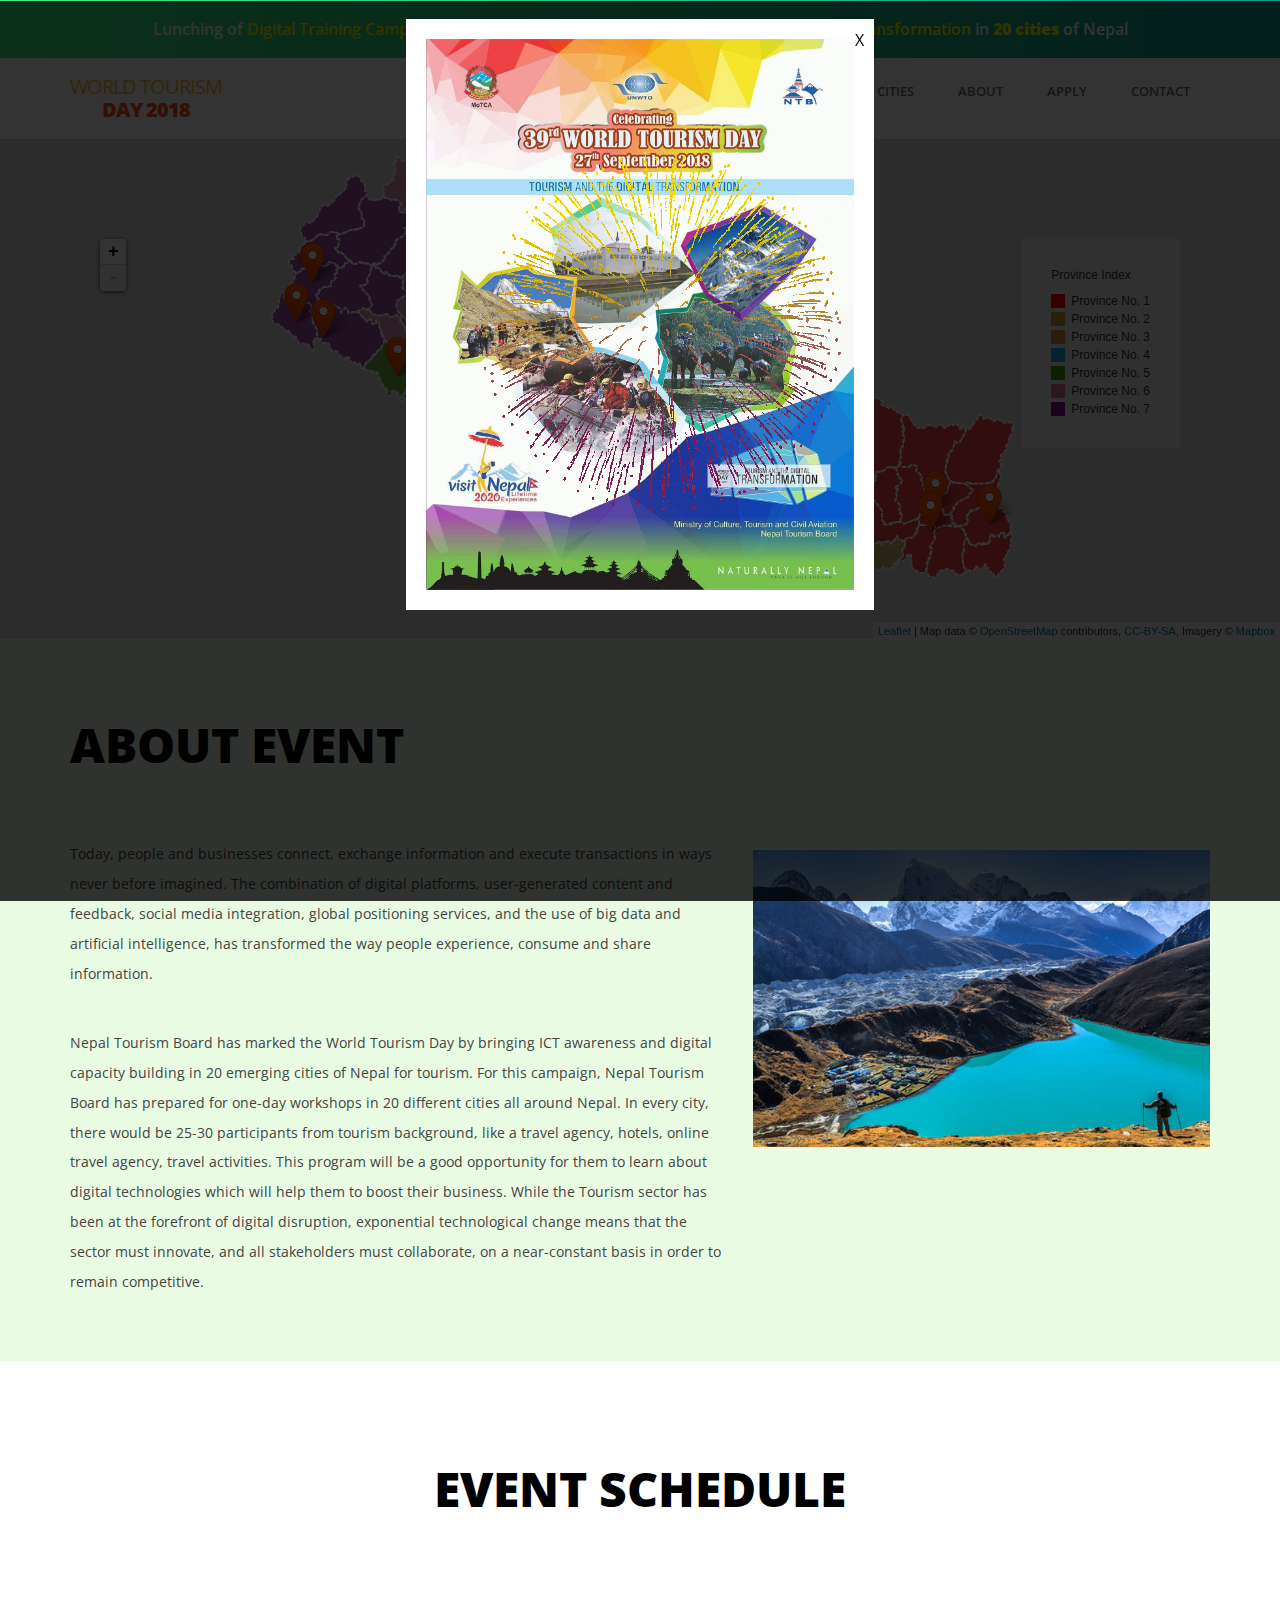
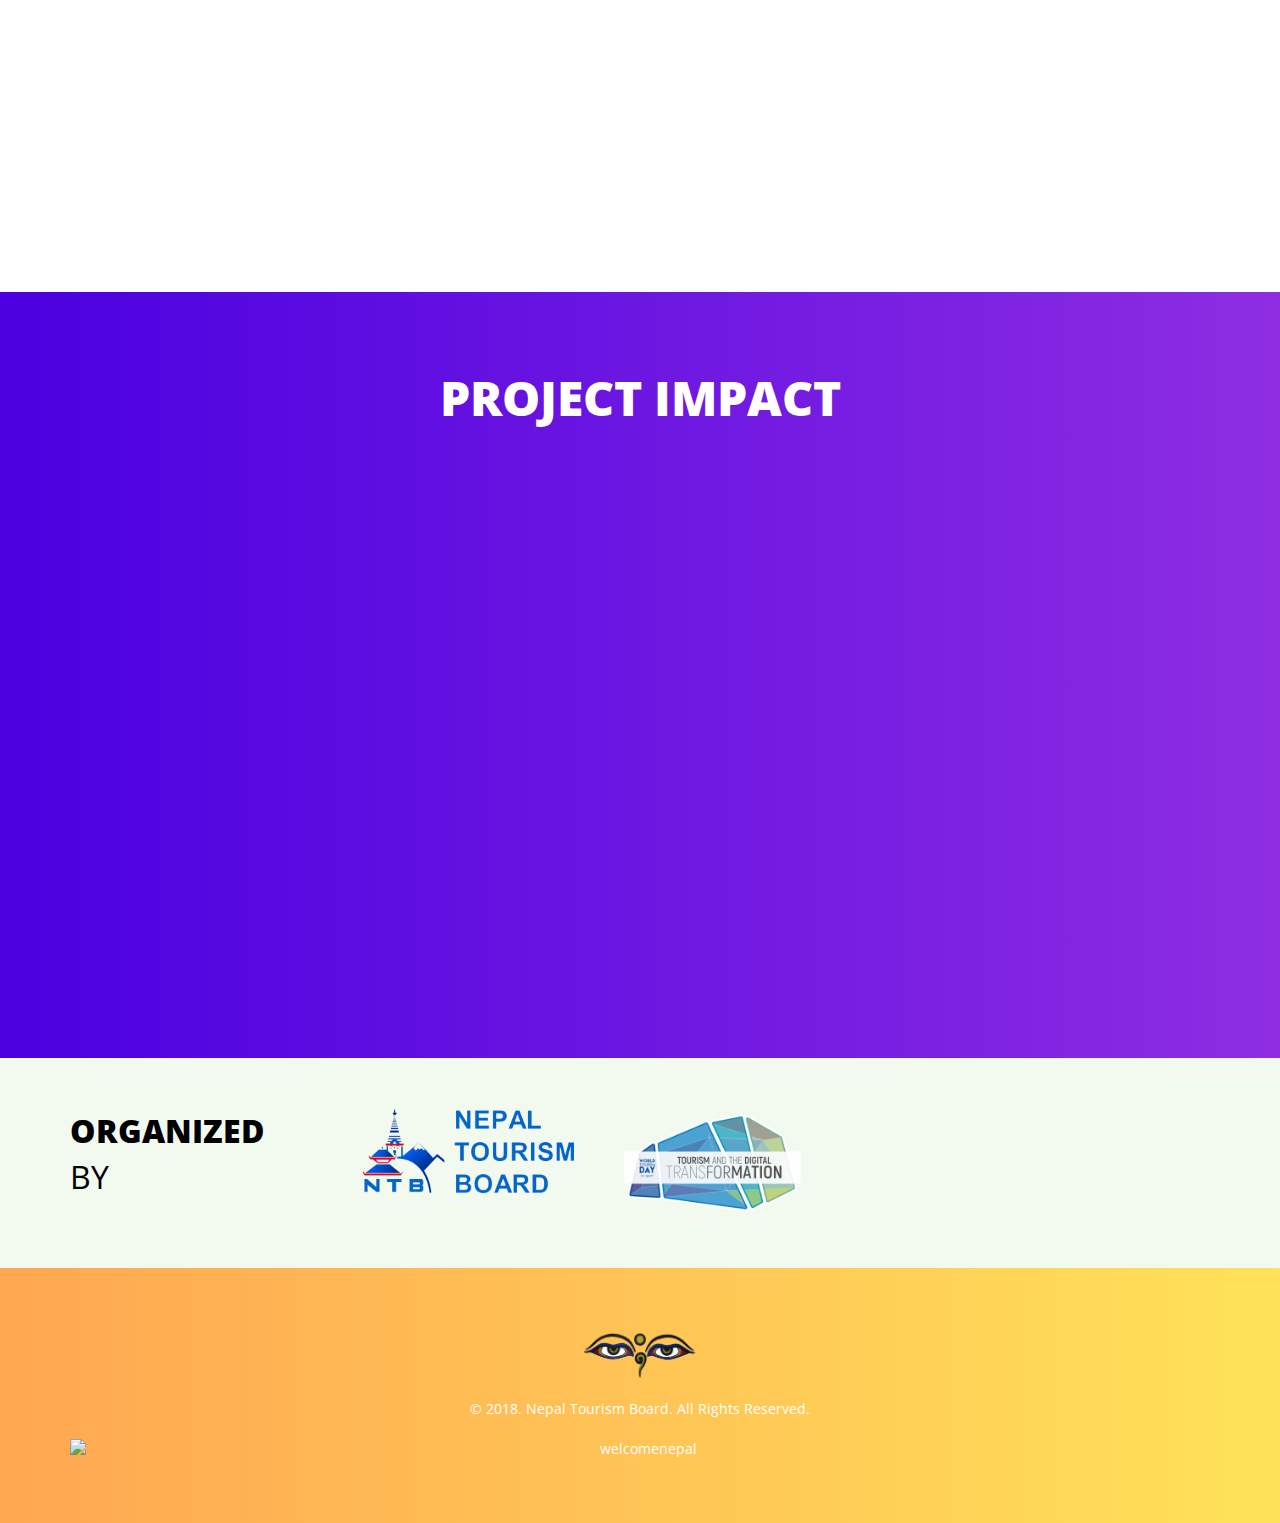
==== site/index.html @ 7e8d6f3a "WTD initial commit" ====
<!DOCTYPE HTML>
<html>

<head>
    <title>World Tourism Day 2018</title>
    <link href="css/bootstrap.css" rel='stylesheet' type='text/css'/>
    <link rel="stylesheet" href="css/animate.css" type="text/css">
    <link href="css/style.css" rel='stylesheet' type='text/css'/>
    <meta name="viewport" content="width=device-width, initial-scale=1, maximum-scale=1">
    <meta http-equiv="Content-Type" content="text/html; charset=utf-8"/>
    <link href='http://fonts.googleapis.com/css?family=Open+Sans:400,300,600,700,800' rel='stylesheet' type='text/css'>
    <script type="application/x-javascript">
        addEventListener("load", function () {
            setTimeout(hideURLbar, 0);
        }, false);

        function hideURLbar() {
            window.scrollTo(0, 1);
        }
    </script>
    <script src="js/jquery.min.js"></script>
    <!--<script src="js/jquery.easydropdown.js"></script>-->
    <!--start slider -->
    <link rel="stylesheet" href="css/fwslider.css" media="all">
    <script src="js/jquery-ui.min.js"></script>
    <script src="js/fwslider.js"></script>
    <script src="js/wow.min.js"></script>
    <!--end slider -->
    <script type="text/javascript">
        $(document).ready(function () {
            $(".dropdown img.flag").addClass("flagvisibility");

            $(".dropdown dt a").click(function () {
                $(".dropdown dd ul").toggle();
            });

            $(".dropdown dd ul li a").click(function () {
                var text = $(this).html();
                $(".dropdown dt a span").html(text);
                $(".dropdown dd ul").hide();
                $("#result").html("Selected value is: " + getSelectedValue("sample"));
            });

            function getSelectedValue(id) {
                return $("#" + id).find("dt a span.value").html();
            }

            $(document).bind('click', function (e) {
                var $clicked = $(e.target);
                if (!$clicked.parents().hasClass("dropdown"))
                    $(".dropdown dd ul").hide();
            });


            $("#flagSwitcher").click(function () {
                $(".dropdown img.flag").toggleClass("flagvisibility");
            });


        });
    </script>
</head>

<body>
<div id="overlay">
    <div id="popup">
        <div id="close">X</div>
        <div class="fireworksOverlay"></div>
        <img src="images/ntb-image.jpg" alt="" class="img-responsive">
    </div>
</div>

<div class="topHeader">
    <div class="container">
        <div class="row">
          <div class="digitalTransformation">
            <p>Lunching of <span>Digital Training Campaign</span> for tourism and <span> tourism development through digital transformation  </span> in <strong>20 cities</strong> of Nepal</p>
          </div>
            <!-- <div class="col-md-6 col-sm-12 welcomeText">
                <span>Discover Nepal</span>The official tourism website for Nepal | <a
                    href="https://www.welcomenepal.cn/" title="请看我们中文网站" target="_blank">请看中文网站</a>
            </div> -->
            <!-- <div class="col-md-5 col-sm-12 text-right topTextTender">
                Visit our <a target="_blank" href="https://trade.welcomenepal.com/">trade site</a> for VN2020 notices
                &amp; all trade updates<br>For participation in Fairs/Sales Mission and Tender/Quotation, <a
                    target="_blank" href="https://tenders.welcomenepal.com/"
                    title="Trade Fairs and Tenders | Nepal Tourism Board">click here</a>
            </div> -->
            <!-- <div class="col-md-1 col-sm-12 androidDwIcon">
                <a target="_blank" href="https://play.google.com/store/apps/details?id=com.ntb.welcomenepal">
                    <img style="max-height:40px;margin-left:10px;" src="https://welcomenepal.com/images/google-play.png"
                         alt="welcomenepal"></a>
            </div> -->
        </div>
    </div>
</div>
<div class="header">
    <div class="container">

        <div class="row">
            <div class="col-md-12">
                <div class="header-left">
                    <div class="logo">
                        <a href="index.html">World Tourism <span>Day 2018</span></a>
                    </div>
                    <div class="menu">
                        <a class="toggleMenu" href="#"><img src="images/nav.png" alt=""/></a>
                        <ul class="nav" id="nav">
                            <li><a href="cities.html">Cities</a></li>
                            <li><a href="about.html">About</a></li>
                            <li><a href="apply.html">Apply</a></li>
                            <li><a href="contact.html">Contact</a></li>
                            <div class="clear"></div>
                        </ul>
                        <script type="text/javascript" src="js/responsive-nav.js"></script>
                    </div>
                    <div class="clear"></div>
                </div>
            </div>
        </div>
    </div>
</div>
</div>
<!-- Leaflet -->
<link rel="stylesheet" href="./css/leaflet.css"/>
<script src="./js/map/d3.v3.min.js"></script>
<script src="./js/map/topojson.v1.min.js"></script>
<script src="./js/map/leaflet.js"></script>
<style type="text/css">
    body {
        margin: 0;
        padding: 0;
    }

    #map {
        position: relative;
        top: 0;
        bottom: 0;
        width: 100%;
    }
</style>

</head>

<body>
<div id="map"></div>
<script>
    var map = L.map('map').setView([28.1999999, 84.100140], 7);
    L.tileLayer('https://api.tiles.mapbox.com/v4/{id}/{z}/{x}/{y}.png?access_token=pk.eyJ1IjoibWFwYm94IiwiYSI6ImNpejY4NXVycTA2emYycXBndHRqcmZ3N3gifQ.rJcFIG214AriISLbB6B5aw', {
        maxZoom: 8,
        minZoom: 7,
        opacity: 0.4,
        attribution: 'Map data &copy; <a href="http://openstreetmap.org">OpenStreetMap</a> contributors, ' +
            '<a href="http://creativecommons.org/licenses/by-sa/2.0/">CC-BY-SA</a>, ' +
            'Imagery © <a href="http://mapbox.com">Mapbox</a>',
        id: 'mapbox.light'
    }).addTo(map);
    map.scrollWheelZoom.disable();


    district = L.geoJson(null, {
        style: function (feature) {
            return feature.properties && feature.properties.style;
        },
        onEachFeature: handleLayer,

    }).addTo(map);

    d3.json('./js/map/District.topojson', function (error, data) {
        var neighborhoods = topojson.feature(data, data.objects.collection)
        district.addData(neighborhoods);
    });

    var legend = L.control({position: 'topright'});


    legend.onAdd = function (map) {
        var hashcolor = ['red','#c1a73e','#da8b4a','#26a9e8','#40a500','#e271a1','#900e94'];



        var div = L.DomUtil.create('div', 'legend');
        var labels = [
            "Province No. 1",
            "Province No. 2",
            "Province No. 3",
            "Province No. 4",
            "Province No. 5",
            "Province No. 6",
            "Province No. 7"
        ];
        var grades = [1, 2, 3, 4, 5, 6, 7];
        div.innerHTML = '<div><h6>Province Index</h6></div>';
        for (var i = 0; i < grades.length; i++) {
            div.innerHTML += '<i style="background:'
                + hashcolor[i] + '">&nbsp;&nbsp;&nbsp;&nbsp;</i>&nbsp;&nbsp;'
                + labels[i] + '<br />';
        }
        return div;
    }

    legend.addTo(map);


    function handleLayer(feature, layer) {
        var name_district = feature.properties.FIRST_DIST

        layer.bindLabel(name_district.toUpperCase(), {
            noHide: true,
            className: "map-pop-up"
        })

        P = [1, 10, , 13, 9, 8, 7, 5, 11, 14, 3, 12, 6, 4, 2]
        P1 = [15, 16, 17, 18, 19, 32, 33, 34]
        P2 = [20, 21, 22, 23, 24, 25, 26, 27, 28, 35, 30, 31, 29]
        P3 = [36, 37, 38, 39, 40, 41, 42, 43, 44, 45, 76]
        P4 = [40, 41, 42, 43, 44, 45, 46, 47, 48, 49, 55, 58, 57, 56, 52, 50, 51, 54, 77]
        P5 = [60, 61, 62, 63, 64, 65, 66, 55, 59, 53]
        P6 = [69, 68, 74, 67, 70, 71, 72, 73, 75]


        function getProvinceColor(state) {
            if (P.includes(state)) {
                return 'red';
            } else if (P1.includes(state)) {
                return '#c1a73e';
            } else if (P2.includes(state)) {
                return '#da8b4a';
            }

            else if (P3.includes(state)) {
                return '#26a9e8';
            }
            else if (P4.includes(state)) {
                return '#40a500';
            }
            else if (P5.includes(state)) {
                return '#e271a1';
            }
            else if (P6.includes(state)) {
                return '#900e94';
            }

        }


        layer.setStyle({
            fillColor: getProvinceColor(feature.properties.FIRST_DCOD),
            weight: 2,
            opacity: 1,
            color: 'white',
            dashArray: 3,
            fillOpacity: 0.7
        });

        function leaveLayer() {

            this.bringToBack();
            this.setStyle({
                weight: 2,
                opacity: 1,
                color: 'white',
                dashArray: 3,
                fillColor: getProvinceColor(feature.properties.FIRST_DCOD),

            });
        }

        function enterLayer() {
            this.bringToFront();
            this.setStyle({
                weight: 2,
                opacity: 1,
                color: 'white',
                dashArray: 3,
                fillColor: 'blue',
            });
        }


        layer.on({
            mouseover: enterLayer,
            mouseout: leaveLayer
        });
    }


    var Dhunche = [28.1727, 85.3136];
    var myMarker = L.marker(Dhunche);
    myMarker.addTo(map);
    myMarker.bindPopup(
        '<div class ="map-pop"><h4>Dhunche</h4><h3>Venue: <span> ........ </span></h3><h2>Date:<span> Bhadra 25, 2075</span> </h2><a href="apply.html" class="apply"> Apply </a> </div>', {
            minWidth: 256
        }
    );

    var Kritipur = [27.6630, 85.2774];
    var myMarker = L.marker(Kritipur);
    myMarker.addTo(map);
    myMarker.bindPopup(
        '<div class ="map-pop"><h4>Kritipur</h4><h3>Venue: <span> ........ </span></h3><h2>Date:<span> Bhadra 25, 2075</span> </h2><a href="apply.html" class="apply"> Apply </a></div>', {
            minWidth: 256
        }
    );
    var Janakpur = [26.7271, 85.9407];
    var myMarker = L.marker(Janakpur);
    myMarker.addTo(map);
    myMarker.bindPopup(
        '<div class ="map-pop"><h4>Janakpur</h4><h3>Venue: <span> ........ </span></h3><h2>Date:<span> Bhadra 25, 2075</span> </h2><a href="apply.html" class="apply"> Apply </a></div>', {
            minWidth: 256
        }
    );

    var Jomsom = [28.9985, 83.8473];
    var myMarker = L.marker(Jomsom);
    myMarker.addTo(map);
    myMarker.bindPopup(
        '<div class ="map-pop"><h4>Jomsom</h4><h3>Venue: <span> ........ </span></h3><h2>Date:<span> Bhadra 25, 2075</span> </h2><a href="apply.html" class="apply"> Apply </a></div>', {
            minWidth: 256
        }
    );

    var Lamjung = [28.2765, 84.3542];
    var myMarker = L.marker(Lamjung);
    myMarker.addTo(map);
    myMarker.bindPopup(
        '<div class ="map-pop"><h4>Lamjung</h4><h3>Venue: <span> ........ </span></h3><h2>Date:<span> ........ </span> </h2><a href="apply.html" class="apply"> Apply </a></div>', {
            minWidth: 256
        }
    );
    var Bardiya = [28.3102, 81.4279];
    var myMarker = L.marker(Bardiya);
    myMarker.addTo(map);
    myMarker.bindPopup(
        '<div class ="map-pop"><h4>Bardiya</h4><h3>Venue: <span> ........ </span></h3><h2>Date:<span> Bhadra 25, 2075</span> </h2><a href="apply.html" class="apply"> Apply </a></div>', {
            minWidth: 256
        }
    );
    var Palpa = [27.8253, 83.6348];
    var myMarker = L.marker(Palpa);
    myMarker.addTo(map);
    myMarker.bindPopup(
        '<div class ="map-pop"><h4>Palpa</h4><h3>Venue: <span> ........ </span></h3><h2>Date:<span> ........ </span> </h2><a href="apply.html" class="apply"> Apply </a></div>', {
            minWidth: 256
        }
    );
    var Butwal = [27.6874, 83.4323];
    var myMarker = L.marker(Butwal);
    myMarker.addTo(map);
    myMarker.bindPopup(
        '<div class ="map-pop"><h4>Butwal</h4><h3>Venue: <span> ........ </span></h3><h2>Date:<span> ........ </span> </h2><a href="apply.html" class="apply"> Apply </a></div>', {
            minWidth: 256
        }
    );
    var Surkhet = [28.5175, 81.7787];
    var myMarker = L.marker(Surkhet);
    myMarker.addTo(map);
    myMarker.bindPopup(
        '<div class ="map-pop"><h4>Surkhet</h4><h3>Venue: <span> ........ </span></h3><h2>Date:<span> ........ </span> </h2><a href="apply.html" class="apply"> Apply </a></div>', {
            minWidth: 256
        }
    );
    var Gorkha = [28.4764, 84.6897];
    var myMarker = L.marker(Gorkha);
    myMarker.addTo(map);
    myMarker.bindPopup(
        '<div class ="map-pop"><h4>Gorkha</h4><h3>Venue: <span> ........ </span></h3><h2>Date:<span> ........ </span> </h2><a href="apply.html" class="apply"> Apply </a></div>', {
            minWidth: 256
        }
    );
    var Parsa = [27.1736, 84.8568];
    var myMarker = L.marker(Parsa);
    myMarker.addTo(map);
    myMarker.bindPopup(
        '<div class ="map-pop"><h4>Parsa</h4><h3>Venue: <span> ........ </span></h3><h2>Date:<span> ........ </span> </h2><a href="apply.html" class="apply"> Apply </a></div>', {
            minWidth: 256
        }
    );
    var Dadeldhura = [29.2188, 80.4994];
    var myMarker = L.marker(Dadeldhura);
    myMarker.addTo(map);
    myMarker.bindPopup(
        '<div class ="map-pop"><h4>Dadeldhura</h4><h3>Venue: <span> ........ </span></h3><h2>Date:<span> ........ </span> </h2><a href="apply.html" class="apply"> Apply </a></div>', {
            minWidth: 256
        }
    );
    var Dhangadi = [28.6852, 80.6216];
    var myMarker = L.marker(Dhangadi);
    myMarker.addTo(map);
    myMarker.bindPopup(
        '<div class ="map-pop"><h4>Dhangadi</h4><h3>Venue: <span> ........ </span></h3><h2>Date:<span> ......... </span> </h2><a href="apply.html" class="apply"> Apply </a></div>', {
            minWidth: 256
        }
    );
    var Kanchanpur = [28.8372, 80.3213];
    var myMarker = L.marker(Kanchanpur);
    myMarker.addTo(map);
    myMarker.bindPopup(
        '<div class ="map-pop"><h4>Kanchanpur</h4><h3>Venue: <span> ........ </span></h3><h2>Date:<span> ........ </span> </h2><a href="apply.html" class="apply"> Apply </a></div>', {
            minWidth: 256
        }
    );

    var Dolakha = [27.7784, 86.1752];
    var myMarker = L.marker(Dolakha);
    myMarker.addTo(map);
    myMarker.bindPopup(
        '<div class ="map-pop"><h4>Dolakha</h4><h3>Venue: <span> ........ </span></h3><h2>Date:<span> ........ </span> </h2><a href="apply.html" class="apply"> Apply </a></div>', {
            minWidth: 256
        }
    );
    var Dailekh = [28.9262, 81.6473];
    var myMarker = L.marker(Dailekh);
    myMarker.addTo(map);
    myMarker.bindPopup(
        '<div class ="map-pop"><h4>Dailekh</h4><h3>Venue: <span> ........ </span></h3><h2>Date:<span> ........ </span> </h2><a href="apply.html" class="apply"> Apply </a></div>', {
            minWidth: 256
        }
    );
    var Ilam = [26.8760, 87.9335];
    var myMarker = L.marker(Ilam);
    myMarker.addTo(map);
    myMarker.bindPopup(
        '<div class ="map-pop"><h4>Ilam</h4><h3>Venue: <span> ........ </span></h3><h2>Date:<span> ........ </span> </h2><a href="apply.html" class="apply"> Apply </a></div>', {
            minWidth: 256
        }
    );
    var Dopla = [29.0539, 83.0791];
    var myMarker = L.marker(Dopla);
    myMarker.addTo(map);
    myMarker.bindPopup(
        '<div class ="map-pop"><h4>Dopla</h4><h3>Venue: <span> ........ </span></h3><h2>Date:<span> ........ </span> </h2><a href="apply.html" class="apply"> Apply </a></div>', {
            minWidth: 256
        }
    );
    var Dhankuta = [27.0074, 87.3414];
    var myMarker = L.marker(Dhankuta);
    myMarker.addTo(map);
    myMarker.bindPopup(
        '<div class ="map-pop"><h4>Dhankuta</h4><h3>Venue: <span> ........ </span></h3><h2>Date:<span> ........ </span> </h2><a href="apply.html" class="apply"> Apply </a></div>', {
            minWidth: 256
        }
    );
    var Dharan = [26.7944, 87.2817];
    var myMarker = L.marker(Dharan);
    myMarker.addTo(map);
    myMarker.bindPopup(
        '<div class ="map-pop"><h4>Dharan</h4><h3>Venue: <span> ........ </span></h3><h2>Date:<span> ........ </span> </h2><a href="apply.html" class="apply"> Apply </a></div>', {
            minWidth: 256
        }
    );
</script>


<script type="text/javascript" src="js/jquery.flexisel.js"></script>

</div>
</div>
<div class="content-bottom">
    <div class="container">
        <div class="row content_bottom-text">
            <div class="col-md-7 wow slideInLeft" data-wow-duration="2s" data-wow-delay="0.5s">
                <h3>About Event</h3>
                <p class="m_1">Today, people and businesses connect, exchange information and execute transactions in ways never before imagined. The combination of digital platforms, user-generated content and feedback, social media integration, global positioning services, and the use of big data and artificial intelligence, has transformed the way people experience, consume and share information.</p>
                <p class="m_2">Nepal Tourism Board has marked the World Tourism Day by bringing ICT awareness and digital capacity building in 20 emerging cities of Nepal for tourism. For this campaign, Nepal Tourism Board has prepared for one-day workshops in 20 different cities all around Nepal. In every city, there would be 25-30 participants from tourism background, like a travel agency, hotels, online travel agency, travel activities. This program will be a good opportunity for them to learn about digital technologies which will help them to boost their business. While the Tourism sector has been at the forefront of digital disruption, exponential technological change means that the sector must innovate, and all stakeholders must collaborate, on a near-constant basis in order to remain competitive.</p>
            </div>
            <div class="col-md-5 wow slideInRight" data-wow-duration="2s" data-wow-delay="0.5s">
                <div class="aboutImg">
                    <img src="images/nepaltour.jpg" alt="" class="img-responsive">
                </div>
            </div>
        </div>
    </div>
</div>
<div class="features">
    <div class="container">
        <h3 class="m_3">Event Schedule</h3>
        <!-- <div class="close_but"><i class="close1"> </i></div> -->
        <div class="row">
            <div class="col-md-3 top_box wow slideInUp" data-wow-duration="2s" data-wow-delay="0.5s">
                <div class="view view-ninth"><a href="single.html">
                    <img src="images/dharan.jpg" class="img-responsive" alt=""/>
                    <div class="mask mask-1"></div>
                    <div class="mask mask-2"></div>
                    <div class="content">
                        <p>Event Information</p>
                    </div>
                </a></div
            </div>
            <h4 class="m_4"><a href="#">Dharan City</a></h4>
            <p class="m_5">Date: 2018/02/18 9am-10pm</p>
        </div>
        <div class="col-md-3 top_box wow slideInUp" data-wow-duration="2s" data-wow-delay="0.5s">
            <div class="view view-ninth"><a href="single.html">
                <img src="images/pokhara.jpg" class="img-responsive" alt=""/>
                <div class="mask mask-1"></div>
                <div class="mask mask-2"></div>
                <div class="content">
                    <p>Lorem ipsum dolor sit amet, consectetuer adipiscing.</p>
                </div>
            </a></div>
            <h4 class="m_4"><a href="#">Pokhara City</a></h4>
            <p class="m_5">Date: 2018/02/18 9am-10pm</p>
        </div>
        <div class="col-md-3 top_box wow slideInUp" data-wow-duration="2s" data-wow-delay="0.5s">
            <div class="view view-ninth"><a href="single.html">
                <img src="images/biratnagar.jpeg" class="img-responsive" alt=""/>
                <div class="mask mask-1"></div>
                <div class="mask mask-2"></div>
                <div class="content">
                    <p>Lorem ipsum dolor sit amet, consectetuer adipiscing.</p>
                </div>
            </a></div>
            <h4 class="m_4"><a href="#">Biratnagar</a></h4>
            <p class="m_5">Date: 2018/02/18 9am-10pm</p>
        </div>
        <div class="col-md-3 top_box1 wow slideInUp" data-wow-duration="2s" data-wow-delay="0.5s">
            <div class="view view-ninth"><a href="single.html">
                <img src="images/namchey.jpg" class="img-responsive" alt=""/>
                <div class="mask mask-1"></div>
                <div class="mask mask-2"></div>
                <div class="content">
                    <p>Lorem ipsum dolor sit amet, consectetuer adipiscing.</p>
                </div>
            </a></div>
            <h4 class="m_4"><a href="#">Namchey Bazar</a></h4>
            <p class="m_5">Date: 2018/02/18 9am-10pm</p>
        </div>
    </div>
</div>
</div>
<div class="features-container impact-container">
    <div class="container">
        <div class="row">
            <h3 class="m_3 m_3_title">Project Impact</h3>
            <div class="col-md-4 col-sm-6 wow fadeIn" data-wow-duration="1s" data-wow-delay="0.5s">
                <div class="featuresBox">
                    <div class="features-icon">
                        <img src="images/map.png" alt="" class="img-responsive">
                    </div>
                    <div class="features-content">
                        <h1>7</h1>

                        <h3>
                            <a>Province</a>
                        </h3>
                    </div>
                    <div class="read">
                    </div>
                </div>
            </div>

            <div class="col-md-4 col-sm-6 wow fadeIn" data-wow-duration="1s" data-wow-delay="0.5s">
                <div class="featuresBox">
                    <div class="features-icon">
                        <img src="images/enterprise.png" alt="" class="img-responsive">
                    </div>
                    <div class="features-content">
                        <h1>20</h1>

                        <h3>
                            <a>Cities</a>
                        </h3>

                    </div>

                </div>
            </div>

            <div class="col-md-4 col-sm-6 wow fadeIn" data-wow-duration="1s" data-wow-delay="0.5s">
                <div class="featuresBox">
                    <div class="features-icon">
                        <img src="images/population.png" alt="" class="img-responsive">
                    </div>
                    <div class="features-content">
                        <h1>700</h1>
                        <h3>
                            <a>Target Audience  </a>
                        </h3>

                    </div>

                </div>
            </div>

            <div class="col-md-4 col-sm-6 wow fadeIn" data-wow-duration="1.5s" data-wow-delay="0.5s">
                <div class="featuresBox">
                    <div class="features-icon">
                        <img src="images/male-user.png" alt="" class="img-responsive">
                    </div>
                    <div class="features-content">
                        <h1>105</h1>

                        <h3>
                            <a>Hospitality  Industry</a>
                        </h3>
                    </div>
                    <div class="read">
                    </div>
                </div>
            </div>
            <div class="col-md-4 col-sm-6 wow fadeIn" data-wow-duration="1.5s" data-wow-delay="0.5s">
                <div class="featuresBox">
                    <div class="features-icon">
                        <img src="images/charwoman.png" alt="" class="img-responsive">
                    </div>
                    <div class="features-content">
                        <h1>350</h1>

                        <h3>
                            <a>Tour & trekking  professionals </a>
                        </h3>

                    </div>

                </div>
            </div>
            <div class="col-md-4 col-sm-6 wow fadeIn" data-wow-duration="1.5s" data-wow-delay="0.5s">
                <div class="featuresBox">
                    <div class="features-icon">
                        <img src="images/family.png" alt="" class="img-responsive">
                    </div>
                    <div class="features-content">
                        <h1>20 - 40</h1>

                        <h3>
                            <a>Age Group </a>
                        </h3>

                    </div>

                </div>
            </div>

        </div>
    </div>
</div>

</div>

<div class="organizedBy">
    <div class="container">
        <div class="row">
            <div class="col-md-3 organizedTitle">
                Organized <span>By</span>
            </div>
            <div class="col-md-9 organizerLogo">
                <img src="images/ntb.png" alt="" class="img-responsive">
                <img src="images/wtd.png" alt="" class="img-responsive">
            </div>
        </div>
    </div>
</div>


<div class="footer">
    <div class="container">
        <div class="buddhaEye">
            <img src="images/buddhaeye.png" alt="" class="img-responsive">
        </div>
        <p>&copy; 2018. Nepal Tourism Board. All Rights Reserved.</p>
        <img style="max-height:40px; margin:0 auto" src="https://welcomenepal.com/images/google-play.png"
             alt="welcomenepal"></a>
    </div>
</div>
</div>

<script>

    $(document).ready(function () {
        $('#overlay').fadeIn(300);
        $('#close').click(function () {
            $('#overlay').fadeOut(300);

        });

        if ($(e.target)) {
            $('#overlay').fadeOut(300);
        }
    });

    $(document).click(function (e) {
        if (!$(e.target).parents().andSelf().is('#overlay')) {
            $('#overlay').fadeOut(300);
        }
    });

    var wow = new WOW({
        boxClass: 'wow', // animated element css class (default is wow)
        animateClass: 'animated', // animation css class (default is animated)
        offset: 0, // distance to the element when triggering the animation (default is 0)
        mobile: true, // trigger animations on mobile devices (default is true)
        live: true, // act on asynchronously loaded content (default is true)
        callback: function (box) {
            // the callback is fired every time an animation is started
            // the argument that is passed in is the DOM node being animated
        },
        scrollContainer: null, // optional scroll container selector, otherwise use window,
        resetAnimation: true, // reset animation on end (default is true)
    });
    wow.init();
</script>
</body>

</html>
---- site/css/style.css ----
.clear{clear: both;}
h4, h5, h6,
h1, h2, h3 {margin-top: 0;}
ul, ol {margin: 0;}
p {margin: 0;}
html, body{
	font-family: 'Open Sans', sans-serif;
	background:#fff;
	font-size: 100%;
}
body a{
 	transition: 0.5s all;
	-webkit-transition: 0.5s all;
	-moz-transition: 0.5s all;
	-o-transition: 0.5s all;
}
.header{
	background:#fff;
	padding: 1.5% 0;
}
.header-left{
	/* float:left; */
	width: 100%;
}
.logo{
	float:left;
	margin-right: 2%;
}
.logo a{font-weight: 400;text-transform: uppercase;color: #f7b733; font-size: 20px; letter-spacing: -1px; line-height: 1em}
.logo a span{display: block; text-align: center; color: #fc4a1a; font-weight: 800;}
.menu{
	 float:right;
	 /* margin: 17px 0 0; */
}
  .menu li{
	display:inline-block;
 }
 .menu li:first-child{
   	margin-left:0;
 }
 .menu li a{
  	 display: block;
	font-size: 0.8125em;
	text-transform: uppercase;
	padding: 5px 20px;
	color: #6d6d6d;
	-webkit-transition: all 0.3s ease;
	-moz-transition: all 0.3s ease;
	-o-transition: all 0.3s ease;
	transition: all 0.3s ease;
	font-weight: 600;
 }
 .menu li a:hover ,.menu li.active a{
	 background:#fff;
	 color:#000;
 }
 #nav .current a {
	 color:red;
}
.toggleMenu {
    display:  none;
  	padding:4px 5px 0px 5px;
}
.nav:before,
.nav:after {
    content: " ";
    display: table;
}
.nav:after {
    clear: both;
}
.nav ul {
    list-style: none;
}

#map{
	height: 500px;
}

.map-pop{
	font-size: 18px;
	color: #FF4B2B;
}

.map-pop{
	font-size: 18px;
	color: #FF4B2B;
}

.map-pop h4{
	font-size:18px;
	color: #FF4B2B;

}
.map-pop h3,h2 {
	font-size: 16px;
	color:#222; !important;
}

.map-pop-up{
	font-size:14px !important;
	background: #fff !important;
	opacity: 0.9 !important;
	border-color:#fff !important;
	border-right-color:red !important;
	-webkit-box-shadow: 0 0 10px #AAA;
	-moz-box-shadow: 0 0 10px #AAA;
	-o-box-shadow: 0 0 10px #AAA;
}


.apply{
	background: #0078A8;
	padding: 5px 10px;
	color: #FFF !important;
	border-radius: 3px;
	font-size: 16px;
	float: right;
	top: -35px;
	position: relative;
}

.apply:hover{
	text-decoration: none;
	background: #005a7e;
}
/*impact-section*/

.features-container {
	padding: 30px 0;
	background: #51a126
}

.features-container .container .section-title h1 {
	color: #fff
}

.featuresBox {
	text-align: center;
	padding: 40px 16px 30px;
	border: 1px solid transparent;
	transition: all .3s ease 0s;
	position: relative;
	z-index: 1;
	border: 1px solid #fff;
	margin-bottom: 20px;
}

.featuresBox:after, .featuresBox:before {
	content: "";
	position: absolute;
	top: 0;
	left: 0;
	right: 0;
	bottom: 0;
	transition: all .5s ease 0s

}

.featuresBox:after {
	border-bottom: 1px solid #ffe259;
	border-top: 1px solid #ffe259;
	transform: scaleX(0);
	transform-origin: 0 100% 0;
	z-index: -1
}

.featuresBox:before {
	border-left: 2px solid #ffe259;
	border-right: 2px solid #ffe259;
	transform: scaleY(0);
	transform-origin: 100% 0 0;
	z-index: -1
}

.featuresBox:hover:after {
	transform: scaleX(1)
}

.featuresBox:hover:before {
	transform: scaleY(1)
}

.featuresBox .features-icon i {
	font-size: 70px;
	line-height: 32px;
	color: #fff;
	transition: all .3s ease 0s
}
.featuresBox .features-content h1 {
	padding-top: 10px;
	color: #ffff;
	font-weight: 600;
}

.featuresBox .features-content h3 {
	margin-bottom: 25px
}

.featuresBox .features-content h3 a {
	font-size: 18px;
	letter-spacing: 2px;
	line-height: 22px;
	color: #fff;
	text-transform: uppercase;
	text-decoration: none
}

.featuresBox .features-content h3 a:hover {
	color: #fff
}

.featuresBox .features-content p {
	color: #fff;
	line-height: 26px
}

.featuresBox:hover .features-icon i {
	color: #f5f5f5;
	border-color: #181818
}

#overlay {
	  position: fixed;
	  height: 100%;
	  width: 100%;
	  top: 0;
	  right: 0;
	  bottom: 0;
	  left: 0;
	  background: rgba(0,0,0,0.8);
	  display: none;
	  z-index: 9999;
  }

#popup {
	max-width: 468px;
	width: 80%;
	max-height: 900px;
	padding: 20px;
	position: relative;
	background: #fff;
	margin: 18px auto;
}

.fireworksOverlay{width: 100%; height: 100%; position: absolute; background: url('../images/firework.gif') no-repeat center center}
#close {
	position: absolute;
	top: 10px;
	right: 10px;
	cursor: pointer;
	color: #000;
	z-index: 999
}

@media screen and (max-width:800px) {
	.active {
        display: block;
    }
    .menu li a{
    	text-align:left;
    	border-radius:0;
    	-webkit-border-radius:0;
    	-moz-border-radius:0;
    	-o-border-radius:0;
    }
    .nav {
	    list-style: none;
		width: 95%;
		position: absolute;
		right: 20px;
		background: #222;
		top: 72px;
		z-index: 111;
    }
    .nav:after {
		content: '';
		position: absolute;
		right:18px;
		top: -9px;
		border-left:10px solid rgba(0, 0, 0, 0);
		border-right:10px solid rgba(0, 0, 0, 0);
		border-bottom:10px solid #333;
	}
    .menu li a span.messages{
    	text-align:center;
    	top:15px;
    }
    .nav li ul{
    	width:100%;
    }
    .menu ul{
    	margin:0;
    }
    .nav > li.hover > ul {
        width:100%;
    }
    .nav > li {
        float: none;
        display:block;
    }
    .nav ul {
        display: block;
        width: 100%;
    }
   .nav > li.hover > ul , .nav li li.hover ul {
        position: static;
    }
    .nav li a{
    	border-top:1px solid #333;
    }
     .nav li:first-child a{
     	border-top:none;
     }
 }
.header_right{
	float:right;
	width:6%;
	margin-top: 16px;
}
.sb-search {
	position: absolute;
	top:7px;
	right:0px;
	width: 0%;
	min-width: 45px;
	height: 45px;
	float: right;
	overflow: hidden;
	-webkit-transition: width 0.3s;
	-moz-transition: width 0.3s;
	transition: width 0.3s;
	-webkit-backface-visibility: hidden;
}
.sb-search-input {
	position: absolute;
	top: 0;
	left: 0px;
	border: none;
	outline: none;
	background:#333;
	width: 100%;
	height:45px;
	margin: 0;
	z-index: 10;
	padding: 5px 20px;
	font-family: 'Open Sans', sans-serif;
	font-size: 13px;
	color: #ffffff;
}
.sb-search-input::-webkit-input-placeholder {
	color: #ffffff;
}
.sb-search-input:-moz-placeholder {
	color: #ffffff;
}
.sb-search-input::-moz-placeholder {
	color: #efb480;
}
.sb-search-input:-ms-input-placeholder {
	color: #ffffff;
}
.sb-icon-search,.sb-search-submit  {
	width: 45px;
	height: 45px;
	display: block;
	position: absolute;
	right: 0;
	top: 0;
	padding: 0;
	margin: 0;
	line-height: 45px;
	text-align: center;
	cursor: pointer;
}
.sb-search-submit {
	background: #333 url('../images/img-sprite.png') no-repeat 0px 1px;
	-ms-filter: "progid:DXImageTransform.Microsoft.Alpha(Opacity=0)"; /* IE 8 */
    filter: alpha(opacity=0); /* IE 5-7 */

	color: transparent;
	border: none;
	outline: none;
	z-index: -1;
	-webkit-appearance: none;
}
.sb-icon-search {
	color: #FFF;
background: #000 url('../images/img-sprite.png') no-repeat 0px 1px;
z-index: 90;
}
/* Open state */
.sb-search.sb-search-open,.no-js .sb-search {
	width:40%;
}
.sb-search.sb-search-open .sb-icon-search,.no-js .sb-search .sb-icon-search {
	background: #c0c0c0 url('../images/img-sprite.png') no-repeat 0px 1px;
	color: #fff;
	z-index: 11;
}
.sb-search.sb-search-open .sb-search-submit,.no-js .sb-search .sb-search-submit {
	z-index: 90;
}
/* start icon styles */
.icon1:before,.icon1:after {
	content: "";
	display: table;
}
.icon1:after {
	clear: both;
}
ul.icon1 {
	float: left;
	zoom: 1;
	list-style: none;
	padding: 0;
	margin-left:25%;
}
.icon1 li {
	float: left;
	position: relative;
}
.icon1 li:last-child{
	border-right:none;
}
.icon1 li:hover > a {
	color: #fafafa;
}
*html .icon1 li a:hover { /* IE6 only */
	color: #fafafa;
}
.icon1 ul {
	width:300px;
	margin: 20px 0 0 0;
	_margin: 0;
	opacity: 0;
	visibility: hidden;
	position: absolute;
	top:67px;
	z-index: 1;
	right: -140px;
	background: #ffffff;
	-webkit-transition: all .2s ease-in-out;
	-moz-transition: all .2s ease-in-out;
	-ms-transition: all .2s ease-in-out;
	-o-transition: all .2s ease-in-out;
	transition: all .2s ease-in-out;
	box-shadow: 0 0 10px #AAA;
	-webkit-box-shadow: 0 0 10px #AAA;
	-moz-box-shadow: 0 0 10px #AAA;
	-o-box-shadow: 0 0 10px #AAA;
}
.icon1 li:hover > ul {
	opacity: 1;
	visibility: visible;
	margin: 0;
	z-index: 9999;
}
.icon1 ul ul {
	top: 6px;
	left: 158px;
	margin: 0 0 0 20px;
}
.icon1 ul li {
	/*--float: none;--*/
	display: block;
	border: 0;
}
.icon1 ul li:first-child{
	border-top:none;
}
.icon1 ul li:first-child a{
	border-top-left-radius: 5px;
	-webkit-border-top-left-radius: 5px;
	-moz-border-top-left-radius: 5px;
	-o-border-top-left-radius: 5px;
}
.icon1 ul li:last-child {
	-moz-box-shadow: none;
	-webkit-box-shadow: none;
	box-shadow: none;
}
.icon1 ul a {
	_height: 10px; /*IE6 only*/
	white-space: nowrap;
	float: none;
	text-transform: none;
}
.active-icon{
	display: block;
}
.icon1 ul li:first-child > a:after {
	content: '';
	position: absolute;
	left: 45%;
	top: -30px;
	border-left: 10px solid transparent;
	border-right:10px solid transparent;
	border-bottom:10px solid #f0f0f0;
}
.icon1 ul ul li:first-child a:after {
	left: -100px;
	top: 0%;
	margin-top: -6px;
	border-left: 0;
	border-bottom:20px solid transparent;
	border-top: 20px solid transparent;
	border-right:20px solid #323757;
}
/* Mobile */
.icon1-trigger {
	display: none;
}
.sub-icon1 img{
	border:none;
	display:inline-block;
	vertical-align:middle;
}
li.list_img{
	float:left;
	width:26%;
}
.login_buttons{
	margin-top:23%;
}
li.list_desc{
	float:left;
	width:50%;
}
li.list_desc h4 a{
	color:#000;
	font-size:0.85em;
	text-decoration:none;
	font-weight:600;
}
li.list_desc h4 a:hover{
	color:red;
}
.c1{
	background: url(../images/img-sprite.png) no-repeat -66px -8px;
	width: 22px;
	height: 24px;
	display: inline-block;
	vertical-align: middle;
}
.icon1 .profile_img {
	margin-top: 3px;
}
.sub-icon1 ul li h3{
	text-align: center;
	font-size: 18px;
	color: #555;
	text-transform: uppercase;
	margin-bottom: 4%;
}
.sub-icon1 ul li p{
	text-align:center;
	font-size: 0.8125em;
	color: #555;
	line-height: 1.5em;
	margin:2% 0;
}
.sub-icon1.list{
	padding:20px;
}
.sub-icon1 ul li p a{
	color: #00405d;
}
.sub-icon1 ul li p a:hover{
	color: #555555;
	text-decoration:underline;
}
.product_control_buttons{
	float:right;
}
.product_control_buttons a:hover{
	opacity:0.5;
}
.button{
	text-align: center;
}
.button a{
	color:#fff;
	font-size:0.85em;
	text-transform:uppercase;
	font-weight:800;
	text-decoration:none;
	margin-left:45%;
	border: none;
	cursor: pointer;
	padding:15px 30px;
	display: inline-block;
	outline: none;
	-webkit-transition: all 0.3s;
	-moz-transition: all 0.3s;
	transition: all 0.3s;
	background: #000;
}
.button a:hover{
	background:#222;
}
.login_button{
	float:right;
}
.login_button a{
	color:#fff;
	font-size:0.85em;
	text-transform:uppercase;
	font-weight:600;
	text-decoration:none;
    border: none;
	cursor: pointer;
	padding:8px 15px;
	display: inline-block;
	outline: none;
	-webkit-transition: all 0.3s;
	-moz-transition: all 0.3s;
	transition: all 0.3s;
	background: #000;
	margin:10px 0 0;
}
.login_button a:hover{
	background:#555;
}
.check_button{
	float:left;
}
.check_button a{
	color:#fff;
	font-size:0.85em;
	text-transform:uppercase;
	font-weight:600;
	text-decoration:none;
    border: none;
	cursor: pointer;
	padding:8px 15px;
	display: inline-block;
	outline: none;
	-webkit-transition: all 0.3s;
	-moz-transition: all 0.3s;
	transition: all 0.3s;
	background: #000;
	margin:10px 0 0;
}
.check_button a:hover{
	background:#555;
}
/*--main--*/
.content-top{
	padding:10% 0;
}
.content-top h2{
	color: #000;
	font-size:3em;
	font-weight: 800;
	text-align: center;
	text-transform: uppercase;
	margin-bottom: 1.5%;
}
.content-top p{
	color: #000;
	font-size: 0.95em;
	text-transform: uppercase;
	text-align: center;
	font-weight: 600;
	margin-bottom:1%;
}
.content-top h3{
	color:#000;
	font-size:1.5em;
	text-transform:uppercase;
	font-weight:700;
	text-align:center;
	margin:2% 0 0 0;
}
#flexiselDemo1, #flexiselDemo2, #flexiselDemo3 {
	display: none;
}
.nbs-flexisel-container {
	position: relative;
	max-width: 100%;
}
.nbs-flexisel-ul {
	position: relative;
	width: 9999px;
	margin: 0px;
	padding: 0px;
	list-style-type: none;
	text-align: center;
}
.nbs-flexisel-inner {
	overflow: hidden;
	margin: 0 auto;
}
.nbs-flexisel-item {
	float: left;
	margin: 0px;
	padding: 0px;
	cursor: pointer;
	position: relative;
	line-height: 0px;
}
.nbs-flexisel-item > img {
	width:100%;
	cursor: pointer;
	positon: relative;
	margin-top: 10px;
	margin-bottom: 10px;
	max-width:210px;
	max-height:417px;
}
/*** Navigation ***/
.nbs-flexisel-nav-left, .nbs-flexisel-nav-right {
	width:140px;
	height: 245px;
	position: absolute;
	cursor: pointer;
	z-index: 100;
}
.nbs-flexisel-nav-left {
	left: 205px;
	background: url(../images/img-sprite.png) no-repeat -110px 1px;
}
.nbs-flexisel-nav-right {
	right:205px;
	background: url(../images/img-sprite.png) no-repeat -254px 1px;
}
.content-bottom{
	width:100%;
	background: #eafbe3;
	-webkit-background-size: cover;
	-moz-background-size: cover;
	-o-background-size: cover;
	background-size: cover;
	background-position: center;
	background-size: 100% 100%;
	height:100%;
	padding:5% 0;
}
.aboutImg{padding-top: 32%}
.content_bottom-text h3{
	color: #000;
	font-size: 3em;
	font-weight: 800;
	text-transform: uppercase;
	line-height: 1.2em;
	margin: 2% 0 10%;
}
p.m_1{
	color: #444;
	font-size: 0.85em;
	line-height: 2.2em;
	margin-bottom:6%;
}
p.m_2{
	color: #444;
	font-size: 0.85em;
	line-height: 2.2em;
}
.features{
	padding:8% 0;
}
h3.m_3{
	color: #000;
	font-size: 3em;
	font-weight: 800;
	text-align: center;
	text-transform: uppercase;
	margin-bottom:2%;
}
.close_but{
	text-align:center;
	margin-bottom:6%;
}
i.close1{
	width:46px;
	height:42px;
	background:url(../images/img-sprite.png)-196px -269px;
	display:inline-block;
}
.view {
   overflow: hidden;
   position: relative;
   text-align: center;
   cursor: default;
}
.view .mask,.view .content {
   width:263px;
   height:200px;
   position: absolute;
   overflow: hidden;
   top: 0;
   left: 0;
}
.view img {
   display: block;
   position: relative;
}
.view h2 {
   text-transform: uppercase;
   color: #fff;
   text-align: center;
   position: relative;
   font-size: 17px;
   padding: 10px;
   background: rgba(0, 0, 0, 0.8);
   margin: 20px 0 0 0;
}
.view p {
   font-style: italic;
   font-size: 12px;
   position: relative;
   color: #fff;
   padding: 10px;
   text-align: center;
}
.view a.info {
   display: inline-block;
   text-decoration: none;
   padding: 7px 14px;
   background: #000;
   color: #fff;
   text-transform: uppercase;
   -webkit-box-shadow: 0 0 1px #000;
   -moz-box-shadow: 0 0 1px #000;
   box-shadow: 0 0 1px #000;
}
.view a.info: hover {
   -webkit-box-shadow: 0 0 5px #000;
   -moz-box-shadow: 0 0 5px #000;
   box-shadow: 0 0 5px #000;
}
/* NINTH EXAMPLE*/
.view-ninth .mask-1, .view-ninth .mask-2 {
    background-color: rgba(0, 0, 0, 0.5);
    height: 361px;
    width: 361px;
    background: rgba(119, 0, 36, 0.5);
    -ms-filter: "progid:DXImageTransform.Microsoft.Alpha(Opacity=100)";
    filter: alpha(opacity=100);
    opacity: 1;
    -webkit-transition: all 0.3s ease-in-out 0.6s;
    -moz-transition: all 0.3s ease-in-out 0.6s;
    -o-transition: all 0.3s ease-in-out 0.6s;
    transition: all 0.3s ease-in-out 0.6s;
}
.view-ninth .mask-1 {
    left: auto;
    right: 0;
    -webkit-transform: rotate(56.5deg) translateX(-180px);
    -moz-transform: rotate(56.5deg) translateX(-180px);
    -o-transform: rotate(56.5deg) translateX(-180px);
    -ms-transform: rotate(56.5deg) translateX(-180px);
    transform: rotate(56.5deg) translateX(-180px);
    -webkit-transform-origin: 100% 0%;
    -moz-transform-origin: 100% 0%;
    -o-transform-origin: 100% 0%;
    -ms-transform-origin: 100% 0%;
    transform-origin: 100% 0%;
}
.view-ninth .mask-2 {
    top: auto;
    bottom: 0;
    -webkit-transform: rotate(56.5deg) translateX(180px);
    -moz-transform: rotate(56.5deg) translateX(180px);
    -o-transform: rotate(56.5deg) translateX(180px);
    -ms-transform: rotate(56.5deg) translateX(180px);
    transform: rotate(56.5deg) translateX(180px);
    -webkit-transform-origin: 0% 100%;
    -moz-transform-origin: 0% 100%;
    -o-transform-origin: 0% 100%;
    -ms-transform-origin: 0% 100%;
    transform-origin: 0% 100%;
}
.view-ninth .content {
    background: rgba(0, 0, 0, 0.9);
    height: 0;
    -ms-filter: "progid:DXImageTransform.Microsoft.Alpha(Opacity=50)";
    filter: alpha(opacity=50);
    opacity: 0.5;
    width:263px;
    overflow: hidden;
    -webkit-transform: rotate(-33.5deg) translate(-112px, 166px);
    -moz-transform: rotate(-33.5deg) translate(-112px, 166px);
    -o-transform: rotate(-33.5deg) translate(-112px, 166px);
    -ms-transform: rotate(-33.5deg) translate(-112px, 166px);
    transform: rotate(-33.5deg) translate(-112px, 166px);
    -webkit-transform-origin: 0% 100%;
    -moz-transform-origin: 0% 100%;
    -o-transform-origin: 0% 100%;
    -ms-transform-origin: 0% 100%;
    transform-origin: 0% 100%;
    -webkit-transition: all 0.4s ease-in-out 0.3s;
    -moz-transition: all 0.4s ease-in-out 0.3s;
    -o-transition: all 0.4s ease-in-out 0.3s;
    transition: all 0.4s ease-in-out 0.3s;
}
.view-ninth h2 {
    background: transparent;
    margin-top: 5px;
    border-bottom: 1px solid rgba(255, 255, 255, 0.2);
}
.view-ninth a.info {
    display: none;
}
.view-ninth:hover .content {
    height: 120px;
    width:263px;
    -ms-filter: "progid:DXImageTransform.Microsoft.Alpha(Opacity=90)";
    filter: alpha(opacity=90);
    opacity: 0.9;
    top:22px;
    -webkit-transform: rotate(0deg) translate(0, 0);
    -moz-transform: rotate(0deg) translate(0, 0);
    -o-transform: rotate(0deg) translate(0, 0);
    -ms-transform: rotate(0deg) translate(0, 0);
    transform: rotate(0deg) translate(0, 0);
}
.view-ninth:hover .mask-1, .view-ninth:hover .mask-2 {
    -webkit-transition-delay: 0s;
    -moz-transition-delay: 0s;
    -o-transition-delay: 0s;
    transition-delay: 0s;
}
.view-ninth:hover .mask-1 {
    -webkit-transform: rotate(56.5deg) translateX(1px);
    -moz-transform: rotate(56.5deg) translateX(1px);
    -o-transform: rotate(56.5deg) translateX(1px);
    -ms-transform: rotate(56.5deg) translateX(1px);
    transform: rotate(56.5deg) translateX(1px);
}
.view-ninth:hover .mask-2 {
    -webkit-transform: rotate(56.5deg) translateX(-1px);
    -moz-transform: rotate(56.5deg) translateX(-1px);
    -o-transform: rotate(56.5deg) translateX(-1px);
    -ms-transform: rotate(56.5deg) translateX(-1px);
    transform: rotate(56.5deg) translateX(-1px);
}
h4.m_4{
	margin-top:10%;
}
h4.m_4 a{
	color:#000;
	font-size:1em;
	text-decoration:none;
	font-weight:600;
}
h4.m_4 a:hover{
	color:#444;
}
p.m_5{
	color:#222;
	font-size:0.85em;
}
/*--footer--*/
.footer{
	background: #ffe259;  background: -webkit-linear-gradient(to right, #ffa751, #ffe259); background: linear-gradient(to right, #ffa751, #ffe259); padding:5% 0; text-align: center; color: #fff; font-size: 14px}
.buddhaEye{width: 10%; margin: 0 auto; }
.footer p{padding: 20px 0px}
.footer img{margin:  0 auto; display: block}
.dropdown dd, .dropdown dt, .dropdown ul { margin:0px; padding:0px; }
.dropdown dd { position:relative; }
.dropdown a, .dropdown a:visited { color:#fff; text-decoration:none; outline:none;}
.dropdown a:hover { color:#fff;}
.dropdown dt a:hover { color:#fff;}
.dropdown dt a {background:url(../images/arrow.png) no-repeat scroll right center; display:block; padding-right:20px;
}
.dropdown dt a span {cursor: pointer;
	cursor: pointer;
	display: block;
	padding:0px 10px;
	font-size: 0.85em;
	color: #FFF;
	font-weight: 400;
}
        .dropdown dd ul { background:#222 none repeat scroll 0 0;color:#fff; display:none;
                          left:0px; padding:5px 0px; position:absolute; top:13px; width:auto; min-width:200px; list-style:none;}
        .dropdown span.value { display:none;}
        .dropdown dd ul li a { padding:5px; display:block;font-size: 13px;}
        .dropdown dd ul li a:hover { background-color:#444;}

        .dropdown img.flag { border:none; vertical-align:middle; margin-left:10px; }
        .flagvisibility { float: right;}

/*--dropdown--*/
.dropdown {
    display: block;
    display: inline-block;
   	float:right;
    position: relative;
   	z-index: 9999;
   	margin:0;
}
/* ===[ For demonstration ]=== */
/* ===[ End demonstration ]=== */
.dropdown .dropdown_button {
    cursor: pointer;
    width: auto;
    display: inline-block;
    padding: 4px 12px;
   -webkit-border-radius: 2px;
    -moz-border-radius: 2px;
    border-radius: 2px;
    font-weight: bold;
    color:#fff;
    line-height:29px;
    text-decoration: none !important;
    background:#595959;
    font-size: 11px;
}
.dropdown input[type="checkbox"] + .dropdown_button .arrow {
    display: inline-block;
    width: 0px;
    height: 0px;
    border-top: 5px solid #fff;
    border-right: 5px solid transparent;
    border-left: 5px solid transparent;
}
.dropdown input[type="checkbox"]:checked + .dropdown_button .arrow { border-color: white transparent transparent transparent }
.dropdown .dropdown_content {
    position: absolute;
    border: 1px solid #777;
    padding: 0px;
    background:#595959;
    margin: 0;
    display: none;
}
.dropdown .dropdown_content li {
    list-style: none;
    margin-left: 0px;
    line-height: 16px;
    border-top: 1px solid #5F5D5D;
	border-bottom: 1px solid #555353;
    margin-top: 2px;
    margin-bottom: 2px;
}
.dropdown .dropdown_content li:hover {
    border-top-color: #555;
    border-bottom-color: #555;
    background:#444;
}
.dropdown .dropdown_content li a {
    display: block;
    padding: 2px 7px;
    padding-right: 15px;
    color:#fff;
    font-size:13px;
    text-decoration: none !important;
    white-space: nowrap;
}
.dropdown .dropdown_content li:hover a {
    color: white;
    text-decoration: none !important;
}
.dropdown input[type="checkbox"]:checked ~ .dropdown_content { display: block }
.dropdown input[type="checkbox"] { display: none }

/*--shop--*/

.new-box {
	right:10px;
}
.new-box, .sale-box {
	position: absolute;
	top:16px;
	overflow: hidden;
	height: 38px;
	min-width: 70px;
	text-align: left;
	z-index: 0;
	display: inline-block;
	-webkit-transform: rotate(-90deg);
	-ms-transform: rotate(-90deg);
	transform: rotate(-90deg);
}
.new-label {
	font-size: 0.85em;
	color: #FFF;
	background:#FFAF02;
	text-transform: uppercase;
	padding:9px;
	text-align: center;
	display: block;
	min-width: 70px;
	position: absolute;
	left: 0px;
	top: 0px;
	z-index: 1;
}
.sale-box {
	left:10px;
}
.sale-label {
	font-size: 0.85em;
	color: #FFF;
	background:#E92546;
	text-transform: uppercase;
	padding:9px;
	text-align: center;
	display: block;
	min-width: 70px;
	position: absolute;
	left: 0px;
	top: 0px;
}
.shop_box{
	position:relative;
}
.shop_desc{
	border:1px solid #E0E0E0;
	padding:5%;
}
.shop_desc h3{
	margin-bottom:5px;
}
.shop_desc h3 a{
	color: #333;
	font-size: 16px;
	font-weight: 600;
	text-decoration: none;
}
.shop_desc h3 a:hover{
	color:#666;
}
.shop_desc p{
	color:#555;
	font-size:0.8125em;
	line-height:1.8em;
	margin-bottom:10px;
}
span.reducedfrom {
	text-decoration: line-through;
	margin-right: 8%;
	color: #888;
}
span.actual {
	color: #7DB122;
	font-size: 1em;
	color:#000
}
ul.buttons{
	list-style: none;
	padding: 0;
	margin-top: 10px;
}
.cart{
	float:left;
}
.shop_btn{
	float:right;
}
.shop_btn a, .cart a{
	color: #000;
	font-size: 0.8125em;
	text-transform: uppercase;
	font-weight: 600;
	text-decoration:none;
}
.shop_btn a:hover{
	color:#E92546;
}
.cart a:hover{
	color:#FFAF02;
}
.shop_box-top{
	margin-bottom:5%;
}
h3.m_2 {
	color: #555;
	margin-bottom: 20px;
	font-size: 1.5em;
	line-height: 1.2;
	font-weight: normal;
	letter-spacing: -1px;
	padding:0 1%;
	text-transform: uppercase;
}
h4.m_5{
	margin-top:7%;
}
h4.m_5 a{
	color: #555;
	font-size:0.95em;
	text-transform: uppercase;
	letter-spacing: -1px;
	text-decoration:none;
}
h4.m_5 a:hover{
	color:#000;
}
p.m_6{
	font-size:0.85em;
	color: #555;
	line-height: 1.5em;
}
.team_box{
	margin-bottom:5%;
}
ul.team_list{
	padding:0;
	list-style:none;
}
ul.team_list h4{
	color: #fff;
	margin-bottom: 20px;
	font-size: 1.5em;
	line-height: 1.2;
	font-weight: normal;
	margin-top: 0px;
	letter-spacing: -1px;
	text-transform: uppercase;
}
ul.team_list li {
	list-style-image: url(../images/marker.png);
	margin: 0 0px 20px 0px;
}
ul.team_list li a {
	font-size: 0.85em;
	color: #222;
	text-transform: uppercase;
	text-decoration:none;
}
ul.team_list li a:hover {
	color:#444;
}
ul.team_list li p{
	color:#fff;
	font-size:0.85em;
	line-height:1.5em;
}
p.m_7{
	color:#888;
	font-size:0.85em;
	line-height:1.5em;
	margin-bottom:2%;
}
.img_section{
	position:relative;
}
.img_section_txt {
	position: absolute;
	width: 100%;
	left: 0;
	bottom: 0;
	background:rgba(5, 5, 5, 0.43);
	-webkit-box-sizing: border-box;
	-moz-box-sizing: border-box;
	box-sizing: border-box;
	padding: 14px 10px 14px 21px;
	color: #FFF;
	-webkit-transition: all 0.6s ease;
	-moz-transition: all 0.6s ease;
	-o-transition: all 0.6s ease;
	transition: all 0.6s ease;
}
.magnifier2:hover .img_section_txt {
	background:rgba(255, 0, 0, 0.36);
}
.ex_box{
	margin-bottom:5%;
}
p.m_8{
	color:#333;
	font-size:0.85em;
	line-height:1.8em;
	margin-bottom:5%;
}
.address p {
	font-size:0.85em;
	line-height:2em;
}
.address p span:hover {
	text-decoration: none;
}
.address p span {
	text-decoration: underline;
	color: #555;
	cursor: pointer;
}
.contact{
	margin-top: 5%;
}
.to{
	float:left;
	width:50%;
}
.to input[type="text"] {
	padding: 10px;
	width:95%;
	font-size: 0.85em;
	font-family: 'Open Sans', sans-serif;
	margin: 10px 0;
	border: none;
	color: #888;
	background:#F8F8F8;
	float: left;
	outline: none;
	border:1px solid #DFE0E2;
}
.to input[type="text"]:hover, .text input[type="text"], .text textarea:hover{
	border-color:#E25050;
}
.text {
	width:50%;
	float:left;
}
.text input[type="text"], .text textarea {
	width:100%;
	font-size: 0.85em;
	margin: 10px 0;
	border: none;
	color: #888;
	font-family: 'Open Sans', sans-serif;
	outline: none;
	background:#F8F8F8;
	height: 100px;
	padding: 10px;
	resize: none;
	border:1px solid #DFE0E2;
}
.form-submit{
	float:right;
}
.form-submit input[type="submit"] {
	color: #FFF;
	font-family: 'Open Sans', sans-serif;
	font-size: 0.95em;
	font-weight: normal;
	padding:15px 40px;
	text-transform: uppercase;
	background:#E25050;
	display: inline-block;
	-webkit-transition: all 0.3s ease-out;
	-moz-transition: all 0.3s ease-out;
	-ms-transition: all 0.3s ease-out;
	-o-transition: all 0.3s ease-out;
	transition: all 0.3s ease-out;
	font-weight: 100;
	border: none;
	cursor: pointer;
	outline:none;
}
.form-submit input[type="submit"]:hover {
	background:#333;
}
/*--single--*/
.single_image{
	width:36.5%;
	float: left;
	margin-right: 2.6%;
}
.single_right{
	width: 60.5%;
	float: left;
}
.single_right h3{
	color: #222;
	font-size: 1.1em;
	text-transform: uppercase;
	margin-bottom: 10px;
	font-weight: 700;
}
.btn1-default1 {
	outline: none;
	border: 1px solid #CACACA;
	background: #FFF;
	padding: 5px 10px;
	font-size: 0.85em;
}
.btn1-twitter:hover {
	color: #FFF;
	background-color: #00AAF0;
}
i.icon-twitter{
	height: 20px;
	width: 20px;
	background: url(../images/img-sprite.png)no-repeat -260px -318px;
	float: left;
	margin-right: 2px;
}
.btn1-twitter:hover i{
	background: url(../images/img-sprite.png)no-repeat -260px -341px;
}
i.icon-facebook{
	height: 20px;
	width: 20px;
	background: url(../images/img-sprite.png)no-repeat -292px -317px;
	float: left;
	margin-right: 2px;
}
.btn1-facebook:hover i{
	background: url(../images/img-sprite.png)no-repeat -292px -341px;
}
.btn1-facebook:hover {
	color: #FFF;
	background-color:#435F9F;
}
i.icon-google{
	height: 20px;
	width: 20px;
	background: url(../images/img-sprite.png)no-repeat -321px -317px;
	float: left;
	margin-right: 2px;
}
.btn1-google:hover i{
	background: url(../images/img-sprite.png)no-repeat -321px -341px;
}
.btn1-google:hover {
	color: #FFF;
	background-color:#E04B34;
}
i.icon-pinterest{
	height: 20px;
	width: 20px;
	background: url(../images/img-sprite.png)no-repeat -353px -318px;
	float: left;
	margin-right: 2px;
}
.btn1-pinterest:hover i{
	background: url(../images/img-sprite.png)no-repeat -353px -342px;
}
.btn1-pinterest:hover {
	color: #FFF;
	background-color:#CE1F21;
}
.social_buttons h4{
	color: #08080B;
	font-weight: 700;
	font-size: 0.8125em;
	padding-bottom: 0.5em;
	display: block;
	text-transform:uppercase;
	margin-bottom:5px;
}
p.m_10{
	color: #333;
	font-size: 0.8125em;
	line-height: 1.8em;
	margin-bottom:5%;
}
.btn_form{
	margin-bottom:5%;
}
.btn_form form input[type="submit"] {
	font-family: 'Open Sans', sans-serif;
	cursor: pointer;
	border: none;
	outline: none;
	display: inline-block;
	font-size: 0.85em;
	padding: 10px 30px;
	background: #333;
	color: #FFF;
	text-transform: uppercase;
	-webkit-transition: all 0.3s ease-in-out;
	-moz-transition: all 0.3s ease-in-out;
	-o-transition: all 0.3s ease-in-out;
	transition: all 0.3s ease-in-out;
}
.btn_form form input[type="submit"]:hover {
	background: #FFAF02;
}
ul.add-to-links {
	margin-bottom: 3%;
	list-style: none;
	padding: 0;
}
ul.add-to-links img {
	vertical-align: middle;
}
ul.add-to-links a {
	color: #000;
	font-size: 0.85em;
}
ul.product-colors{
	list-style:none;
	padding:0;
	margin-bottom: 5%;
}
.product-colors h3, .prosuct-qty span {
	color: #08080B;
	font-weight: 700;
	font-size: 0.8125em;
	padding-bottom: 0.5em;
	display: block;
	text-transform: uppercase;
	margin-bottom: 5px;
}
.product-colors li {
	display: inline-block;
}
.product-colors li a span {
	width: 32px;
	height: 32px;
	display: inline-block;
}
.color1 span {
	background:#45BF55;
}
.color2 span {
	background:#0AA5E2;
}
.color3 span {
	background:#EE82EE;
}
.color4 span {
	background:orange;
}
.color4 span {
	background:gray;
}
.color5 span {
	background:yellow;
}
.color6 span {
	background:red;
}
.box-info-product{
	background: #FFF;
	border: 1px solid #D2D0D0;
	border-top: 1px solid #B0AFAF;
	border-bottom: 1px solid #B0AFAF;
	padding:7%;
}
p.price2{
	color:#333;
	font-size:2em;
	font-weight:700;
	margin-bottom: 5%;
}
.prosuct-qty {
	margin-bottom: 1.5em;
	padding:0;
}
.prosuct-qty select {
	font-family: 'Open Sans', sans-serif;
	border: 1px solid #EEE;
	padding: 5% 41%;
	font-size: 1em;
	outline: none;
}
.prosuct-qty option {
	border: 1px solid #EEE;
	font-family: 'Open Sans', sans-serif;
}
.box-info-product .exclusive {
	border:none;
	outline: none;
	position: relative;
	display: block;
	background:#E25050;
}
.box-info-product .exclusive span {
	font-weight: 700;
	font-size: 20px;
	line-height: 22px;
	padding: 12px 36px 14px 60px;
	color: #FFF;
	display: block !important;
}
.box-info-product .exclusive:after {
	border-left: 1px solid #fff;
	position: absolute;
	top: 0;
	bottom: 0;
	left: 51px;
	content: "";
	width: 1px;
	z-index: 2;
}
.box-info-product .exclusive:before {
	background: url(../images/img-sprite.png)no-repeat -401px -308px;
	position: absolute;
	top: 0;
	left: 0;
	bottom: 0;
	color: #FFF;
	font-size: 25px;
	line-height: 47px;
	content: "";
	z-index: 2;
	width: 51px;
	text-align: center;
}
.box-info-product .exclusive:hover {
	background: #303030;
	background-position: 0 0;
}
.desc{
	margin-bottom:5%;
}
.desc h4{
	color:#333;
	font-size:1.5em;
	margin-bottom:1%;
	text-transform:uppercase;
}
.desc p{
	color:#555;
	font-size:0.85em;
	line-height:1.8em;
}
h4.m_11{
	color:#333;
	font-size:1.2em;
	text-transform:uppercase;
	padding:0 1%;
	margin-bottom:2%;
}
h4.m_12{
	color: #08080B;
	font-weight: 700;
	font-size: 0.8125em;
	padding-bottom: 0.5em;
	display: block;
	text-transform: uppercase;
}
ul.options{
	list-style:none;
	padding:0;
	margin-bottom:7%;
}
ul.options li {
	margin: 0 1% 0 0;
	display: inline-block;
}
ul.options li a {
	color: #000;
	font-size: 0.8125em;
	padding: 5px 10px;
	border: 1px solid #DFDDDD;
	text-decoration:none;
}
ul.options li a:hover {
	border: 1px solid #FFAF02;
}
/*--checkout--*/
p.cart {
	color: #555;
	font-size: 0.85em;
	line-height: 1.8em;
}
/*--login--*/
.login-page {
	border-right: 1px solid #EEE;
	padding-right: 5%;
}
h4.title {
	color:#000;
	margin-bottom: 0.5em;
	font-size: 1em;
	line-height: 1.2;
	font-weight: normal;
	margin-top: 0px;
	letter-spacing: -1px;
	text-transform: uppercase;
	border-bottom: 1px solid #ECECEC;
	padding-bottom: 13px;
}
.login-page p {
	color: #555;
	font-size: 0.85em;
	line-height: 1.8em;
}
.button1 input[type="submit"] {
	background: #000;
	border: none;
	color: #FFF;
	padding: 10px 20px;
	cursor: pointer;
	float: right;
	font-family: 'Open Sans', sans-serif;
	outline: none;
	font-size: 1em;
}
.button1 input[type="submit"]:hover {
	background: #555;
}
#login-form label {
	color: #777;
	line-height: 2.8em;
	font-size: 0.95em;
	font-weight: 400;
	margin: 0;
	display: block;
}
input.inputbox, input.required, div.k2AccountPage input[type="text"] {
	background: #FFF;
	outline-color: #00BFF0;
	border: 1px solid #EEE;
	color: inherit;
	padding: 7px 20px;
	width: 100%;
	font-family: 'Open Sans', sans-serif;
	font-size: 0.85em;
}
.remember {
	margin-top: 6%;
}
p#login-form-remember {
	float: left;
}
fieldset.input input[type="submit"] {
	background: #000;
	border: none;
	color: #FFF;
	padding: 10px 30px;
	cursor: pointer;
	float: right;
	font-family: 'Open Sans', sans-serif;
	outline: none;
	font-size:1em;
}
fieldset.input input[type="submit"]:hover {
	background:#555;
}
#login-form label a {
	color: #777;
	color:0.85em;
}
#login-form label a:hover {
	color:#00BFF0;
}
.button1 {
	float: right;
	margin-top: 8%;
}
/*--register--*/
.register-top-grid h3, .register-bottom-grid h3 {
	color:#000;
	font-size: 1em;
	padding-bottom: 5px;
	margin: 0;
}
.register-top-grid div, .register-bottom-grid div {
	width: 48%;
	float: left;
	margin: 10px 0;
}
.register-top-grid span, .register-bottom-grid span {
	color:#555;
	font-size: 0.8125em;
	padding-bottom: 0.2em;
	display: block;
	text-transform: uppercase;
}
.register-top-grid input[type="text"], .register-bottom-grid input[type="text"] {
	border: 1px solid #EEE;
	outline-color:#00BFF0;
	width: 96%;
	font-size: 1em;
	padding: 0.5em;
	font-family: 'Open Sans', sans-serif;
}
.checkbox {
	margin-bottom: 4px;
	padding-left: 27px;
	font-size: 1.1em;
	line-height: 27px;
	cursor: pointer;
}
.checkbox {
	float: left;
	margin-left: 8px;
	position: relative;
	font-weight: 600;
}
.checkbox:last-child {
	margin-bottom: 4px;
}
.checkbox:last-child {
	margin-bottom: 0;
}
.news-letter {
	color: #555;
	font-weight:600;
	font-size: 0.85em;
	margin-bottom: 1em;
	display: block;
	text-transform: uppercase;
	transition: 0.5s all;
	-webkit-transition: 0.5s all;
	-moz-transition: 0.5s all;
	-o-transition: 0.5s all;
	clear: both;
}
.checkbox i {
	position: absolute;
	bottom: 5px;
	left: 0;
	display: block;
	width:20px;
	height:20px;
	outline: none;
	border: 2px solid #DDD;
}
.checkbox input + i:after {
	content: '';
	background: url("../images/tick1.png") no-repeat 1px 2px;
	top: -1px;
	left: -1px;
	width: 15px;
	height: 15px;
	font: normal 12px/16px FontAwesome;
	text-align: center;
}
.checkbox input + i:after {
	position: absolute;
	opacity: 0;
	transition: opacity 0.1s;
	-o-transition: opacity 0.1s;
	-ms-transition: opacity 0.1s;
	-moz-transition: opacity 0.1s;
	-webkit-transition: opacity 0.1s;
}
.checkbox input {
	position: absolute;
	left: -9999px;
}
.checkbox input:checked + i:after {
	opacity: 1;
}
.news-letter:hover {
	color:#00BFF0;
}
.register-grids form input[type="submit"] {
	background:#E25050;
	color: #FFF;
	font-size: 0.8em;
	padding:0.8em 2.2em;
	border:none;
	transition: 0.5s all;
	-webkit-transition: 0.5s all;
	-moz-transition: 0.5s all;
	-o-transition: 0.5s all;
	display: inline-block;
	font-family: 'Open Sans', sans-serif;
	cursor: pointer;
	outline: none;
	text-transform: uppercase;
}
.register-grids form input[type="submit"]:hover {
	background:#555;
}
/*--responsive design--*/
@media (max-width:1366px){
.icon1 ul {
	width: 270px;
	top: 64px;
	right: -98px;
 }
.button a {
 	margin-left: 71%;
 }
}
@media (max-width:1280px){
.icon1 ul {
	width: 270px;
	top: 63px;
	right: -55px;
 }
}
@media (max-width:1024px){
.menu li a {
	padding: 5px 10px;
 }
.header_right {
	width: 7%;
 }
.icon1 ul {
	width: 250px;
	top: 59px;
	right: -25px;
 }
 .sub-icon1 ul li p {
	font-size: 0.8125em;
 }
 .button a {
	margin-left: 27%;
 }
  .nbs-flexisel-nav-left {
	left: 60px;
 }
 .nbs-flexisel-nav-right {
	right: 60px;
 }
 .content_bottom-text h3, h3.m_3, .content-top h2{
 	font-size:2.5em;
 }
 .box-info-product .exclusive span {
	font-size: 17px;
	padding: 12px 11px 14px 63px;
 }
}
@media (max-width:800px){
.menu {
	 margin:10px 0 0;
  }
  .header_right {
	 width: 10%;
  }
  .icon1 ul {
	width: 250px;
	top: 59px;
	right: -15px;
 }
 .search {
	left: 65%;
	width: 27%;
	top: 12px;
 }
 .content_bottom-text h3, h3.m_3, .content-top h2 {
	font-size: 2em;
 }
 .nbs-flexisel-nav-left {
	left: 10px;
 }
 .nbs-flexisel-nav-right {
	right: 10px;
 }
 .view-ninth:hover .mask-1 {
	display: none;
 }
 .view-ninth:hover .mask-2 {
	display: none;
 }
 .view-ninth .mask-1,  .view-ninth .mask-2{
 	display: none;
 }
 .view-ninth:hover .content {
	height: 53%;
	width: 41%;
 }
  .top_box {
	 margin-bottom: 20px;
 }
 h4.m_4, h4.m_5{
	margin-top: 10px;
 }
 ul.footer_box h4, ul.team_list h4{
	margin-bottom: 10px;
 }
 ul.footer_box {
	margin-bottom: 20px;
  }
  .footer_search, .footer_bottom{
	 margin-top:0;
  }
  ul.social {
	margin-top: 20px;
 }
 .team1{
 	margin-bottom:20px;
 }
 .team_bottom{
 	margin-bottom:20px;
 }
 .team_box {
	margin-bottom:0;
 }
 .shop_box{
 	margin-bottom:20px;
 }
 .shop_desc {
	padding: 10px;
 }
 .etalage_zoom_area div {
	 width:350px !important;
     height:350px !important;
  }
  .box-info-product {
	padding: 20px;
	margin-bottom: 20px;
  }
  .prosuct-qty select {
	padding: 2% 30%;
  }
  .desc {
	margin: 20px 0;
  }
  .product1{
  	margin-bottom:20px;
  }
}
@media (max-width:768px){
.login-page {
	border-right: none;
	padding-right: 0;
  }
}
@media (max-width:640px){
  .header_right {
	 width: 11%;
  }
   .etalage_zoom_area div {
	 width:250px !important;
	 height:250px !important;
  }
  .btn1-default1 {
	 padding: 5px 7px;
  }
}
@media (max-width:480px){
  .header_right {
	 width: 15%;
  }
   .etalage_zoom_area div {
	 width:100px !important;
	 height:100px !important;
  }
  .btn1-default1 {
	 padding: 5px 7px;
  }
  .search {
	left: 56%;
	width: 33%;
 }
 .icon1 ul {
	top: 51px;
 }
 .content_bottom-text h3, h3.m_3, .content-top h2 {
	font-size: 1.5em;
 }
 .content-top p {
	font-size: 0.8125em;
 }
 .nbs-flexisel-nav-left, .nbs-flexisel-nav-right {
	width: 75px;
	height:126px;
 }
 .nbs-flexisel-nav-left {
	left:10px;
	background: url(../images/img-sprite.png) no-repeat -17px -372px;
 }
 .nbs-flexisel-nav-right {
	right:10px;
	background: url(../images/img-sprite.png) no-repeat -80px -372px;
 }
 .content-top h3 {
	font-size: 1em;
  }
  .view-ninth:hover .content {
	height:60%;
	width:70%;
 }
 .nav{
 	top:67px;
 }
 .single_image {
	width: 100%;
	float: none;
	margin-right: 0;
 }
 .single_left{
 	margin-bottom:20px;
 }
 .to {
	float: none;
	width: 100%;
 }
 .text {
	width: 100%;
	float: none;
 }
 .nav {
	right: 13px;
 }
}
@media (max-width:320px){
.header_right {
   width: 24%;
}
.copy{
	float:none;
}
.dropdown {
	float: none;
	margin-top: 10px;
}
h4.m_11 {
	font-size: 0.85em;
	padding: 0 15px;
	line-height: 1.5em;
}
 .etalage_zoom_area div {
	 width:50px !important;
	 height:50px !important;
  }
  .register-top-grid{
  	margin-bottom:20px;
  }
  .nav {
	top: 66px;
	right: 8px;
  }
  .register-top-grid div, .register-bottom-grid div {
	width: 100%;
	float: none;
	margin: 10px 0;
 }
}



/* Rajesh added css */
.topHeader{width: 100%; background: #11998e; background: -webkit-linear-gradient(to right, #38ef7d, #11998e); background: linear-gradient(to right, #38ef7d, #11998e); color: #fff; min-height: 20px}
.welcomeText{padding: 20px 0px; font-size: 13px}
.welcomeText span{font-size: 16px; text-transform: uppercase; font-weight: bold; display: inline-block; margin-right: 15px; border-bottom: 3px solid #ffd800}
.welcomeText a, .topTextTender a{color: #ffd800}
.topTextTender{font-size: 13px; padding: 14px 0px}
.androidDwIcon{padding: 12px 0px}
.organizedBy{background: #f2f9ef; padding: 50px 0px}
.organizedTitle{font-size: 2em;font-weight: 800; text-transform: uppercase; color: #000}
.organizedTitle span{display: block; font-weight: 400}
.organizerLogo img{width: 25%; float: left; margin-right: 2em}
.impact-container{background: #8E2DE2; background: -webkit-linear-gradient(to right, #4A00E0, #8E2DE2); background: linear-gradient(to right, #4A00E0, #8E2DE2);  padding: 80px 0px}
h3.m_3_title{color: #fff}
.features-icon img{width: 15%; margin: 0 auto;}
.about-top-box{background: #606c88; background: -webkit-linear-gradient(to right, #3f4c6b, #606c88); background: linear-gradient(to right, #3f4c6b, #606c88);  padding: 3% 0%; color: #fff}
.about-top-box h3.m_2{font-weight: 800; color: #fff}
.featured-cities{background: #eafbe3}
.city-list-box{margin-bottom: 30px}
.contact-holder{padding: 5% 0%}
.pop_up2 h2{color: #fff}
.about-container-holder{padding-bottom: 5%}
.about-left{background: #7474BF; background: -webkit-linear-gradient(to right, #348AC7, #7474BF); background: linear-gradient(to right, #348AC7, #7474BF); padding: 2%}
.iframeHolder{width: 627px; margin: 0 auto;	}
.digitalTransformation{text-align: center; font-size: 16px; padding: 1.5% 0%; font-weight: 600}
.digitalTransformation span, .digitalTransformation strong{color: #fffc00}
.digitalTransformation strong{font-weight: 800}
---- site/css/fwslider.css ----
/* ------------------------------- 3. Slider Styles ------------------------------- */
#fwslider {
    position: relative;
    width:100%;
}
#fwslider .slide {
    display: none;
    position: absolute;
    top:0;
    left:0;
    z-index: 0;
    width:100%;
}
#fwslider .slide img {
    width:100%;
}
#fwslider .slidePrev {
  	position: absolute;
    top:50%;
    left:-50px;
    z-index: 10;
}
#fwslider .slidePrev span {
	background-image: url("../images/img-sprite.png");
	width: 72px;
	height: 128px;
	float: left;
	background-position:-10px -243px;
	background-repeat: no-repeat;
	cursor: pointer;
}
#fwslider .slideNext {
   	position: absolute;
    top:50%;
    right:-50px;
   	z-index: 10;
}
#fwslider .slideNext span {
 	background-image: url("../images/img-sprite.png");
	width: 72px;
	height: 128px;
	float: left;
	background-position:-105px -243px;
	background-repeat: no-repeat;
	cursor: pointer;
}
#fwslider .timers {
    height:4px;
    position: absolute;
    bottom:15px;
    right:0;
    z-index: 3;
}
#fwslider .timer {
    height:4px;
    width:40px;
    background-color: #000;
    float:left;
    margin-right: 10px;
}
#fwslider .progress {
    height:4px;
    width:0%;
    background-color:#4cb1ca;
    float:left;
}
#fwslider .slide_content {
    top:0;
    left:0;
    position: absolute;
    width:100%;
    height:100%;
}
#fwslider .slide_content_wrap { /* Slider Text Content Container Style */
    max-width: 600px;
	margin: 12% auto;
}
#fwslider .title {  /* Slider Title Style */
	color: #FFF;
	font-size: 5em;
	padding-top: 5%;
	font-style: normal;
	text-transform: uppercase;
	border: none;
	font-weight: 800;
	line-height: 1.3em;
	margin-bottom: 5%;
}
/* ------------------------------- 4. Media Query Max Width 1300, Min Width 720 ------------------------------- */
/* ------------------------------- 5. Media Query Max Width 719 ------------------------------- */

@media only screen and (max-width:800px) {

    #fwslider .slide_content_wrap { display:none; }
    #fwslider .timers { display:none; }
    #fwslider .slide_content {cursor: pointer;}
	#fwslider .title {
		margin-left: 19%;
		font-size: 3em;
	}
}
@media (max-width:1366px){
   #fwslider .title {
		margin-left:8%;
		font-size: 4em;
	}
}
@media (max-width:768px)
	#fwslider .title {
		margin-left: 19%;
		font-size: 3em;
	}
}
---- site/css/leaflet.css ----
/* required styles */

.leaflet-map-pane,
.leaflet-tile,
.leaflet-marker-icon,
.leaflet-marker-shadow,
.leaflet-tile-pane,
.leaflet-tile-container,
.leaflet-overlay-pane,
.leaflet-shadow-pane,
.leaflet-marker-pane,
.leaflet-popup-pane,
.leaflet-overlay-pane svg,
.leaflet-zoom-box,
.leaflet-image-layer,
.leaflet-layer {
    position: absolute;
    left: 0;
    top: 0;
}

.leaflet-container {
    overflow: hidden;
    -ms-touch-action: none;
}

.leaflet-tile,
.leaflet-marker-icon,
.leaflet-marker-shadow {
    -webkit-user-select: none;
    -moz-user-select: none;
    user-select: none;
    -webkit-user-drag: none;
}

.leaflet-marker-icon,
.leaflet-marker-shadow {
    display: block;
}

/* map is broken in FF if you have max-width: 100% on tiles */
.leaflet-container img {
    max-width: none !important;
}


/* stupid Android 2 doesn't understand "max-width: none" properly */
.leaflet-container img.leaflet-image-layer {
    max-width: 15000px !important;
}



.leaflet-marker-icon:hover {
    /* Start the shake animation and make the animation last for 0.5 seconds */
    animation-name: shake;
    animation-fill-mode: both;
    animation-duration: 1s;
    animation-direction: alternate;
    -webkit-animation-direction: alternate; /* Safari 4.0 - 8.0 */


    /* When the animation is finished, start again */
}

@keyframes shake {
     0% { top: 1px; }
    100% { top: -20px; }
}



.leaflet-tile {
    filter: inherit;
    visibility: hidden;
}

.leaflet-tile-loaded {
    visibility: inherit;
}

.leaflet-zoom-box {
    width: 0;
    height: 0;

}

/* workaround for https://bugzilla.mozilla.org/show_bug.cgi?id=888319 */
.leaflet-overlay-pane svg {
    -moz-user-select: none;
}

.leaflet-tile-pane {
    z-index: 2;
}

.leaflet-objects-pane {
    z-index: 3;
}

.leaflet-overlay-pane {
    z-index: 4;
}

.leaflet-shadow-pane {
    z-index: 5;
}

.leaflet-marker-pane {
    z-index: 6;
}


.leaflet-popup-pane {
    z-index: 7;
}





.leaflet-vml-shape {
    width: 1px;
    height: 1px;
}

.lvml {
    behavior: url(#default#VML);
    display: inline-block;
    position: absolute;
}

/* control positioning */

.leaflet-control {
    position: relative;
    z-index: 7;
    pointer-events: auto;
}

.leaflet-top,
.leaflet-bottom {
    position: absolute;
    z-index: 1000;
    pointer-events: none;
}

.leaflet-top {
    top: 0;
}

.leaflet-right {
    right: 0;
}

.leaflet-bottom {
    bottom: 0;
}

.leaflet-left {
    left: 0;
}

.leaflet-control {
    float: left;
    clear: both;
}

.leaflet-right .leaflet-control {
    float: right;
}

.leaflet-top .leaflet-control {
    margin-top: 100px;
}

.leaflet-bottom .leaflet-control {
    margin-bottom: 10px;
}

.leaflet-left .leaflet-control {
    margin-left: 100px;
}

.leaflet-right .leaflet-control {
    margin-right: 10px;
}

/* zoom and fade animations */

.leaflet-fade-anim .leaflet-tile,
.leaflet-fade-anim .leaflet-popup {
    opacity: 0;
    -webkit-transition: opacity 0.2s linear;
    -moz-transition: opacity 0.2s linear;
    -o-transition: opacity 0.2s linear;
    transition: opacity 0.2s linear;
}

.leaflet-fade-anim .leaflet-tile-loaded,
.leaflet-fade-anim .leaflet-map-pane .leaflet-popup {
    opacity: 1;
}

.leaflet-zoom-anim .leaflet-zoom-animated {
    -webkit-transition: -webkit-transform 0.25s cubic-bezier(0, 0, 0.25, 1);
    -moz-transition: -moz-transform 0.25s cubic-bezier(0, 0, 0.25, 1);
    -o-transition: -o-transform 0.25s cubic-bezier(0, 0, 0.25, 1);
    transition: transform 0.25s cubic-bezier(0, 0, 0.25, 1);
}

.leaflet-zoom-anim .leaflet-tile,
.leaflet-pan-anim .leaflet-tile,
.leaflet-touching .leaflet-zoom-animated {
    -webkit-transition: none;
    -moz-transition: none;
    -o-transition: none;
    transition: none;
}

.leaflet-zoom-anim .leaflet-zoom-hide {
    visibility: hidden;
}

/* cursors */

.leaflet-clickable {
    cursor: pointer;
}

.leaflet-container {
    cursor: -webkit-grab;
    cursor: -moz-grab;
}

.leaflet-popup-pane,
.leaflet-control {
    cursor: auto;
}

.leaflet-dragging .leaflet-container,
.leaflet-dragging .leaflet-clickable {
    cursor: move;
    cursor: -webkit-grabbing;
    cursor: -moz-grabbing;
}

/* visual tweaks */

.leaflet-container {
    background: #ddd;
    outline: 0;
}

.leaflet-container a {
    color: #0078A8;
}

.leaflet-container a.leaflet-active {
    outline: 2px solid orange;
}

.leaflet-zoom-box {
    border: 2px dotted #38f;
    background: rgba(255, 255, 255, 0.5);
}

/* general typography */
.leaflet-container {
    font: 12px/1.5 "Helvetica Neue", Arial, Helvetica, sans-serif;
}

/* general toolbar styles */

.leaflet-bar {
    box-shadow: 0 1px 5px rgba(0, 0, 0, 0.65);
    border-radius: 4px;
}

.leaflet-bar a,
.leaflet-bar a:hover {
    background-color: #fff;
    border-bottom: 1px solid #ccc;
    width: 26px;
    height: 26px;
    line-height: 26px;
    display: block;
    text-align: center;
    text-decoration: none;
    color: black;
}

.leaflet-bar a,
.leaflet-control-layers-toggle {
    background-position: 50% 50%;
    background-repeat: no-repeat;
    display: block;
}

.leaflet-bar a:hover {
    background-color: #f4f4f4;
}

.leaflet-bar a:first-child {
    border-top-left-radius: 4px;
    border-top-right-radius: 4px;
}

.leaflet-bar a:last-child {
    border-bottom-left-radius: 4px;
    border-bottom-right-radius: 4px;
    border-bottom: none;
}

.leaflet-bar a.leaflet-disabled {
    cursor: default;
    background-color: #f4f4f4;
    color: #bbb;
}

.leaflet-touch .leaflet-bar a {
    width: 30px;
    height: 30px;
    line-height: 30px;
}

/* zoom control */

.leaflet-control-zoom-in,
.leaflet-control-zoom-out {
    font: bold 18px 'Lucida Console', Monaco, monospace;
    text-indent: 1px;
}

.leaflet-control-zoom-out {
    font-size: 20px;
}

.leaflet-touch .leaflet-control-zoom-in {
    font-size: 22px;
}

.leaflet-touch .leaflet-control-zoom-out {
    font-size: 24px;
}

/* layers control */

.leaflet-control-layers {
    box-shadow: 0 1px 5px rgba(0, 0, 0, 0.4);
    background: #fff;
    border-radius: 5px;
}

.leaflet-control-layers-toggle {
    background-image: url(images/layers.png);
    width: 60px;
    height: 60px;
}

.leaflet-retina .leaflet-control-layers-toggle {
    background-image: url(images/layers-2x.png);
    background-size: 26px 26px;
}

.leaflet-touch .leaflet-control-layers-toggle {
    width: 44px;
    height: 44px;
}

.leaflet-control-layers .leaflet-control-layers-list,
.leaflet-control-layers-expanded .leaflet-control-layers-toggle {
    display: none;
}

.leaflet-control-layers-expanded .leaflet-control-layers-list {
    display: block;
    position: relative;
}

.leaflet-control-layers-expanded {
    padding: 6px 10px 6px 6px;
    color: #333;
    background: #fff;
}

.leaflet-control-layers-selector {
    margin-top: 2px;
    position: relative;
    top: 1px;
}

.leaflet-control-layers label {
    display: block;
}

.leaflet-control-layers-separator {
    height: 0;
    border-top: 1px solid #ddd;
    margin: 5px -10px 5px -6px;
}

/* attribution and scale controls */

.leaflet-container .leaflet-control-attribution {
    background: #fff;
    background: rgba(255, 255, 255, 0.7);
    margin: 0;
}

.leaflet-control-attribution,
.leaflet-control-scale-line {
    padding: 0 5px;
    color: #333;
}

.leaflet-control-attribution a {
    text-decoration: none;
}

.leaflet-control-attribution a:hover {
    text-decoration: underline;
}

.leaflet-container .leaflet-control-attribution,
.leaflet-container .leaflet-control-scale {
    font-size: 11px;
}

.leaflet-left .leaflet-control-scale {
    margin-left: 5px;
}

.leaflet-bottom .leaflet-control-scale {
    margin-bottom: 5px;
}

.leaflet-control-scale-line {
    border: 2px solid #777;
    border-top: none;
    line-height: 1.1;
    padding: 2px 5px 1px;
    font-size: 11px;
    white-space: nowrap;
    overflow: hidden;
    -moz-box-sizing: content-box;
    box-sizing: content-box;

    background: #fff;
    background: rgba(255, 255, 255, 0.5);
}

.leaflet-control-scale-line:not(:first-child) {
    border-top: 2px solid #777;
    border-bottom: none;
    margin-top: -2px;
}

.leaflet-control-scale-line:not(:first-child):not(:last-child) {
    border-bottom: 2px solid #777;
}

.leaflet-touch .leaflet-control-attribution,
.leaflet-touch .leaflet-control-layers,
.leaflet-touch .leaflet-bar {
    box-shadow: none;
}

.leaflet-touch .leaflet-control-layers,
.leaflet-touch .leaflet-bar {
    border: 2px solid rgba(0, 0, 0, 0.2);
    background-clip: padding-box;
}

/* popup */

.leaflet-popup {
    position: absolute;
    text-align: center;
}

.leaflet-popup-content-wrapper {
    padding: 1px;
    text-align: left;
    border-radius: 12px;
}

.leaflet-popup-content {
    margin: 13px 19px;
    line-height: 1.4;
}

.leaflet-popup-content p {
    margin: 18px 0;
}

.leaflet-popup-tip-container {
    margin: 0 auto;
    width: 40px;
    height: 20px;
    position: relative;
    overflow: hidden;
}

.leaflet-popup-tip {
    width: 17px;
    height: 17px;
    padding: 1px;

    margin: -10px auto 0;

    -webkit-transform: rotate(45deg);
    -moz-transform: rotate(45deg);
    -ms-transform: rotate(45deg);
    -o-transform: rotate(45deg);
    transform: rotate(45deg);
}

.leaflet-popup-content-wrapper,
.leaflet-popup-tip {
    background: white;

    box-shadow: 0 3px 14px rgba(0, 0, 0, 0.4);
}

.leaflet-container a.leaflet-popup-close-button {
    position: absolute;
    top: 0;
    right: 0;
    padding: 4px 4px 0 0;
    text-align: center;
    width: 18px;
    height: 14px;
    font: 16px/14px Tahoma, Verdana, sans-serif;
    color: #c3c3c3;
    text-decoration: none;
    font-weight: bold;
    background: transparent;
}

.leaflet-container a.leaflet-popup-close-button:hover {
    color: #999;
}

.leaflet-popup-scrolled {
    overflow: auto;
    border-bottom: 1px solid #ddd;
    border-top: 1px solid #ddd;
}

.leaflet-oldie .leaflet-popup-content-wrapper {
    zoom: 1;
}

.leaflet-oldie .leaflet-popup-tip {
    width: 24px;
    margin: 0 auto;

    -ms-filter: "progid:DXImageTransform.Microsoft.Matrix(M11=0.70710678, M12=0.70710678, M21=-0.70710678, M22=0.70710678)";
    filter: progid:DXImageTransform.Microsoft.Matrix(M11=0.70710678, M12=0.70710678, M21=-0.70710678, M22=0.70710678);
}

.leaflet-oldie .leaflet-popup-tip-container {
    margin-top: -1px;
}

.leaflet-oldie .leaflet-control-zoom,
.leaflet-oldie .leaflet-control-layers,
.leaflet-oldie .leaflet-popup-content-wrapper,
.leaflet-oldie .leaflet-popup-tip {
    border: 1px solid #999;
}

/* div icon */

.leaflet-div-icon {
    background: #fff;
    border: 1px solid #666;
}

/*leflet label
*/

.leaflet-label {
    background: rgb(235, 235, 235);
    background: rgba(235, 235, 235, 0.81);
    background-clip: padding-box;
    border-color: #777;
    border-color: rgba(0, 0, 0, 0.25);
    border-radius: 4px;
    border-style: solid;
    border-width: 4px;
    color: #111;
    display: block;
    font: 12px/20px "Helvetica Neue", Arial, Helvetica, sans-serif;
    font-weight: bold;
    padding: 8px 15px;
    position: absolute;
    -webkit-user-select: none;
    -moz-user-select: none;
    -ms-user-select: none;
    user-select: none;
    pointer-events: none;
    white-space: nowrap;
    z-index: 6;
}

.leaflet-label.leaflet-clickable {
    cursor: pointer;
    pointer-events: auto;
}

.leaflet-label:before,
.leaflet-label:after {
    border-top: 6px solid transparent;
    border-bottom: 6px solid transparent;
    content: none;
    position: absolute;
    top: 5px;
}

.leaflet-label:before {
    border-right: 6px solid black;
    border-right-color: inherit;
    left: -10px;
}

.leaflet-label:after {
    border-left: 6px solid black;
    border-left-color: inherit;
    right: -10px;
}

.leaflet-label-right:before,
.leaflet-label-left:after {
    content: "";
}

.legend {
    background: #F0F0EE;
    padding: 30px;
    margin-right: 100px !important;
}
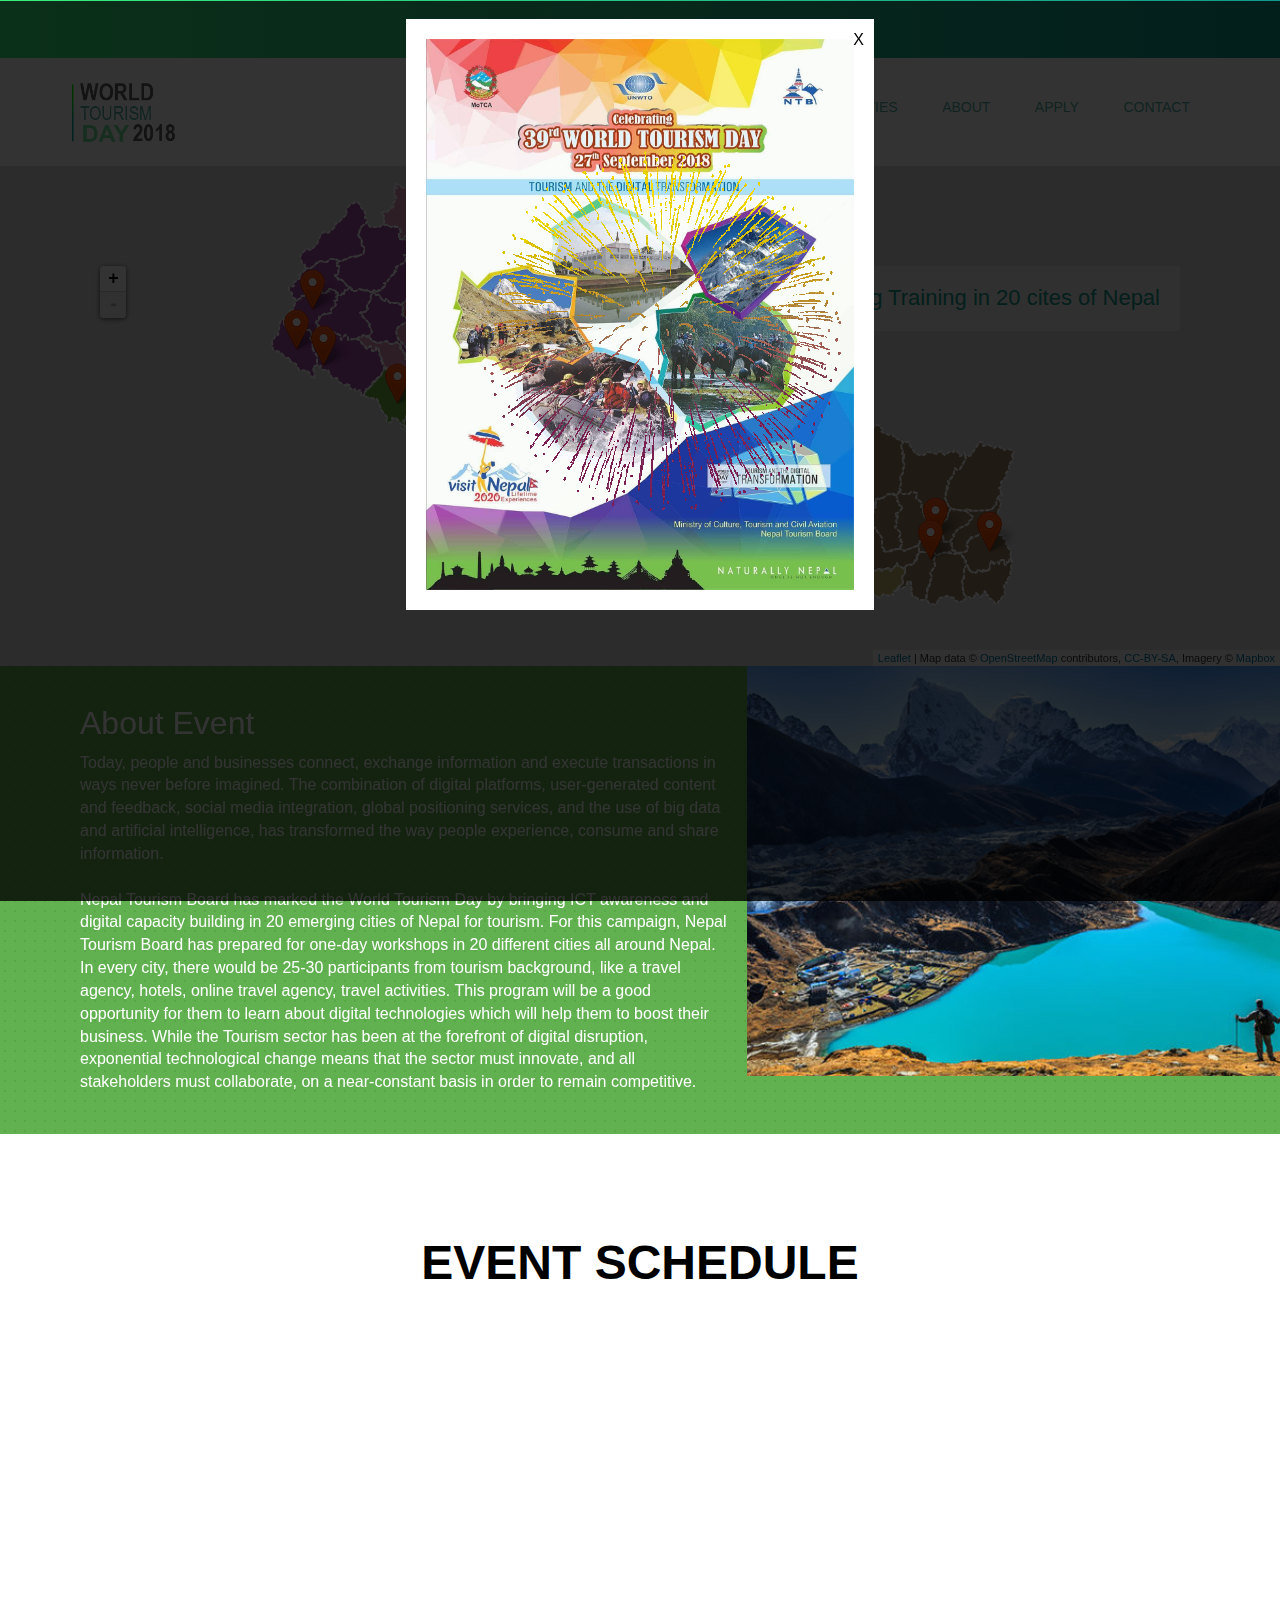
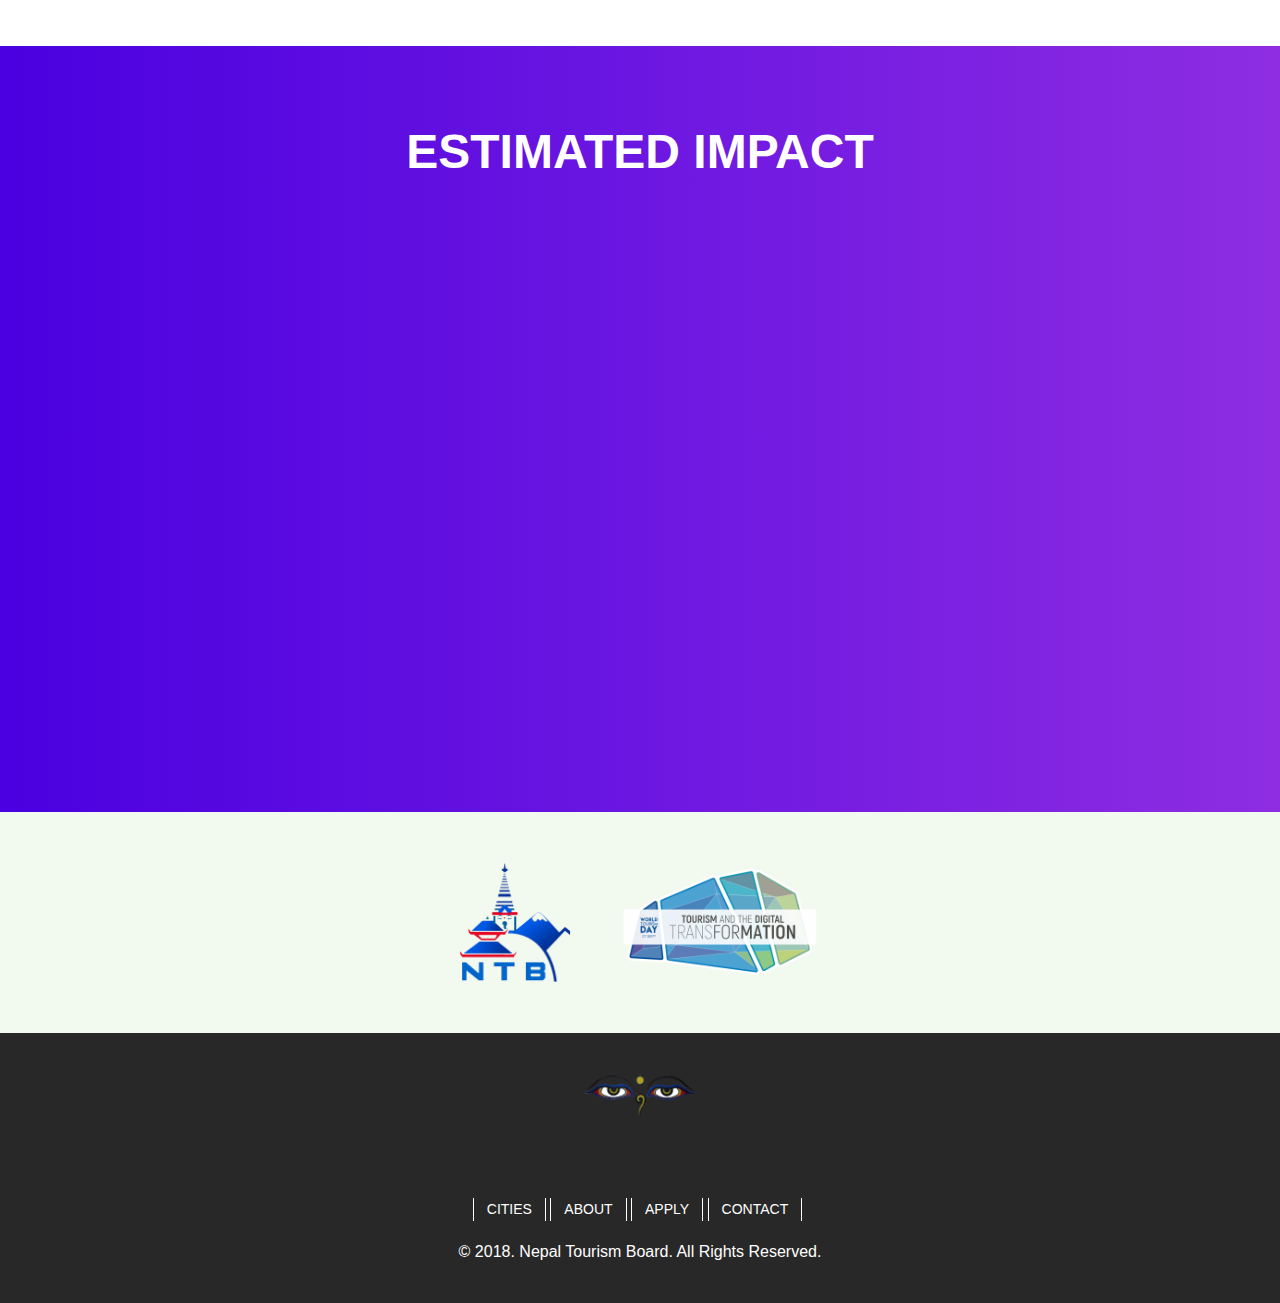
==== commit 5540907b: "Latest update" ====
--- a/site/index.html
+++ b/site/index.html
@@ -8,7 +8,11 @@
     <link href="css/style.css" rel='stylesheet' type='text/css'/>
     <meta name="viewport" content="width=device-width, initial-scale=1, maximum-scale=1">
     <meta http-equiv="Content-Type" content="text/html; charset=utf-8"/>
-    <link href='http://fonts.googleapis.com/css?family=Open+Sans:400,300,600,700,800' rel='stylesheet' type='text/css'>
+    <link href='http://fonts.googleapis.com/
+    css?family=Open+Sans:400,300,600,700,800' rel='stylesheet' type='text/css'>
+    <link rel="stylesheet" href="https://mianfolio.com/ultimateblocks/v2.1.3/elements/bundles/font-awesome.min.css" >
+
+
     <script type="application/x-javascript">
         addEventListener("load", function () {
             setTimeout(hideURLbar, 0);
@@ -73,9 +77,9 @@
 <div class="topHeader">
     <div class="container">
         <div class="row">
-          <div class="digitalTransformation">
-            <p>Lunching of <span>Digital Training Campaign</span> for tourism and <span> tourism development through digital transformation  </span> in <strong>20 cities</strong> of Nepal</p>
-          </div>
+            <div class="digitalTransformation">
+                 <span>Tourism development through digital transformation </span>
+            </div>
             <!-- <div class="col-md-6 col-sm-12 welcomeText">
                 <span>Discover Nepal</span>The official tourism website for Nepal | <a
                     href="https://www.welcomenepal.cn/" title="请看我们中文网站" target="_blank">请看中文网站</a>
@@ -101,7 +105,7 @@
             <div class="col-md-12">
                 <div class="header-left">
                     <div class="logo">
-                        <a href="index.html">World Tourism <span>Day 2018</span></a>
+                        <a href="index.html"><img src="images/logo-w.jpg" alt="" class="img-responsive" style=" height: 70px;"></a>
                     </div>
                     <div class="menu">
                         <a class="toggleMenu" href="#"><img src="images/nav.png" alt=""/></a>
@@ -172,35 +176,13 @@
     });
 
     var legend = L.control({position: 'topright'});
-
-
     legend.onAdd = function (map) {
-        var hashcolor = ['red','#c1a73e','#da8b4a','#26a9e8','#40a500','#e271a1','#900e94'];
-
-
-
         var div = L.DomUtil.create('div', 'legend');
-        var labels = [
-            "Province No. 1",
-            "Province No. 2",
-            "Province No. 3",
-            "Province No. 4",
-            "Province No. 5",
-            "Province No. 6",
-            "Province No. 7"
-        ];
-        var grades = [1, 2, 3, 4, 5, 6, 7];
-        div.innerHTML = '<div><h6>Province Index</h6></div>';
-        for (var i = 0; i < grades.length; i++) {
-            div.innerHTML += '<i style="background:'
-                + hashcolor[i] + '">&nbsp;&nbsp;&nbsp;&nbsp;</i>&nbsp;&nbsp;'
-                + labels[i] + '<br />';
-        }
+        div.innerHTML = '<div class="features-bar"><h6>Digital Marketing Training in 20 cites of Nepal</h6></div>';
         return div;
     }
 
     legend.addTo(map);
-
 
     function handleLayer(feature, layer) {
         var name_district = feature.properties.FIRST_DIST
@@ -221,7 +203,7 @@
 
         function getProvinceColor(state) {
             if (P.includes(state)) {
-                return 'red';
+                return '#7f582c';
             } else if (P1.includes(state)) {
                 return '#c1a73e';
             } else if (P2.includes(state)) {
@@ -240,7 +222,6 @@
             else if (P6.includes(state)) {
                 return '#900e94';
             }
-
         }
 
 
@@ -456,22 +437,37 @@
 
 </div>
 </div>
-<div class="content-bottom">
-    <div class="container">
-        <div class="row content_bottom-text">
-            <div class="col-md-7 wow slideInLeft" data-wow-duration="2s" data-wow-delay="0.5s">
-                <h3>About Event</h3>
-                <p class="m_1">Today, people and businesses connect, exchange information and execute transactions in ways never before imagined. The combination of digital platforms, user-generated content and feedback, social media integration, global positioning services, and the use of big data and artificial intelligence, has transformed the way people experience, consume and share information.</p>
-                <p class="m_2">Nepal Tourism Board has marked the World Tourism Day by bringing ICT awareness and digital capacity building in 20 emerging cities of Nepal for tourism. For this campaign, Nepal Tourism Board has prepared for one-day workshops in 20 different cities all around Nepal. In every city, there would be 25-30 participants from tourism background, like a travel agency, hotels, online travel agency, travel activities. This program will be a good opportunity for them to learn about digital technologies which will help them to boost their business. While the Tourism sector has been at the forefront of digital disruption, exponential technological change means that the sector must innovate, and all stakeholders must collaborate, on a near-constant basis in order to remain competitive.</p>
-            </div>
-            <div class="col-md-5 wow slideInRight" data-wow-duration="2s" data-wow-delay="0.5s">
-                <div class="aboutImg">
-                    <img src="images/nepaltour.jpg" alt="" class="img-responsive">
-                </div>
-            </div>
+<div class="content1">
+    <div class="container-fluid">
+        <div class="row">
+            <div class="col-md-7 bg-col1 wow slideInLeft" data-wow-duration="2s" data-wow-delay="0.5s">
+                <h2 >About Event</h2>
+                <p >Today, people and businesses connect, exchange information and execute transactions in
+                    ways never before imagined. The combination of digital platforms, user-generated content and
+                    feedback, social media integration, global positioning services, and the use of big data and
+                    artificial intelligence, has transformed the way people experience, consume and share
+                    information.</p><br>
+                <p>Nepal Tourism Board has marked the World Tourism Day by bringing ICT awareness and
+                digital capacity building in 20 emerging cities of Nepal for tourism. For this campaign, Nepal
+                Tourism Board has prepared for one-day workshops in 20 different cities all around Nepal. In every
+                city, there would be 25-30 participants from tourism background, like a travel agency, hotels,
+                online travel agency, travel activities. This program will be a good opportunity for them to learn
+                about digital technologies which will help them to boost their business. While the Tourism sector
+                has been at the forefront of digital disruption, exponential technological change means that the
+                sector must innovate, and all stakeholders must collaborate, on a near-constant basis in order to
+                remain competitive.</p>
+            </div>
+            <div class="col-md-5 bg-col2 wow slideInUp" data-wow-duration="2s" data-wow-delay="0.5s">
+            </div>
+
         </div>
     </div>
-</div>
+</div><!-- /.content1 -->
+
+
+
+
+
 <div class="features">
     <div class="container">
         <h3 class="m_3">Event Schedule</h3>
@@ -485,10 +481,9 @@
                     <div class="content">
                         <p>Event Information</p>
                     </div>
-                </a></div
+                </a>
             </div>
             <h4 class="m_4"><a href="#">Dharan City</a></h4>
-            <p class="m_5">Date: 2018/02/18 9am-10pm</p>
         </div>
         <div class="col-md-3 top_box wow slideInUp" data-wow-duration="2s" data-wow-delay="0.5s">
             <div class="view view-ninth"><a href="single.html">
@@ -500,7 +495,6 @@
                 </div>
             </a></div>
             <h4 class="m_4"><a href="#">Pokhara City</a></h4>
-            <p class="m_5">Date: 2018/02/18 9am-10pm</p>
         </div>
         <div class="col-md-3 top_box wow slideInUp" data-wow-duration="2s" data-wow-delay="0.5s">
             <div class="view view-ninth"><a href="single.html">
@@ -512,7 +506,6 @@
                 </div>
             </a></div>
             <h4 class="m_4"><a href="#">Biratnagar</a></h4>
-            <p class="m_5">Date: 2018/02/18 9am-10pm</p>
         </div>
         <div class="col-md-3 top_box1 wow slideInUp" data-wow-duration="2s" data-wow-delay="0.5s">
             <div class="view view-ninth"><a href="single.html">
@@ -524,7 +517,6 @@
                 </div>
             </a></div>
             <h4 class="m_4"><a href="#">Namchey Bazar</a></h4>
-            <p class="m_5">Date: 2018/02/18 9am-10pm</p>
         </div>
     </div>
 </div>
@@ -532,7 +524,7 @@
 <div class="features-container impact-container">
     <div class="container">
         <div class="row">
-            <h3 class="m_3 m_3_title">Project Impact</h3>
+            <h3 class="m_3 m_3_title">Estimated Impact</h3>
             <div class="col-md-4 col-sm-6 wow fadeIn" data-wow-duration="1s" data-wow-delay="0.5s">
                 <div class="featuresBox">
                     <div class="features-icon">
@@ -575,7 +567,7 @@
                     <div class="features-content">
                         <h1>700</h1>
                         <h3>
-                            <a>Target Audience  </a>
+                            <a>Target Audience </a>
                         </h3>
 
                     </div>
@@ -589,10 +581,10 @@
                         <img src="images/male-user.png" alt="" class="img-responsive">
                     </div>
                     <div class="features-content">
-                        <h1>105</h1>
+                        <h1>210</h1>
 
                         <h3>
-                            <a>Hospitality  Industry</a>
+                            <a>Hospitality  <br>Industry</a>
                         </h3>
                     </div>
                     <div class="read">
@@ -605,10 +597,10 @@
                         <img src="images/charwoman.png" alt="" class="img-responsive">
                     </div>
                     <div class="features-content">
-                        <h1>350</h1>
+                        <h1>315</h1>
 
                         <h3>
-                            <a>Tour & trekking  professionals </a>
+                            <a>Tour & trekking <br> professionals </a>
                         </h3>
 
                     </div>
@@ -621,10 +613,10 @@
                         <img src="images/family.png" alt="" class="img-responsive">
                     </div>
                     <div class="features-content">
-                        <h1>20 - 40</h1>
+                        <h1>175</h1>
 
                         <h3>
-                            <a>Age Group </a>
+                            <a>Local <br>Authorities</a>
                         </h3>
 
                     </div>
@@ -640,32 +632,46 @@
 
 <div class="organizedBy">
     <div class="container">
+
         <div class="row">
-            <div class="col-md-3 organizedTitle">
-                Organized <span>By</span>
-            </div>
-            <div class="col-md-9 organizerLogo">
+            <div class="col-md-2 col-lg-offset-2">
+            </div>
+            <div class="col-md-6 organizerLogo">
                 <img src="images/ntb.png" alt="" class="img-responsive">
                 <img src="images/wtd.png" alt="" class="img-responsive">
             </div>
+
+            <div class="col-md-2 col-lg-offset-2">
+            </div>
         </div>
     </div>
 </div>
 
 
-<div class="footer">
+
+<section id="footer7">
     <div class="container">
         <div class="buddhaEye">
             <img src="images/buddhaeye.png" alt="" class="img-responsive">
         </div>
-        <p>&copy; 2018. Nepal Tourism Board. All Rights Reserved.</p>
-        <img style="max-height:40px; margin:0 auto" src="https://welcomenepal.com/images/google-play.png"
-             alt="welcomenepal"></a>
+        <div class="social-icons">
+            <a href="https://www.facebook.com/nepaltourismboard"><span class="fa fa-facebook"></span></a>
+            <a href="https://twitter.com/nepaltourismb"><span class="fa fa-twitter" ></span></a>
+            <a href="https://www.youtube.com/channel/UC2SJQgLtP-whF6M4K_m7XAA"><span class="fa fa-youtube"></span></a>
+        </div>
+
+        <ul class="list-inline">
+            <li><a href="./cities.html">Cities</a></li>
+            <li><a href="./about.html">About</a></li>
+            <li><a href="./apply.html">Apply</a></li>
+            <li><a href="./contact.html">Contact</a></li>
+
+        </ul>
     </div>
-</div>
-</div>
-
-<script>
+    <p class="copyright">© 2018. Nepal Tourism Board. All Rights Reserved.</p>
+
+
+    <script>
 
     $(document).ready(function () {
         $('#overlay').fadeIn(300);
--- a/site/css/style.css
+++ b/site/css/style.css
@@ -1,35 +1,52 @@
-.clear{clear: both;}
+.clear {
+	clear: both;
+}
+
 h4, h5, h6,
-h1, h2, h3 {margin-top: 0;}
-ul, ol {margin: 0;}
-p {margin: 0;}
-html, body{
+h1, h2, h3 {
+	margin-top: 0;
+}
+
+ul, ol {
+	margin: 0;
+}
+
+p {
+	margin: 0;
+}
+
+html, body {
 	font-family: 'Open Sans', sans-serif;
-	background:#fff;
+	background: #fff;
 	font-size: 100%;
 }
-body a{
- 	transition: 0.5s all;
+
+body a {
+	transition: 0.5s all;
 	-webkit-transition: 0.5s all;
 	-moz-transition: 0.5s all;
 	-o-transition: 0.5s all;
 }
-.header{
-	background:#fff;
+
+.header {
+	background: #fff;
 	padding: 1.5% 0;
 }
-.header-left{
+
+.header-left {
 	/* float:left; */
 	width: 100%;
 }
-.logo{
-	float:left;
+
+.logo {
+	float: left;
 	margin-right: 2%;
 }
 .logo a{font-weight: 400;text-transform: uppercase;color: #f7b733; font-size: 20px; letter-spacing: -1px; line-height: 1em}
 .logo a span{display: block; text-align: center; color: #fc4a1a; font-weight: 800;}
 .menu{
 	 float:right;
+	 padding-top: 15px
 	 /* margin: 17px 0 0; */
 }
   .menu li{
@@ -39,16 +56,18 @@
    	margin-left:0;
  }
  .menu li a{
-  	 display: block;
-	font-size: 0.8125em;
-	text-transform: uppercase;
-	padding: 5px 20px;
-	color: #6d6d6d;
-	-webkit-transition: all 0.3s ease;
-	-moz-transition: all 0.3s ease;
-	-o-transition: all 0.3s ease;
-	transition: all 0.3s ease;
-	font-weight: 600;
+	 display: block;
+	 font-size: 0.8125em;
+	 text-transform: uppercase;
+	 font-size: 14px;
+	 font-family: arial;
+	 padding: 5px 20px;
+	 color: #52AFA3;
+	 -webkit-transition: all 0.3s ease;
+	 -moz-transition: all 0.3s ease;
+	 -o-transition: all 0.3s ease;
+	 transition: all 0.3s ease;
+	 font-weight: 500;
  }
  .menu li a:hover ,.menu li.active a{
 	 background:#fff;
@@ -56,60 +75,90 @@
  }
  #nav .current a {
 	 color:red;
-}
+
+}
+
+.menu li a:hover, .menu li.active a {
+	background: #fff;
+	color: #000;
+}
+
+#nav .current a {
+	color: red;
+}
+
 .toggleMenu {
-    display:  none;
-  	padding:4px 5px 0px 5px;
-}
+	display: none;
+	padding: 4px 5px 0px 5px;
+}
+
 .nav:before,
 .nav:after {
-    content: " ";
-    display: table;
-}
+	content: " ";
+	display: table;
+}
+
 .nav:after {
-    clear: both;
-}
+	clear: both;
+}
+
 .nav ul {
-    list-style: none;
-}
-
-#map{
+	list-style: none;
+}
+
+#map {
 	height: 500px;
 }
 
-.map-pop{
+.map-pop {
 	font-size: 18px;
 	color: #FF4B2B;
 }
 
-.map-pop{
+.map-pop {
 	font-size: 18px;
 	color: #FF4B2B;
 }
 
-.map-pop h4{
-	font-size:18px;
+.map-pop h4 {
+	font-size: 18px;
 	color: #FF4B2B;
 
 }
-.map-pop h3,h2 {
+
+.map-pop h3, h2 {
 	font-size: 16px;
-	color:#222; !important;
-}
-
-.map-pop-up{
-	font-size:14px !important;
+	color: #222;
+!important;
+}
+
+.map-pop-up {
+	font-size: 14px !important;
 	background: #fff !important;
 	opacity: 0.9 !important;
-	border-color:#fff !important;
-	border-right-color:red !important;
+	border-color: #fff !important;
+	border-right-color: red !important;
 	-webkit-box-shadow: 0 0 10px #AAA;
 	-moz-box-shadow: 0 0 10px #AAA;
 	-o-box-shadow: 0 0 10px #AAA;
 }
 
-
-.apply{
+.legend {
+	border-left: 5px solid #11998e;
+	padding: 20px !important;
+	background: #11998e;
+	background: -webkit-linear-gradient(to right, #38ef7d, #11998e);
+	background: linear-gradient(to right, #38ef7d, #11998e);
+}
+
+.features-bar h6 {
+	font-size: 22px;
+	color: #11998e;
+	margin: 0;
+	font-weight: 400;
+}
+
+.apply {
 	background: #0078A8;
 	padding: 5px 10px;
 	color: #FFF !important;
@@ -120,11 +169,48 @@
 	position: relative;
 }
 
-.apply:hover{
+.apply:hover {
 	text-decoration: none;
 	background: #005a7e;
 }
+
 /*impact-section*/
+
+
+/* content1 */
+.content1 {
+	background-color: #fff;
+	background: url(../images/green-dots.png);
+	background-repeat: repeat;
+}
+
+.content1 .bg-col1 {
+	padding: 40px 20px 40px 80px;
+	min-height: 300px;
+}
+
+.content1 .bg-col2 {
+	background: url(../images/nepaltour.jpg);
+	background-position: center;
+	background-repeat: no-repeat;
+	background-size: cover;
+	padding: 40px 0;
+	height: 410px;
+	overflow: hidden;
+}
+
+.content1 h2 {
+	color: #fff;
+	font-size: 32px;
+}
+
+.content1 p {
+	color: #fff;
+	font-size: 16px;
+}
+
+
+
 
 .features-container {
 	padding: 30px 0;
@@ -187,6 +273,7 @@
 	color: #fff;
 	transition: all .3s ease 0s
 }
+
 .featuresBox .features-content h1 {
 	padding-top: 10px;
 	color: #ffff;
@@ -221,17 +308,17 @@
 }
 
 #overlay {
-	  position: fixed;
-	  height: 100%;
-	  width: 100%;
-	  top: 0;
-	  right: 0;
-	  bottom: 0;
-	  left: 0;
-	  background: rgba(0,0,0,0.8);
-	  display: none;
-	  z-index: 9999;
-  }
+	position: fixed;
+	height: 100%;
+	width: 100%;
+	top: 0;
+	right: 0;
+	bottom: 0;
+	left: 0;
+	background: rgba(0, 0, 0, 0.8);
+	display: none;
+	z-index: 9999;
+}
 
 #popup {
 	max-width: 468px;
@@ -243,7 +330,13 @@
 	margin: 18px auto;
 }
 
-.fireworksOverlay{width: 100%; height: 100%; position: absolute; background: url('../images/firework.gif') no-repeat center center}
+.fireworksOverlay {
+	width: 100%;
+	height: 100%;
+	position: absolute;
+	background: url('../images/firework.gif') no-repeat center center
+}
+
 #close {
 	position: absolute;
 	top: 10px;
@@ -253,75 +346,89 @@
 	z-index: 999
 }
 
-@media screen and (max-width:800px) {
+@media screen and (max-width: 800px) {
 	.active {
-        display: block;
-    }
-    .menu li a{
-    	text-align:left;
-    	border-radius:0;
-    	-webkit-border-radius:0;
-    	-moz-border-radius:0;
-    	-o-border-radius:0;
-    }
-    .nav {
-	    list-style: none;
+		display: block;
+	}
+
+	.menu li a {
+		text-align: left;
+		border-radius: 0;
+		-webkit-border-radius: 0;
+		-moz-border-radius: 0;
+		-o-border-radius: 0;
+	}
+
+	.nav {
+		list-style: none;
 		width: 95%;
 		position: absolute;
 		right: 20px;
 		background: #222;
 		top: 72px;
 		z-index: 111;
-    }
-    .nav:after {
+	}
+
+	.nav:after {
 		content: '';
 		position: absolute;
-		right:18px;
+		right: 18px;
 		top: -9px;
-		border-left:10px solid rgba(0, 0, 0, 0);
-		border-right:10px solid rgba(0, 0, 0, 0);
-		border-bottom:10px solid #333;
-	}
-    .menu li a span.messages{
-    	text-align:center;
-    	top:15px;
-    }
-    .nav li ul{
-    	width:100%;
-    }
-    .menu ul{
-    	margin:0;
-    }
-    .nav > li.hover > ul {
-        width:100%;
-    }
-    .nav > li {
-        float: none;
-        display:block;
-    }
-    .nav ul {
-        display: block;
-        width: 100%;
-    }
-   .nav > li.hover > ul , .nav li li.hover ul {
-        position: static;
-    }
-    .nav li a{
-    	border-top:1px solid #333;
-    }
-     .nav li:first-child a{
-     	border-top:none;
-     }
- }
-.header_right{
-	float:right;
-	width:6%;
+		border-left: 10px solid rgba(0, 0, 0, 0);
+		border-right: 10px solid rgba(0, 0, 0, 0);
+		border-bottom: 10px solid #333;
+	}
+
+	.menu li a span.messages {
+		text-align: center;
+		top: 15px;
+	}
+
+	.nav li ul {
+		width: 100%;
+	}
+
+	.menu ul {
+		margin: 0;
+	}
+
+	.nav > li.hover > ul {
+		width: 100%;
+	}
+
+	.nav > li {
+		float: none;
+		display: block;
+	}
+
+	.nav ul {
+		display: block;
+		width: 100%;
+	}
+
+	.nav > li.hover > ul, .nav li li.hover ul {
+		position: static;
+	}
+
+	.nav li a {
+		border-top: 1px solid #333;
+	}
+
+	.nav li:first-child a {
+		border-top: none;
+	}
+}
+
+.header_right {
+	float: right;
+	width: 6%;
 	margin-top: 16px;
 }
+
 .sb-search {
 	position: absolute;
-	top:7px;
-	right:0px;
+	top: 7px;
+	right: 0px;
 	width: 0%;
 	min-width: 45px;
 	height: 45px;
@@ -332,15 +439,16 @@
 	transition: width 0.3s;
 	-webkit-backface-visibility: hidden;
 }
+
 .sb-search-input {
 	position: absolute;
 	top: 0;
 	left: 0px;
 	border: none;
 	outline: none;
-	background:#333;
+	background: #333;
 	width: 100%;
-	height:45px;
+	height: 45px;
 	margin: 0;
 	z-index: 10;
 	padding: 5px 20px;
@@ -348,19 +456,24 @@
 	font-size: 13px;
 	color: #ffffff;
 }
+
 .sb-search-input::-webkit-input-placeholder {
 	color: #ffffff;
 }
+
 .sb-search-input:-moz-placeholder {
 	color: #ffffff;
 }
+
 .sb-search-input::-moz-placeholder {
 	color: #efb480;
 }
+
 .sb-search-input:-ms-input-placeholder {
 	color: #ffffff;
 }
-.sb-icon-search,.sb-search-submit  {
+
+.sb-icon-search, .sb-search-submit {
 	width: 45px;
 	height: 45px;
 	display: block;
@@ -373,10 +486,11 @@
 	text-align: center;
 	cursor: pointer;
 }
+
 .sb-search-submit {
 	background: #333 url('../images/img-sprite.png') no-repeat 0px 1px;
 	-ms-filter: "progid:DXImageTransform.Microsoft.Alpha(Opacity=0)"; /* IE 8 */
-    filter: alpha(opacity=0); /* IE 5-7 */
+	filter: alpha(opacity=0); /* IE 5-7 */
 
 	color: transparent;
 	border: none;
@@ -384,59 +498,71 @@
 	z-index: -1;
 	-webkit-appearance: none;
 }
+
 .sb-icon-search {
 	color: #FFF;
-background: #000 url('../images/img-sprite.png') no-repeat 0px 1px;
-z-index: 90;
-}
+	background: #000 url('../images/img-sprite.png') no-repeat 0px 1px;
+	z-index: 90;
+}
+
 /* Open state */
-.sb-search.sb-search-open,.no-js .sb-search {
-	width:40%;
-}
-.sb-search.sb-search-open .sb-icon-search,.no-js .sb-search .sb-icon-search {
+.sb-search.sb-search-open, .no-js .sb-search {
+	width: 40%;
+}
+
+.sb-search.sb-search-open .sb-icon-search, .no-js .sb-search .sb-icon-search {
 	background: #c0c0c0 url('../images/img-sprite.png') no-repeat 0px 1px;
 	color: #fff;
 	z-index: 11;
 }
-.sb-search.sb-search-open .sb-search-submit,.no-js .sb-search .sb-search-submit {
+
+.sb-search.sb-search-open .sb-search-submit, .no-js .sb-search .sb-search-submit {
 	z-index: 90;
 }
+
 /* start icon styles */
-.icon1:before,.icon1:after {
+.icon1:before, .icon1:after {
 	content: "";
 	display: table;
 }
+
 .icon1:after {
 	clear: both;
 }
+
 ul.icon1 {
 	float: left;
 	zoom: 1;
 	list-style: none;
 	padding: 0;
-	margin-left:25%;
-}
+	margin-left: 25%;
+}
+
 .icon1 li {
 	float: left;
 	position: relative;
 }
-.icon1 li:last-child{
-	border-right:none;
-}
+
+.icon1 li:last-child {
+	border-right: none;
+}
+
 .icon1 li:hover > a {
 	color: #fafafa;
 }
-*html .icon1 li a:hover { /* IE6 only */
+
+* html .icon1 li a:hover { /* IE6 only */
 	color: #fafafa;
 }
+
 .icon1 ul {
-	width:300px;
+	width: 300px;
 	margin: 20px 0 0 0;
 	_margin: 0;
 	opacity: 0;
 	visibility: hidden;
 	position: absolute;
-	top:67px;
+	top: 67px;
 	z-index: 1;
 	right: -140px;
 	background: #ffffff;
@@ -450,145 +576,173 @@
 	-moz-box-shadow: 0 0 10px #AAA;
 	-o-box-shadow: 0 0 10px #AAA;
 }
+
 .icon1 li:hover > ul {
 	opacity: 1;
 	visibility: visible;
 	margin: 0;
 	z-index: 9999;
 }
+
 .icon1 ul ul {
 	top: 6px;
 	left: 158px;
 	margin: 0 0 0 20px;
 }
+
 .icon1 ul li {
 	/*--float: none;--*/
 	display: block;
 	border: 0;
 }
-.icon1 ul li:first-child{
-	border-top:none;
-}
-.icon1 ul li:first-child a{
+
+.icon1 ul li:first-child {
+	border-top: none;
+}
+
+.icon1 ul li:first-child a {
 	border-top-left-radius: 5px;
 	-webkit-border-top-left-radius: 5px;
 	-moz-border-top-left-radius: 5px;
 	-o-border-top-left-radius: 5px;
 }
+
 .icon1 ul li:last-child {
 	-moz-box-shadow: none;
 	-webkit-box-shadow: none;
 	box-shadow: none;
 }
+
 .icon1 ul a {
 	_height: 10px; /*IE6 only*/
 	white-space: nowrap;
 	float: none;
 	text-transform: none;
 }
-.active-icon{
+
+.active-icon {
 	display: block;
 }
+
 .icon1 ul li:first-child > a:after {
 	content: '';
 	position: absolute;
 	left: 45%;
 	top: -30px;
 	border-left: 10px solid transparent;
-	border-right:10px solid transparent;
-	border-bottom:10px solid #f0f0f0;
-}
+	border-right: 10px solid transparent;
+	border-bottom: 10px solid #f0f0f0;
+}
+
 .icon1 ul ul li:first-child a:after {
 	left: -100px;
 	top: 0%;
 	margin-top: -6px;
 	border-left: 0;
-	border-bottom:20px solid transparent;
+	border-bottom: 20px solid transparent;
 	border-top: 20px solid transparent;
-	border-right:20px solid #323757;
-}
+	border-right: 20px solid #323757;
+}
+
 /* Mobile */
 .icon1-trigger {
 	display: none;
 }
-.sub-icon1 img{
-	border:none;
-	display:inline-block;
-	vertical-align:middle;
-}
-li.list_img{
-	float:left;
-	width:26%;
-}
-.login_buttons{
-	margin-top:23%;
-}
-li.list_desc{
-	float:left;
-	width:50%;
-}
-li.list_desc h4 a{
-	color:#000;
-	font-size:0.85em;
-	text-decoration:none;
-	font-weight:600;
-}
-li.list_desc h4 a:hover{
-	color:red;
-}
-.c1{
+
+.sub-icon1 img {
+	border: none;
+	display: inline-block;
+	vertical-align: middle;
+}
+
+li.list_img {
+	float: left;
+	width: 26%;
+}
+
+.login_buttons {
+	margin-top: 23%;
+}
+
+li.list_desc {
+	float: left;
+	width: 50%;
+}
+
+li.list_desc h4 a {
+	color: #000;
+	font-size: 0.85em;
+	text-decoration: none;
+	font-weight: 600;
+}
+
+li.list_desc h4 a:hover {
+	color: red;
+}
+
+.c1 {
 	background: url(../images/img-sprite.png) no-repeat -66px -8px;
 	width: 22px;
 	height: 24px;
 	display: inline-block;
 	vertical-align: middle;
 }
+
 .icon1 .profile_img {
 	margin-top: 3px;
 }
-.sub-icon1 ul li h3{
+
+.sub-icon1 ul li h3 {
 	text-align: center;
 	font-size: 18px;
 	color: #555;
 	text-transform: uppercase;
 	margin-bottom: 4%;
 }
-.sub-icon1 ul li p{
-	text-align:center;
+
+.sub-icon1 ul li p {
+	text-align: center;
 	font-size: 0.8125em;
 	color: #555;
 	line-height: 1.5em;
-	margin:2% 0;
-}
-.sub-icon1.list{
-	padding:20px;
-}
-.sub-icon1 ul li p a{
+	margin: 2% 0;
+}
+
+.sub-icon1.list {
+	padding: 20px;
+}
+
+.sub-icon1 ul li p a {
 	color: #00405d;
 }
-.sub-icon1 ul li p a:hover{
+
+.sub-icon1 ul li p a:hover {
 	color: #555555;
-	text-decoration:underline;
-}
-.product_control_buttons{
-	float:right;
-}
-.product_control_buttons a:hover{
-	opacity:0.5;
-}
-.button{
+	text-decoration: underline;
+}
+
+.product_control_buttons {
+	float: right;
+}
+
+.product_control_buttons a:hover {
+	opacity: 0.5;
+}
+
+.button {
 	text-align: center;
 }
-.button a{
-	color:#fff;
-	font-size:0.85em;
-	text-transform:uppercase;
-	font-weight:800;
-	text-decoration:none;
-	margin-left:45%;
+
+.button a {
+	color: #fff;
+	font-size: 0.85em;
+	text-transform: uppercase;
+	font-weight: 800;
+	text-decoration: none;
+	margin-left: 45%;
 	border: none;
 	cursor: pointer;
-	padding:15px 30px;
+	padding: 15px 30px;
 	display: inline-block;
 	outline: none;
 	-webkit-transition: all 0.3s;
@@ -596,90 +750,104 @@
 	transition: all 0.3s;
 	background: #000;
 }
-.button a:hover{
-	background:#222;
-}
-.login_button{
-	float:right;
-}
-.login_button a{
-	color:#fff;
-	font-size:0.85em;
-	text-transform:uppercase;
-	font-weight:600;
-	text-decoration:none;
-    border: none;
+
+.button a:hover {
+	background: #222;
+}
+
+.login_button {
+	float: right;
+}
+
+.login_button a {
+	color: #fff;
+	font-size: 0.85em;
+	text-transform: uppercase;
+	font-weight: 600;
+	text-decoration: none;
+	border: none;
 	cursor: pointer;
-	padding:8px 15px;
+	padding: 8px 15px;
 	display: inline-block;
 	outline: none;
 	-webkit-transition: all 0.3s;
 	-moz-transition: all 0.3s;
 	transition: all 0.3s;
 	background: #000;
-	margin:10px 0 0;
-}
-.login_button a:hover{
-	background:#555;
-}
-.check_button{
-	float:left;
-}
-.check_button a{
-	color:#fff;
-	font-size:0.85em;
-	text-transform:uppercase;
-	font-weight:600;
-	text-decoration:none;
-    border: none;
+	margin: 10px 0 0;
+}
+
+.login_button a:hover {
+	background: #555;
+}
+
+.check_button {
+	float: left;
+}
+
+.check_button a {
+	color: #fff;
+	font-size: 0.85em;
+	text-transform: uppercase;
+	font-weight: 600;
+	text-decoration: none;
+	border: none;
 	cursor: pointer;
-	padding:8px 15px;
+	padding: 8px 15px;
 	display: inline-block;
 	outline: none;
 	-webkit-transition: all 0.3s;
 	-moz-transition: all 0.3s;
 	transition: all 0.3s;
 	background: #000;
-	margin:10px 0 0;
-}
-.check_button a:hover{
-	background:#555;
-}
+	margin: 10px 0 0;
+}
+
+.check_button a:hover {
+	background: #555;
+}
+
 /*--main--*/
-.content-top{
-	padding:10% 0;
-}
-.content-top h2{
+.content-top {
+	padding: 10% 0;
+}
+
+.content-top h2 {
 	color: #000;
-	font-size:3em;
+	font-size: 3em;
 	font-weight: 800;
 	text-align: center;
 	text-transform: uppercase;
 	margin-bottom: 1.5%;
 }
-.content-top p{
+
+.content-top p {
 	color: #000;
 	font-size: 0.95em;
 	text-transform: uppercase;
 	text-align: center;
 	font-weight: 600;
-	margin-bottom:1%;
-}
-.content-top h3{
-	color:#000;
-	font-size:1.5em;
-	text-transform:uppercase;
-	font-weight:700;
-	text-align:center;
-	margin:2% 0 0 0;
-}
+	margin-bottom: 1%;
+}
+
+.content-top h3 {
+	color: #000;
+	font-size: 1.5em;
+	text-transform: uppercase;
+	font-weight: 700;
+	text-align: center;
+	margin: 2% 0 0 0;
+}
+
 #flexiselDemo1, #flexiselDemo2, #flexiselDemo3 {
 	display: none;
 }
+
 .nbs-flexisel-container {
 	position: relative;
 	max-width: 100%;
 }
+
 .nbs-flexisel-ul {
 	position: relative;
 	width: 9999px;
@@ -688,10 +856,12 @@
 	list-style-type: none;
 	text-align: center;
 }
+
 .nbs-flexisel-inner {
 	overflow: hidden;
 	margin: 0 auto;
 }
+
 .nbs-flexisel-item {
 	float: left;
 	margin: 0px;
@@ -700,33 +870,38 @@
 	position: relative;
 	line-height: 0px;
 }
+
 .nbs-flexisel-item > img {
-	width:100%;
+	width: 100%;
 	cursor: pointer;
 	positon: relative;
 	margin-top: 10px;
 	margin-bottom: 10px;
-	max-width:210px;
-	max-height:417px;
-}
+	max-width: 210px;
+	max-height: 417px;
+}
+
 /*** Navigation ***/
 .nbs-flexisel-nav-left, .nbs-flexisel-nav-right {
-	width:140px;
+	width: 140px;
 	height: 245px;
 	position: absolute;
 	cursor: pointer;
 	z-index: 100;
 }
+
 .nbs-flexisel-nav-left {
 	left: 205px;
 	background: url(../images/img-sprite.png) no-repeat -110px 1px;
 }
+
 .nbs-flexisel-nav-right {
-	right:205px;
+	right: 205px;
 	background: url(../images/img-sprite.png) no-repeat -254px 1px;
 }
-.content-bottom{
-	width:100%;
+
+.content-bottom {
+	width: 100%;
 	background: #eafbe3;
 	-webkit-background-size: cover;
 	-moz-background-size: cover;
@@ -734,11 +909,15 @@
 	background-size: cover;
 	background-position: center;
 	background-size: 100% 100%;
-	height:100%;
-	padding:5% 0;
-}
-.aboutImg{padding-top: 32%}
-.content_bottom-text h3{
+	height: 100%;
+	padding: 5% 0;
+}
+
+.aboutImg {
+	padding-top: 32%
+}
+
+.content_bottom-text h3 {
 	color: #000;
 	font-size: 3em;
 	font-weight: 800;
@@ -746,323 +925,426 @@
 	line-height: 1.2em;
 	margin: 2% 0 10%;
 }
-p.m_1{
+
+p.m_1 {
 	color: #444;
 	font-size: 0.85em;
 	line-height: 2.2em;
-	margin-bottom:6%;
-}
-p.m_2{
+	margin-bottom: 6%;
+}
+
+p.m_2 {
 	color: #444;
 	font-size: 0.85em;
 	line-height: 2.2em;
 }
-.features{
-	padding:8% 0;
-}
-h3.m_3{
+
+.features {
+	padding: 8% 0;
+}
+
+h3.m_3 {
 	color: #000;
 	font-size: 3em;
 	font-weight: 800;
 	text-align: center;
 	text-transform: uppercase;
-	margin-bottom:2%;
-}
-.close_but{
-	text-align:center;
-	margin-bottom:6%;
-}
-i.close1{
-	width:46px;
-	height:42px;
-	background:url(../images/img-sprite.png)-196px -269px;
-	display:inline-block;
-}
+	margin-bottom: 2%;
+}
+
+.close_but {
+	text-align: center;
+	margin-bottom: 6%;
+}
+
+i.close1 {
+	width: 46px;
+	height: 42px;
+	background: url(../images/img-sprite.png) -196px -269px;
+	display: inline-block;
+}
+
 .view {
-   overflow: hidden;
-   position: relative;
-   text-align: center;
-   cursor: default;
-}
-.view .mask,.view .content {
-   width:263px;
-   height:200px;
-   position: absolute;
-   overflow: hidden;
-   top: 0;
-   left: 0;
-}
+	overflow: hidden;
+	position: relative;
+	text-align: center;
+	cursor: default;
+}
+
+.view .mask, .view .content {
+	width: 263px;
+	height: 200px;
+	position: absolute;
+	overflow: hidden;
+	top: 0;
+	left: 0;
+}
+
 .view img {
-   display: block;
-   position: relative;
-}
+	display: block;
+	position: relative;
+}
+
 .view h2 {
-   text-transform: uppercase;
-   color: #fff;
-   text-align: center;
-   position: relative;
-   font-size: 17px;
-   padding: 10px;
-   background: rgba(0, 0, 0, 0.8);
-   margin: 20px 0 0 0;
-}
+	text-transform: uppercase;
+	color: #fff;
+	text-align: center;
+	position: relative;
+	font-size: 17px;
+	padding: 10px;
+	background: rgba(0, 0, 0, 0.8);
+	margin: 20px 0 0 0;
+}
+
 .view p {
-   font-style: italic;
-   font-size: 12px;
-   position: relative;
-   color: #fff;
-   padding: 10px;
-   text-align: center;
-}
+	font-style: italic;
+	font-size: 12px;
+	position: relative;
+	color: #fff;
+	padding: 10px;
+	text-align: center;
+}
+
 .view a.info {
-   display: inline-block;
-   text-decoration: none;
-   padding: 7px 14px;
-   background: #000;
-   color: #fff;
-   text-transform: uppercase;
-   -webkit-box-shadow: 0 0 1px #000;
-   -moz-box-shadow: 0 0 1px #000;
-   box-shadow: 0 0 1px #000;
-}
+	display: inline-block;
+	text-decoration: none;
+	padding: 7px 14px;
+	background: #000;
+	color: #fff;
+	text-transform: uppercase;
+	-webkit-box-shadow: 0 0 1px #000;
+	-moz-box-shadow: 0 0 1px #000;
+	box-shadow: 0 0 1px #000;
+}
+
 .view a.info: hover {
-   -webkit-box-shadow: 0 0 5px #000;
-   -moz-box-shadow: 0 0 5px #000;
-   box-shadow: 0 0 5px #000;
-}
+	-webkit-box-shadow: 0 0 5px #000;
+	-moz-box-shadow: 0 0 5px #000;
+	box-shadow: 0 0 5px #000;
+}
+
 /* NINTH EXAMPLE*/
 .view-ninth .mask-1, .view-ninth .mask-2 {
-    background-color: rgba(0, 0, 0, 0.5);
-    height: 361px;
-    width: 361px;
-    background: rgba(119, 0, 36, 0.5);
-    -ms-filter: "progid:DXImageTransform.Microsoft.Alpha(Opacity=100)";
-    filter: alpha(opacity=100);
-    opacity: 1;
-    -webkit-transition: all 0.3s ease-in-out 0.6s;
-    -moz-transition: all 0.3s ease-in-out 0.6s;
-    -o-transition: all 0.3s ease-in-out 0.6s;
-    transition: all 0.3s ease-in-out 0.6s;
-}
+	background-color: rgba(0, 0, 0, 0.5);
+	height: 361px;
+	width: 361px;
+	background: rgba(119, 0, 36, 0.5);
+	-ms-filter: "progid:DXImageTransform.Microsoft.Alpha(Opacity=100)";
+	filter: alpha(opacity=100);
+	opacity: 1;
+	-webkit-transition: all 0.3s ease-in-out 0.6s;
+	-moz-transition: all 0.3s ease-in-out 0.6s;
+	-o-transition: all 0.3s ease-in-out 0.6s;
+	transition: all 0.3s ease-in-out 0.6s;
+}
+
 .view-ninth .mask-1 {
-    left: auto;
-    right: 0;
-    -webkit-transform: rotate(56.5deg) translateX(-180px);
-    -moz-transform: rotate(56.5deg) translateX(-180px);
-    -o-transform: rotate(56.5deg) translateX(-180px);
-    -ms-transform: rotate(56.5deg) translateX(-180px);
-    transform: rotate(56.5deg) translateX(-180px);
-    -webkit-transform-origin: 100% 0%;
-    -moz-transform-origin: 100% 0%;
-    -o-transform-origin: 100% 0%;
-    -ms-transform-origin: 100% 0%;
-    transform-origin: 100% 0%;
-}
+	left: auto;
+	right: 0;
+	-webkit-transform: rotate(56.5deg) translateX(-180px);
+	-moz-transform: rotate(56.5deg) translateX(-180px);
+	-o-transform: rotate(56.5deg) translateX(-180px);
+	-ms-transform: rotate(56.5deg) translateX(-180px);
+	transform: rotate(56.5deg) translateX(-180px);
+	-webkit-transform-origin: 100% 0%;
+	-moz-transform-origin: 100% 0%;
+	-o-transform-origin: 100% 0%;
+	-ms-transform-origin: 100% 0%;
+	transform-origin: 100% 0%;
+}
+
 .view-ninth .mask-2 {
-    top: auto;
-    bottom: 0;
-    -webkit-transform: rotate(56.5deg) translateX(180px);
-    -moz-transform: rotate(56.5deg) translateX(180px);
-    -o-transform: rotate(56.5deg) translateX(180px);
-    -ms-transform: rotate(56.5deg) translateX(180px);
-    transform: rotate(56.5deg) translateX(180px);
-    -webkit-transform-origin: 0% 100%;
-    -moz-transform-origin: 0% 100%;
-    -o-transform-origin: 0% 100%;
-    -ms-transform-origin: 0% 100%;
-    transform-origin: 0% 100%;
-}
+	top: auto;
+	bottom: 0;
+	-webkit-transform: rotate(56.5deg) translateX(180px);
+	-moz-transform: rotate(56.5deg) translateX(180px);
+	-o-transform: rotate(56.5deg) translateX(180px);
+	-ms-transform: rotate(56.5deg) translateX(180px);
+	transform: rotate(56.5deg) translateX(180px);
+	-webkit-transform-origin: 0% 100%;
+	-moz-transform-origin: 0% 100%;
+	-o-transform-origin: 0% 100%;
+	-ms-transform-origin: 0% 100%;
+	transform-origin: 0% 100%;
+}
+
 .view-ninth .content {
-    background: rgba(0, 0, 0, 0.9);
-    height: 0;
-    -ms-filter: "progid:DXImageTransform.Microsoft.Alpha(Opacity=50)";
-    filter: alpha(opacity=50);
-    opacity: 0.5;
-    width:263px;
-    overflow: hidden;
-    -webkit-transform: rotate(-33.5deg) translate(-112px, 166px);
-    -moz-transform: rotate(-33.5deg) translate(-112px, 166px);
-    -o-transform: rotate(-33.5deg) translate(-112px, 166px);
-    -ms-transform: rotate(-33.5deg) translate(-112px, 166px);
-    transform: rotate(-33.5deg) translate(-112px, 166px);
-    -webkit-transform-origin: 0% 100%;
-    -moz-transform-origin: 0% 100%;
-    -o-transform-origin: 0% 100%;
-    -ms-transform-origin: 0% 100%;
-    transform-origin: 0% 100%;
-    -webkit-transition: all 0.4s ease-in-out 0.3s;
-    -moz-transition: all 0.4s ease-in-out 0.3s;
-    -o-transition: all 0.4s ease-in-out 0.3s;
-    transition: all 0.4s ease-in-out 0.3s;
-}
+	background: rgba(0, 0, 0, 0.9);
+	height: 0;
+	-ms-filter: "progid:DXImageTransform.Microsoft.Alpha(Opacity=50)";
+	filter: alpha(opacity=50);
+	opacity: 0.5;
+	width: 263px;
+	overflow: hidden;
+	-webkit-transform: rotate(-33.5deg) translate(-112px, 166px);
+	-moz-transform: rotate(-33.5deg) translate(-112px, 166px);
+	-o-transform: rotate(-33.5deg) translate(-112px, 166px);
+	-ms-transform: rotate(-33.5deg) translate(-112px, 166px);
+	transform: rotate(-33.5deg) translate(-112px, 166px);
+	-webkit-transform-origin: 0% 100%;
+	-moz-transform-origin: 0% 100%;
+	-o-transform-origin: 0% 100%;
+	-ms-transform-origin: 0% 100%;
+	transform-origin: 0% 100%;
+	-webkit-transition: all 0.4s ease-in-out 0.3s;
+	-moz-transition: all 0.4s ease-in-out 0.3s;
+	-o-transition: all 0.4s ease-in-out 0.3s;
+	transition: all 0.4s ease-in-out 0.3s;
+}
+
 .view-ninth h2 {
-    background: transparent;
-    margin-top: 5px;
-    border-bottom: 1px solid rgba(255, 255, 255, 0.2);
-}
+	background: transparent;
+	margin-top: 5px;
+	border-bottom: 1px solid rgba(255, 255, 255, 0.2);
+}
+
 .view-ninth a.info {
-    display: none;
-}
+	display: none;
+}
+
 .view-ninth:hover .content {
-    height: 120px;
-    width:263px;
-    -ms-filter: "progid:DXImageTransform.Microsoft.Alpha(Opacity=90)";
-    filter: alpha(opacity=90);
-    opacity: 0.9;
-    top:22px;
-    -webkit-transform: rotate(0deg) translate(0, 0);
-    -moz-transform: rotate(0deg) translate(0, 0);
-    -o-transform: rotate(0deg) translate(0, 0);
-    -ms-transform: rotate(0deg) translate(0, 0);
-    transform: rotate(0deg) translate(0, 0);
-}
+	height: 120px;
+	width: 263px;
+	-ms-filter: "progid:DXImageTransform.Microsoft.Alpha(Opacity=90)";
+	filter: alpha(opacity=90);
+	opacity: 0.9;
+	top: 22px;
+	-webkit-transform: rotate(0deg) translate(0, 0);
+	-moz-transform: rotate(0deg) translate(0, 0);
+	-o-transform: rotate(0deg) translate(0, 0);
+	-ms-transform: rotate(0deg) translate(0, 0);
+	transform: rotate(0deg) translate(0, 0);
+}
+
 .view-ninth:hover .mask-1, .view-ninth:hover .mask-2 {
-    -webkit-transition-delay: 0s;
-    -moz-transition-delay: 0s;
-    -o-transition-delay: 0s;
-    transition-delay: 0s;
-}
+	-webkit-transition-delay: 0s;
+	-moz-transition-delay: 0s;
+	-o-transition-delay: 0s;
+	transition-delay: 0s;
+}
+
 .view-ninth:hover .mask-1 {
-    -webkit-transform: rotate(56.5deg) translateX(1px);
-    -moz-transform: rotate(56.5deg) translateX(1px);
-    -o-transform: rotate(56.5deg) translateX(1px);
-    -ms-transform: rotate(56.5deg) translateX(1px);
-    transform: rotate(56.5deg) translateX(1px);
-}
+	-webkit-transform: rotate(56.5deg) translateX(1px);
+	-moz-transform: rotate(56.5deg) translateX(1px);
+	-o-transform: rotate(56.5deg) translateX(1px);
+	-ms-transform: rotate(56.5deg) translateX(1px);
+	transform: rotate(56.5deg) translateX(1px);
+}
+
 .view-ninth:hover .mask-2 {
-    -webkit-transform: rotate(56.5deg) translateX(-1px);
-    -moz-transform: rotate(56.5deg) translateX(-1px);
-    -o-transform: rotate(56.5deg) translateX(-1px);
-    -ms-transform: rotate(56.5deg) translateX(-1px);
-    transform: rotate(56.5deg) translateX(-1px);
-}
-h4.m_4{
-	margin-top:10%;
-}
-h4.m_4 a{
-	color:#000;
-	font-size:1em;
-	text-decoration:none;
-	font-weight:600;
-}
-h4.m_4 a:hover{
-	color:#444;
-}
-p.m_5{
-	color:#222;
-	font-size:0.85em;
-}
+	-webkit-transform: rotate(56.5deg) translateX(-1px);
+	-moz-transform: rotate(56.5deg) translateX(-1px);
+	-o-transform: rotate(56.5deg) translateX(-1px);
+	-ms-transform: rotate(56.5deg) translateX(-1px);
+	transform: rotate(56.5deg) translateX(-1px);
+}
+
+h4.m_4 {
+	margin-top: 10%;
+}
+
+h4.m_4 a {
+	color: #000;
+	font-size: 1em;
+	text-decoration: none;
+	font-weight: 600;
+}
+
+h4.m_4 a:hover {
+	color: #444;
+}
+
+p.m_5 {
+	color: #222;
+	font-size: 0.85em;
+}
+
 /*--footer--*/
-.footer{
-	background: #ffe259;  background: -webkit-linear-gradient(to right, #ffa751, #ffe259); background: linear-gradient(to right, #ffa751, #ffe259); padding:5% 0; text-align: center; color: #fff; font-size: 14px}
-.buddhaEye{width: 10%; margin: 0 auto; }
-.footer p{padding: 20px 0px}
-.footer img{margin:  0 auto; display: block}
-.dropdown dd, .dropdown dt, .dropdown ul { margin:0px; padding:0px; }
-.dropdown dd { position:relative; }
-.dropdown a, .dropdown a:visited { color:#fff; text-decoration:none; outline:none;}
-.dropdown a:hover { color:#fff;}
-.dropdown dt a:hover { color:#fff;}
-.dropdown dt a {background:url(../images/arrow.png) no-repeat scroll right center; display:block; padding-right:20px;
-}
-.dropdown dt a span {cursor: pointer;
-	cursor: pointer;
-	display: block;
-	padding:0px 10px;
-	font-size: 0.85em;
-	color: #FFF;
+
+/* footer7 */
+#footer7 {
+	padding: 40px 0;
+	background: #282828;
+	color: #fff;
+}
+
+#footer7 ul {
+	text-align: center;
+}
+
+#footer7 ul li {
+	border-left: 1px solid #fff;
+	border-right: 1px solid #fff;
+}
+
+#footer7 a {
+	color: #fff;
+	text-transform: uppercase;
+	font-size: 14px;
 	font-weight: 400;
-}
-        .dropdown dd ul { background:#222 none repeat scroll 0 0;color:#fff; display:none;
-                          left:0px; padding:5px 0px; position:absolute; top:13px; width:auto; min-width:200px; list-style:none;}
-        .dropdown span.value { display:none;}
-        .dropdown dd ul li a { padding:5px; display:block;font-size: 13px;}
-        .dropdown dd ul li a:hover { background-color:#444;}
-
-        .dropdown img.flag { border:none; vertical-align:middle; margin-left:10px; }
-        .flagvisibility { float: right;}
-
-/*--dropdown--*/
-.dropdown {
-    display: block;
-    display: inline-block;
-   	float:right;
-    position: relative;
-   	z-index: 9999;
-   	margin:0;
-}
+	text-decoration: none;
+	margin: 0 8px;
+}
+
+#footer7 a:hover {
+	color: #898989;
+	-webkit-transition: all 0.5s ease;
+	-moz-transition: all 0.5s ease;
+	-o-transition: all 0.5s ease;
+	transition: all 0.5s ease;
+}
+
+#footer7 .subscribe {
+	position: relative;
+	width: 35%;
+	margin: 40px auto;
+	margin-bottom: 0;
+}
+
+#footer7 .subscribe .form-control {
+	background-color: #f5f5f5;
+	border-radius: 4px;
+	border: 1px solid #898989;
+	padding-right: 40px;
+}
+
+#footer7 .subscribe .icon .fa {
+	font-size: 24px;
+	color: #ccc;
+}
+
+#footer7 .subscribe .icon {
+	position: absolute;
+	top: 8px;
+	right: 4px;
+}
+
+#footer7 .social-icons {
+	text-align: center;
+	margin-bottom: 30px;
+}
+
+#footer7 .social-icons .fa {
+	font-size: 20px;
+	color: #ccc;
+}
+
+#footer7 .social-icons a {
+	margin: 0 15px;
+}
+
+#footer7 .fa:hover {
+	color: #898989 !important;
+	-webkit-transition: all 0.5s ease;
+	-moz-transition: all 0.5s ease;
+	-o-transition: all 0.5s ease;
+	transition: all 0.5s ease;
+}
+#footer7  .buddhaEye{
+	padding-bottom: 20px;
+	width: 10%;
+	margin: 0 auto;
+}
+
+#footer7 .copyright{
+	margin-top: 20px;
+	text-align: center;
+}
+@media (max-width: 768px) {
+	#footer7 .subscribe {
+		width: 85%;
+	}
+}
+
+
 /* ===[ For demonstration ]=== */
 /* ===[ End demonstration ]=== */
 .dropdown .dropdown_button {
-    cursor: pointer;
-    width: auto;
-    display: inline-block;
-    padding: 4px 12px;
-   -webkit-border-radius: 2px;
-    -moz-border-radius: 2px;
-    border-radius: 2px;
-    font-weight: bold;
-    color:#fff;
-    line-height:29px;
-    text-decoration: none !important;
-    background:#595959;
-    font-size: 11px;
-}
+	cursor: pointer;
+	width: auto;
+	display: inline-block;
+	padding: 4px 12px;
+	-webkit-border-radius: 2px;
+	-moz-border-radius: 2px;
+	border-radius: 2px;
+	font-weight: bold;
+	color: #fff;
+	line-height: 29px;
+	text-decoration: none !important;
+	background: #595959;
+	font-size: 11px;
+}
+
 .dropdown input[type="checkbox"] + .dropdown_button .arrow {
-    display: inline-block;
-    width: 0px;
-    height: 0px;
-    border-top: 5px solid #fff;
-    border-right: 5px solid transparent;
-    border-left: 5px solid transparent;
-}
-.dropdown input[type="checkbox"]:checked + .dropdown_button .arrow { border-color: white transparent transparent transparent }
+	display: inline-block;
+	width: 0px;
+	height: 0px;
+	border-top: 5px solid #fff;
+	border-right: 5px solid transparent;
+	border-left: 5px solid transparent;
+}
+
+.dropdown input[type="checkbox"]:checked + .dropdown_button .arrow {
+	border-color: white transparent transparent transparent
+}
+
 .dropdown .dropdown_content {
-    position: absolute;
-    border: 1px solid #777;
-    padding: 0px;
-    background:#595959;
-    margin: 0;
-    display: none;
-}
+	position: absolute;
+	border: 1px solid #777;
+	padding: 0px;
+	background: #595959;
+	margin: 0;
+	display: none;
+}
+
 .dropdown .dropdown_content li {
-    list-style: none;
-    margin-left: 0px;
-    line-height: 16px;
-    border-top: 1px solid #5F5D5D;
+	list-style: none;
+	margin-left: 0px;
+	line-height: 16px;
+	border-top: 1px solid #5F5D5D;
 	border-bottom: 1px solid #555353;
-    margin-top: 2px;
-    margin-bottom: 2px;
-}
+	margin-top: 2px;
+	margin-bottom: 2px;
+}
+
 .dropdown .dropdown_content li:hover {
-    border-top-color: #555;
-    border-bottom-color: #555;
-    background:#444;
-}
+	border-top-color: #555;
+	border-bottom-color: #555;
+	background: #444;
+}
+
 .dropdown .dropdown_content li a {
-    display: block;
-    padding: 2px 7px;
-    padding-right: 15px;
-    color:#fff;
-    font-size:13px;
-    text-decoration: none !important;
-    white-space: nowrap;
-}
+	display: block;
+	padding: 2px 7px;
+	padding-right: 15px;
+	color: #fff;
+	font-size: 13px;
+	text-decoration: none !important;
+	white-space: nowrap;
+}
+
 .dropdown .dropdown_content li:hover a {
-    color: white;
-    text-decoration: none !important;
-}
-.dropdown input[type="checkbox"]:checked ~ .dropdown_content { display: block }
-.dropdown input[type="checkbox"] { display: none }
+	color: white;
+	text-decoration: none !important;
+}
+
+.dropdown input[type="checkbox"]:checked ~ .dropdown_content {
+	display: block
+}
+
+.dropdown input[type="checkbox"] {
+	display: none
+}
 
 /*--shop--*/
 
 .new-box {
-	right:10px;
-}
+	right: 10px;
+}
+
 .new-box, .sale-box {
 	position: absolute;
-	top:16px;
+	top: 16px;
 	overflow: hidden;
 	height: 38px;
 	min-width: 70px;
@@ -1073,12 +1355,13 @@
 	-ms-transform: rotate(-90deg);
 	transform: rotate(-90deg);
 }
+
 .new-label {
 	font-size: 0.85em;
 	color: #FFF;
-	background:#FFAF02;
-	text-transform: uppercase;
-	padding:9px;
+	background: #FFAF02;
+	text-transform: uppercase;
+	padding: 9px;
 	text-align: center;
 	display: block;
 	min-width: 70px;
@@ -1087,15 +1370,17 @@
 	top: 0px;
 	z-index: 1;
 }
+
 .sale-box {
-	left:10px;
-}
+	left: 10px;
+}
+
 .sale-label {
 	font-size: 0.85em;
 	color: #FFF;
-	background:#E92546;
-	text-transform: uppercase;
-	padding:9px;
+	background: #E92546;
+	text-transform: uppercase;
+	padding: 9px;
 	text-align: center;
 	display: block;
 	min-width: 70px;
@@ -1103,68 +1388,84 @@
 	left: 0px;
 	top: 0px;
 }
-.shop_box{
-	position:relative;
-}
-.shop_desc{
-	border:1px solid #E0E0E0;
-	padding:5%;
-}
-.shop_desc h3{
-	margin-bottom:5px;
-}
-.shop_desc h3 a{
+
+.shop_box {
+	position: relative;
+}
+
+.shop_desc {
+	border: 1px solid #E0E0E0;
+	padding: 5%;
+}
+
+.shop_desc h3 {
+	margin-bottom: 5px;
+}
+
+.shop_desc h3 a {
 	color: #333;
 	font-size: 16px;
 	font-weight: 600;
 	text-decoration: none;
 }
-.shop_desc h3 a:hover{
-	color:#666;
-}
-.shop_desc p{
-	color:#555;
-	font-size:0.8125em;
-	line-height:1.8em;
-	margin-bottom:10px;
-}
+
+.shop_desc h3 a:hover {
+	color: #666;
+}
+
+.shop_desc p {
+	color: #555;
+	font-size: 0.8125em;
+	line-height: 1.8em;
+	margin-bottom: 10px;
+}
+
 span.reducedfrom {
 	text-decoration: line-through;
 	margin-right: 8%;
 	color: #888;
 }
+
 span.actual {
 	color: #7DB122;
 	font-size: 1em;
-	color:#000
-}
-ul.buttons{
+	color: #000
+}
+
+ul.buttons {
 	list-style: none;
 	padding: 0;
 	margin-top: 10px;
 }
-.cart{
-	float:left;
-}
-.shop_btn{
-	float:right;
-}
-.shop_btn a, .cart a{
+
+.cart {
+	float: left;
+}
+
+.shop_btn {
+	float: right;
+}
+
+.shop_btn a, .cart a {
 	color: #000;
 	font-size: 0.8125em;
 	text-transform: uppercase;
 	font-weight: 600;
-	text-decoration:none;
-}
-.shop_btn a:hover{
-	color:#E92546;
-}
-.cart a:hover{
-	color:#FFAF02;
-}
-.shop_box-top{
-	margin-bottom:5%;
-}
+	text-decoration: none;
+}
+
+.shop_btn a:hover {
+	color: #E92546;
+}
+
+.cart a:hover {
+	color: #FFAF02;
+}
+
+.shop_box-top {
+	margin-bottom: 5%;
+}
+
 h3.m_2 {
 	color: #555;
 	margin-bottom: 20px;
@@ -1172,35 +1473,42 @@
 	line-height: 1.2;
 	font-weight: normal;
 	letter-spacing: -1px;
-	padding:0 1%;
-	text-transform: uppercase;
-}
-h4.m_5{
-	margin-top:7%;
-}
-h4.m_5 a{
+	padding: 0 1%;
+	text-transform: uppercase;
+}
+
+h4.m_5 {
+	margin-top: 7%;
+}
+
+h4.m_5 a {
 	color: #555;
-	font-size:0.95em;
+	font-size: 0.95em;
 	text-transform: uppercase;
 	letter-spacing: -1px;
-	text-decoration:none;
-}
-h4.m_5 a:hover{
-	color:#000;
-}
-p.m_6{
-	font-size:0.85em;
+	text-decoration: none;
+}
+
+h4.m_5 a:hover {
+	color: #000;
+}
+
+p.m_6 {
+	font-size: 0.85em;
 	color: #555;
 	line-height: 1.5em;
 }
-.team_box{
-	margin-bottom:5%;
-}
-ul.team_list{
-	padding:0;
-	list-style:none;
-}
-ul.team_list h4{
+
+.team_box {
+	margin-bottom: 5%;
+}
+
+ul.team_list {
+	padding: 0;
+	list-style: none;
+}
+
+ul.team_list h4 {
 	color: #fff;
 	margin-bottom: 20px;
 	font-size: 1.5em;
@@ -1210,39 +1518,46 @@
 	letter-spacing: -1px;
 	text-transform: uppercase;
 }
+
 ul.team_list li {
 	list-style-image: url(../images/marker.png);
 	margin: 0 0px 20px 0px;
 }
+
 ul.team_list li a {
 	font-size: 0.85em;
 	color: #222;
 	text-transform: uppercase;
-	text-decoration:none;
-}
+	text-decoration: none;
+}
+
 ul.team_list li a:hover {
-	color:#444;
-}
-ul.team_list li p{
-	color:#fff;
-	font-size:0.85em;
-	line-height:1.5em;
-}
-p.m_7{
-	color:#888;
-	font-size:0.85em;
-	line-height:1.5em;
-	margin-bottom:2%;
-}
-.img_section{
-	position:relative;
-}
+	color: #444;
+}
+
+ul.team_list li p {
+	color: #fff;
+	font-size: 0.85em;
+	line-height: 1.5em;
+}
+
+p.m_7 {
+	color: #888;
+	font-size: 0.85em;
+	line-height: 1.5em;
+	margin-bottom: 2%;
+}
+
+.img_section {
+	position: relative;
+}
+
 .img_section_txt {
 	position: absolute;
 	width: 100%;
 	left: 0;
 	bottom: 0;
-	background:rgba(5, 5, 5, 0.43);
+	background: rgba(5, 5, 5, 0.43);
 	-webkit-box-sizing: border-box;
 	-moz-box-sizing: border-box;
 	box-sizing: border-box;
@@ -1253,82 +1568,96 @@
 	-o-transition: all 0.6s ease;
 	transition: all 0.6s ease;
 }
+
 .magnifier2:hover .img_section_txt {
-	background:rgba(255, 0, 0, 0.36);
-}
-.ex_box{
-	margin-bottom:5%;
-}
-p.m_8{
-	color:#333;
-	font-size:0.85em;
-	line-height:1.8em;
-	margin-bottom:5%;
-}
+	background: rgba(255, 0, 0, 0.36);
+}
+
+.ex_box {
+	margin-bottom: 5%;
+}
+
+p.m_8 {
+	color: #333;
+	font-size: 0.85em;
+	line-height: 1.8em;
+	margin-bottom: 5%;
+}
+
 .address p {
-	font-size:0.85em;
-	line-height:2em;
-}
+	font-size: 0.85em;
+	line-height: 2em;
+}
+
 .address p span:hover {
 	text-decoration: none;
 }
+
 .address p span {
 	text-decoration: underline;
 	color: #555;
 	cursor: pointer;
 }
-.contact{
+
+.contact {
 	margin-top: 5%;
 }
-.to{
-	float:left;
-	width:50%;
-}
+
+.to {
+	float: left;
+	width: 50%;
+}
+
 .to input[type="text"] {
 	padding: 10px;
-	width:95%;
+	width: 95%;
 	font-size: 0.85em;
 	font-family: 'Open Sans', sans-serif;
 	margin: 10px 0;
 	border: none;
 	color: #888;
-	background:#F8F8F8;
+	background: #F8F8F8;
 	float: left;
 	outline: none;
-	border:1px solid #DFE0E2;
-}
-.to input[type="text"]:hover, .text input[type="text"], .text textarea:hover{
-	border-color:#E25050;
-}
+	border: 1px solid #DFE0E2;
+}
+
+.to input[type="text"]:hover, .text input[type="text"], .text textarea:hover {
+	border-color: #E25050;
+}
+
 .text {
-	width:50%;
-	float:left;
-}
+	width: 50%;
+	float: left;
+}
+
 .text input[type="text"], .text textarea {
-	width:100%;
+	width: 100%;
 	font-size: 0.85em;
 	margin: 10px 0;
 	border: none;
 	color: #888;
 	font-family: 'Open Sans', sans-serif;
 	outline: none;
-	background:#F8F8F8;
+	background: #F8F8F8;
 	height: 100px;
 	padding: 10px;
 	resize: none;
-	border:1px solid #DFE0E2;
-}
-.form-submit{
-	float:right;
-}
+	border: 1px solid #DFE0E2;
+}
+
+.form-submit {
+	float: right;
+}
+
 .form-submit input[type="submit"] {
 	color: #FFF;
 	font-family: 'Open Sans', sans-serif;
 	font-size: 0.95em;
 	font-weight: normal;
-	padding:15px 40px;
-	text-transform: uppercase;
-	background:#E25050;
+	padding: 15px 40px;
+	text-transform: uppercase;
+	background: #E25050;
 	display: inline-block;
 	-webkit-transition: all 0.3s ease-out;
 	-moz-transition: all 0.3s ease-out;
@@ -1338,28 +1667,33 @@
 	font-weight: 100;
 	border: none;
 	cursor: pointer;
-	outline:none;
-}
+	outline: none;
+}
+
 .form-submit input[type="submit"]:hover {
-	background:#333;
-}
+	background: #333;
+}
+
 /*--single--*/
-.single_image{
-	width:36.5%;
+.single_image {
+	width: 36.5%;
 	float: left;
 	margin-right: 2.6%;
 }
-.single_right{
+
+.single_right {
 	width: 60.5%;
 	float: left;
 }
-.single_right h3{
+
+.single_right h3 {
 	color: #222;
 	font-size: 1.1em;
 	text-transform: uppercase;
 	margin-bottom: 10px;
 	font-weight: 700;
 }
+
 .btn1-default1 {
 	outline: none;
 	border: 1px solid #CACACA;
@@ -1367,80 +1701,96 @@
 	padding: 5px 10px;
 	font-size: 0.85em;
 }
+
 .btn1-twitter:hover {
 	color: #FFF;
 	background-color: #00AAF0;
 }
-i.icon-twitter{
+
+i.icon-twitter {
 	height: 20px;
 	width: 20px;
-	background: url(../images/img-sprite.png)no-repeat -260px -318px;
+	background: url(../images/img-sprite.png) no-repeat -260px -318px;
 	float: left;
 	margin-right: 2px;
 }
-.btn1-twitter:hover i{
-	background: url(../images/img-sprite.png)no-repeat -260px -341px;
-}
-i.icon-facebook{
+
+.btn1-twitter:hover i {
+	background: url(../images/img-sprite.png) no-repeat -260px -341px;
+}
+
+i.icon-facebook {
 	height: 20px;
 	width: 20px;
-	background: url(../images/img-sprite.png)no-repeat -292px -317px;
+	background: url(../images/img-sprite.png) no-repeat -292px -317px;
 	float: left;
 	margin-right: 2px;
 }
-.btn1-facebook:hover i{
-	background: url(../images/img-sprite.png)no-repeat -292px -341px;
-}
+
+.btn1-facebook:hover i {
+	background: url(../images/img-sprite.png) no-repeat -292px -341px;
+}
+
 .btn1-facebook:hover {
 	color: #FFF;
-	background-color:#435F9F;
-}
-i.icon-google{
+	background-color: #435F9F;
+}
+
+i.icon-google {
 	height: 20px;
 	width: 20px;
-	background: url(../images/img-sprite.png)no-repeat -321px -317px;
+	background: url(../images/img-sprite.png) no-repeat -321px -317px;
 	float: left;
 	margin-right: 2px;
 }
-.btn1-google:hover i{
-	background: url(../images/img-sprite.png)no-repeat -321px -341px;
-}
+
+.btn1-google:hover i {
+	background: url(../images/img-sprite.png) no-repeat -321px -341px;
+}
+
 .btn1-google:hover {
 	color: #FFF;
-	background-color:#E04B34;
-}
-i.icon-pinterest{
+	background-color: #E04B34;
+}
+
+i.icon-pinterest {
 	height: 20px;
 	width: 20px;
-	background: url(../images/img-sprite.png)no-repeat -353px -318px;
+	background: url(../images/img-sprite.png) no-repeat -353px -318px;
 	float: left;
 	margin-right: 2px;
 }
-.btn1-pinterest:hover i{
-	background: url(../images/img-sprite.png)no-repeat -353px -342px;
-}
+
+.btn1-pinterest:hover i {
+	background: url(../images/img-sprite.png) no-repeat -353px -342px;
+}
+
 .btn1-pinterest:hover {
 	color: #FFF;
-	background-color:#CE1F21;
-}
-.social_buttons h4{
+	background-color: #CE1F21;
+}
+
+.social_buttons h4 {
 	color: #08080B;
 	font-weight: 700;
 	font-size: 0.8125em;
 	padding-bottom: 0.5em;
 	display: block;
-	text-transform:uppercase;
-	margin-bottom:5px;
-}
-p.m_10{
+	text-transform: uppercase;
+	margin-bottom: 5px;
+}
+
+p.m_10 {
 	color: #333;
 	font-size: 0.8125em;
 	line-height: 1.8em;
-	margin-bottom:5%;
-}
-.btn_form{
-	margin-bottom:5%;
-}
+	margin-bottom: 5%;
+}
+
+.btn_form {
+	margin-bottom: 5%;
+}
+
 .btn_form form input[type="submit"] {
 	font-family: 'Open Sans', sans-serif;
 	cursor: pointer;
@@ -1457,26 +1807,32 @@
 	-o-transition: all 0.3s ease-in-out;
 	transition: all 0.3s ease-in-out;
 }
+
 .btn_form form input[type="submit"]:hover {
 	background: #FFAF02;
 }
+
 ul.add-to-links {
 	margin-bottom: 3%;
 	list-style: none;
 	padding: 0;
 }
+
 ul.add-to-links img {
 	vertical-align: middle;
 }
+
 ul.add-to-links a {
 	color: #000;
 	font-size: 0.85em;
 }
-ul.product-colors{
-	list-style:none;
-	padding:0;
+
+ul.product-colors {
+	list-style: none;
+	padding: 0;
 	margin-bottom: 5%;
 }
+
 .product-colors h3, .prosuct-qty span {
 	color: #08080B;
 	font-weight: 700;
@@ -1486,52 +1842,65 @@
 	text-transform: uppercase;
 	margin-bottom: 5px;
 }
+
 .product-colors li {
 	display: inline-block;
 }
+
 .product-colors li a span {
 	width: 32px;
 	height: 32px;
 	display: inline-block;
 }
+
 .color1 span {
-	background:#45BF55;
-}
+	background: #45BF55;
+}
+
 .color2 span {
-	background:#0AA5E2;
-}
+	background: #0AA5E2;
+}
+
 .color3 span {
-	background:#EE82EE;
-}
+	background: #EE82EE;
+}
+
 .color4 span {
-	background:orange;
-}
+	background: orange;
+}
+
 .color4 span {
-	background:gray;
-}
+	background: gray;
+}
+
 .color5 span {
-	background:yellow;
-}
+	background: yellow;
+}
+
 .color6 span {
-	background:red;
-}
-.box-info-product{
+	background: red;
+}
+
+.box-info-product {
 	background: #FFF;
 	border: 1px solid #D2D0D0;
 	border-top: 1px solid #B0AFAF;
 	border-bottom: 1px solid #B0AFAF;
-	padding:7%;
-}
-p.price2{
-	color:#333;
-	font-size:2em;
-	font-weight:700;
+	padding: 7%;
+}
+
+p.price2 {
+	color: #333;
+	font-size: 2em;
+	font-weight: 700;
 	margin-bottom: 5%;
 }
+
 .prosuct-qty {
 	margin-bottom: 1.5em;
-	padding:0;
-}
+	padding: 0;
+}
+
 .prosuct-qty select {
 	font-family: 'Open Sans', sans-serif;
 	border: 1px solid #EEE;
@@ -1539,17 +1908,20 @@
 	font-size: 1em;
 	outline: none;
 }
+
 .prosuct-qty option {
 	border: 1px solid #EEE;
 	font-family: 'Open Sans', sans-serif;
 }
+
 .box-info-product .exclusive {
-	border:none;
+	border: none;
 	outline: none;
 	position: relative;
 	display: block;
-	background:#E25050;
-}
+	background: #E25050;
+}
+
 .box-info-product .exclusive span {
 	font-weight: 700;
 	font-size: 20px;
@@ -1558,6 +1930,7 @@
 	color: #FFF;
 	display: block !important;
 }
+
 .box-info-product .exclusive:after {
 	border-left: 1px solid #fff;
 	position: absolute;
@@ -1568,8 +1941,9 @@
 	width: 1px;
 	z-index: 2;
 }
+
 .box-info-product .exclusive:before {
-	background: url(../images/img-sprite.png)no-repeat -401px -308px;
+	background: url(../images/img-sprite.png) no-repeat -401px -308px;
 	position: absolute;
 	top: 0;
 	left: 0;
@@ -1582,32 +1956,38 @@
 	width: 51px;
 	text-align: center;
 }
+
 .box-info-product .exclusive:hover {
 	background: #303030;
 	background-position: 0 0;
 }
-.desc{
-	margin-bottom:5%;
-}
-.desc h4{
-	color:#333;
-	font-size:1.5em;
-	margin-bottom:1%;
-	text-transform:uppercase;
-}
-.desc p{
-	color:#555;
-	font-size:0.85em;
-	line-height:1.8em;
-}
-h4.m_11{
-	color:#333;
-	font-size:1.2em;
-	text-transform:uppercase;
-	padding:0 1%;
-	margin-bottom:2%;
-}
-h4.m_12{
+
+.desc {
+	margin-bottom: 5%;
+}
+
+.desc h4 {
+	color: #333;
+	font-size: 1.5em;
+	margin-bottom: 1%;
+	text-transform: uppercase;
+}
+
+.desc p {
+	color: #555;
+	font-size: 0.85em;
+	line-height: 1.8em;
+}
+
+h4.m_11 {
+	color: #333;
+	font-size: 1.2em;
+	text-transform: uppercase;
+	padding: 0 1%;
+	margin-bottom: 2%;
+}
+
+h4.m_12 {
 	color: #08080B;
 	font-weight: 700;
 	font-size: 0.8125em;
@@ -1615,38 +1995,45 @@
 	display: block;
 	text-transform: uppercase;
 }
-ul.options{
-	list-style:none;
-	padding:0;
-	margin-bottom:7%;
-}
+
+ul.options {
+	list-style: none;
+	padding: 0;
+	margin-bottom: 7%;
+}
+
 ul.options li {
 	margin: 0 1% 0 0;
 	display: inline-block;
 }
+
 ul.options li a {
 	color: #000;
 	font-size: 0.8125em;
 	padding: 5px 10px;
 	border: 1px solid #DFDDDD;
-	text-decoration:none;
-}
+	text-decoration: none;
+}
+
 ul.options li a:hover {
 	border: 1px solid #FFAF02;
 }
+
 /*--checkout--*/
 p.cart {
 	color: #555;
 	font-size: 0.85em;
 	line-height: 1.8em;
 }
+
 /*--login--*/
 .login-page {
 	border-right: 1px solid #EEE;
 	padding-right: 5%;
 }
+
 h4.title {
-	color:#000;
+	color: #000;
 	margin-bottom: 0.5em;
 	font-size: 1em;
 	line-height: 1.2;
@@ -1657,11 +2044,13 @@
 	border-bottom: 1px solid #ECECEC;
 	padding-bottom: 13px;
 }
+
 .login-page p {
 	color: #555;
 	font-size: 0.85em;
 	line-height: 1.8em;
 }
+
 .button1 input[type="submit"] {
 	background: #000;
 	border: none;
@@ -1673,9 +2062,11 @@
 	outline: none;
 	font-size: 1em;
 }
+
 .button1 input[type="submit"]:hover {
 	background: #555;
 }
+
 #login-form label {
 	color: #777;
 	line-height: 2.8em;
@@ -1684,6 +2075,7 @@
 	margin: 0;
 	display: block;
 }
+
 input.inputbox, input.required, div.k2AccountPage input[type="text"] {
 	background: #FFF;
 	outline-color: #00BFF0;
@@ -1694,12 +2086,15 @@
 	font-family: 'Open Sans', sans-serif;
 	font-size: 0.85em;
 }
+
 .remember {
 	margin-top: 6%;
 }
+
 p#login-form-remember {
 	float: left;
 }
+
 fieldset.input input[type="submit"] {
 	background: #000;
 	border: none;
@@ -1709,49 +2104,58 @@
 	float: right;
 	font-family: 'Open Sans', sans-serif;
 	outline: none;
-	font-size:1em;
-}
+	font-size: 1em;
+}
+
 fieldset.input input[type="submit"]:hover {
-	background:#555;
-}
+	background: #555;
+}
+
 #login-form label a {
 	color: #777;
-	color:0.85em;
-}
+	color: 0.85em;
+}
+
 #login-form label a:hover {
-	color:#00BFF0;
-}
+	color: #00BFF0;
+}
+
 .button1 {
 	float: right;
 	margin-top: 8%;
 }
+
 /*--register--*/
 .register-top-grid h3, .register-bottom-grid h3 {
-	color:#000;
+	color: #000;
 	font-size: 1em;
 	padding-bottom: 5px;
 	margin: 0;
 }
+
 .register-top-grid div, .register-bottom-grid div {
 	width: 48%;
 	float: left;
 	margin: 10px 0;
 }
+
 .register-top-grid span, .register-bottom-grid span {
-	color:#555;
+	color: #555;
 	font-size: 0.8125em;
 	padding-bottom: 0.2em;
 	display: block;
 	text-transform: uppercase;
 }
+
 .register-top-grid input[type="text"], .register-bottom-grid input[type="text"] {
 	border: 1px solid #EEE;
-	outline-color:#00BFF0;
+	outline-color: #00BFF0;
 	width: 96%;
 	font-size: 1em;
 	padding: 0.5em;
 	font-family: 'Open Sans', sans-serif;
 }
+
 .checkbox {
 	margin-bottom: 4px;
 	padding-left: 27px;
@@ -1759,21 +2163,25 @@
 	line-height: 27px;
 	cursor: pointer;
 }
+
 .checkbox {
 	float: left;
 	margin-left: 8px;
 	position: relative;
 	font-weight: 600;
 }
+
 .checkbox:last-child {
 	margin-bottom: 4px;
 }
+
 .checkbox:last-child {
 	margin-bottom: 0;
 }
+
 .news-letter {
 	color: #555;
-	font-weight:600;
+	font-weight: 600;
 	font-size: 0.85em;
 	margin-bottom: 1em;
 	display: block;
@@ -1784,16 +2192,18 @@
 	-o-transition: 0.5s all;
 	clear: both;
 }
+
 .checkbox i {
 	position: absolute;
 	bottom: 5px;
 	left: 0;
 	display: block;
-	width:20px;
-	height:20px;
+	width: 20px;
+	height: 20px;
 	outline: none;
 	border: 2px solid #DDD;
 }
+
 .checkbox input + i:after {
 	content: '';
 	background: url("../images/tick1.png") no-repeat 1px 2px;
@@ -1804,6 +2214,7 @@
 	font: normal 12px/16px FontAwesome;
 	text-align: center;
 }
+
 .checkbox input + i:after {
 	position: absolute;
 	opacity: 0;
@@ -1813,22 +2224,26 @@
 	-moz-transition: opacity 0.1s;
 	-webkit-transition: opacity 0.1s;
 }
+
 .checkbox input {
 	position: absolute;
 	left: -9999px;
 }
+
 .checkbox input:checked + i:after {
 	opacity: 1;
 }
+
 .news-letter:hover {
-	color:#00BFF0;
-}
+	color: #00BFF0;
+}
+
 .register-grids form input[type="submit"] {
-	background:#E25050;
+	background: #E25050;
 	color: #FFF;
 	font-size: 0.8em;
-	padding:0.8em 2.2em;
-	border:none;
+	padding: 0.8em 2.2em;
+	border: none;
 	transition: 0.5s all;
 	-webkit-transition: 0.5s all;
 	-moz-transition: 0.5s all;
@@ -1839,292 +2254,469 @@
 	outline: none;
 	text-transform: uppercase;
 }
+
 .register-grids form input[type="submit"]:hover {
-	background:#555;
-}
+	background: #555;
+}
+
 /*--responsive design--*/
-@media (max-width:1366px){
-.icon1 ul {
-	width: 270px;
-	top: 64px;
-	right: -98px;
- }
-.button a {
- 	margin-left: 71%;
- }
-}
-@media (max-width:1280px){
-.icon1 ul {
-	width: 270px;
-	top: 63px;
-	right: -55px;
- }
-}
-@media (max-width:1024px){
-.menu li a {
-	padding: 5px 10px;
- }
-.header_right {
-	width: 7%;
- }
-.icon1 ul {
-	width: 250px;
-	top: 59px;
-	right: -25px;
- }
- .sub-icon1 ul li p {
-	font-size: 0.8125em;
- }
- .button a {
-	margin-left: 27%;
- }
-  .nbs-flexisel-nav-left {
-	left: 60px;
- }
- .nbs-flexisel-nav-right {
-	right: 60px;
- }
- .content_bottom-text h3, h3.m_3, .content-top h2{
- 	font-size:2.5em;
- }
- .box-info-product .exclusive span {
-	font-size: 17px;
-	padding: 12px 11px 14px 63px;
- }
-}
-@media (max-width:800px){
-.menu {
-	 margin:10px 0 0;
-  }
-  .header_right {
-	 width: 10%;
-  }
-  .icon1 ul {
-	width: 250px;
-	top: 59px;
-	right: -15px;
- }
- .search {
-	left: 65%;
-	width: 27%;
-	top: 12px;
- }
- .content_bottom-text h3, h3.m_3, .content-top h2 {
+@media (max-width: 1366px) {
+	.icon1 ul {
+		width: 270px;
+		top: 64px;
+		right: -98px;
+	}
+
+	.button a {
+		margin-left: 71%;
+	}
+}
+
+@media (max-width: 1280px) {
+	.icon1 ul {
+		width: 270px;
+		top: 63px;
+		right: -55px;
+	}
+}
+
+@media (max-width: 1024px) {
+	.menu li a {
+		padding: 5px 10px;
+	}
+
+	.header_right {
+		width: 7%;
+	}
+
+	.icon1 ul {
+		width: 250px;
+		top: 59px;
+		right: -25px;
+	}
+
+	.sub-icon1 ul li p {
+		font-size: 0.8125em;
+	}
+
+	.button a {
+		margin-left: 27%;
+	}
+
+	.nbs-flexisel-nav-left {
+		left: 60px;
+	}
+
+	.nbs-flexisel-nav-right {
+		right: 60px;
+	}
+
+	.content_bottom-text h3, h3.m_3, .content-top h2 {
+		font-size: 2.5em;
+	}
+
+	.box-info-product .exclusive span {
+		font-size: 17px;
+		padding: 12px 11px 14px 63px;
+	}
+}
+
+@media (max-width: 800px) {
+	.menu {
+		margin: 10px 0 0;
+	}
+
+	.header_right {
+		width: 10%;
+	}
+
+	.icon1 ul {
+		width: 250px;
+		top: 59px;
+		right: -15px;
+	}
+
+	.search {
+		left: 65%;
+		width: 27%;
+		top: 12px;
+	}
+
+	.content_bottom-text h3, h3.m_3, .content-top h2 {
+		font-size: 2em;
+	}
+
+	.nbs-flexisel-nav-left {
+		left: 10px;
+	}
+
+	.nbs-flexisel-nav-right {
+		right: 10px;
+	}
+
+	.view-ninth:hover .mask-1 {
+		display: none;
+	}
+
+	.view-ninth:hover .mask-2 {
+		display: none;
+	}
+
+	.view-ninth .mask-1, .view-ninth .mask-2 {
+		display: none;
+	}
+
+	.view-ninth:hover .content {
+		height: 53%;
+		width: 41%;
+	}
+
+	.top_box {
+		margin-bottom: 20px;
+	}
+
+	h4.m_4, h4.m_5 {
+		margin-top: 10px;
+	}
+
+	ul.footer_box h4, ul.team_list h4 {
+		margin-bottom: 10px;
+	}
+
+	ul.footer_box {
+		margin-bottom: 20px;
+	}
+
+	.footer_search, .footer_bottom {
+		margin-top: 0;
+	}
+
+	ul.social {
+		margin-top: 20px;
+	}
+
+	.team1 {
+		margin-bottom: 20px;
+	}
+
+	.team_bottom {
+		margin-bottom: 20px;
+	}
+
+	.team_box {
+		margin-bottom: 0;
+	}
+
+	.shop_box {
+		margin-bottom: 20px;
+	}
+
+	.shop_desc {
+		padding: 10px;
+	}
+
+	.etalage_zoom_area div {
+		width: 350px !important;
+		height: 350px !important;
+	}
+
+	.box-info-product {
+		padding: 20px;
+		margin-bottom: 20px;
+	}
+
+	.prosuct-qty select {
+		padding: 2% 30%;
+	}
+
+	.desc {
+		margin: 20px 0;
+	}
+
+	.product1 {
+		margin-bottom: 20px;
+	}
+}
+
+@media (max-width: 768px) {
+	.login-page {
+		border-right: none;
+		padding-right: 0;
+	}
+}
+
+@media (max-width: 640px) {
+	.header_right {
+		width: 11%;
+	}
+
+	.etalage_zoom_area div {
+		width: 250px !important;
+		height: 250px !important;
+	}
+
+	.btn1-default1 {
+		padding: 5px 7px;
+	}
+}
+
+@media (max-width: 480px) {
+	.header_right {
+		width: 15%;
+	}
+
+	.etalage_zoom_area div {
+		width: 100px !important;
+		height: 100px !important;
+	}
+
+	.btn1-default1 {
+		padding: 5px 7px;
+	}
+
+	.search {
+		left: 56%;
+		width: 33%;
+	}
+
+	.icon1 ul {
+		top: 51px;
+	}
+
+	.content_bottom-text h3, h3.m_3, .content-top h2 {
+		font-size: 1.5em;
+	}
+
+	.content-top p {
+		font-size: 0.8125em;
+	}
+
+	.nbs-flexisel-nav-left, .nbs-flexisel-nav-right {
+		width: 75px;
+		height: 126px;
+	}
+
+	.nbs-flexisel-nav-left {
+		left: 10px;
+		background: url(../images/img-sprite.png) no-repeat -17px -372px;
+	}
+
+	.nbs-flexisel-nav-right {
+		right: 10px;
+		background: url(../images/img-sprite.png) no-repeat -80px -372px;
+	}
+
+	.content-top h3 {
+		font-size: 1em;
+	}
+
+	.view-ninth:hover .content {
+		height: 60%;
+		width: 70%;
+	}
+
+	.nav {
+		top: 67px;
+	}
+
+	.single_image {
+		width: 100%;
+		float: none;
+		margin-right: 0;
+	}
+
+	.single_left {
+		margin-bottom: 20px;
+	}
+
+	.to {
+		float: none;
+		width: 100%;
+	}
+
+	.text {
+		width: 100%;
+		float: none;
+	}
+
+	.nav {
+		right: 13px;
+	}
+}
+
+@media (max-width: 320px) {
+	.header_right {
+		width: 24%;
+	}
+
+	.copy {
+		float: none;
+	}
+
+	.dropdown {
+		float: none;
+		margin-top: 10px;
+	}
+
+	h4.m_11 {
+		font-size: 0.85em;
+		padding: 0 15px;
+		line-height: 1.5em;
+	}
+
+	.etalage_zoom_area div {
+		width: 50px !important;
+		height: 50px !important;
+	}
+
+	.register-top-grid {
+		margin-bottom: 20px;
+	}
+
+	.nav {
+		top: 66px;
+		right: 8px;
+	}
+
+	.register-top-grid div, .register-bottom-grid div {
+		width: 100%;
+		float: none;
+		margin: 10px 0;
+	}
+}
+
+/* Rajesh added css */
+.topHeader {
+	width: 100%;
+	background: #11998e;
+	background: -webkit-linear-gradient(to right, #38ef7d, #11998e);
+	background: linear-gradient(to right, #38ef7d, #11998e);
+	color: #fff;
+	min-height: 20px
+}
+
+.welcomeText {
+	padding: 20px 0px;
+	font-size: 13px
+}
+
+.welcomeText span {
+	font-size: 16px;
+	text-transform: uppercase;
+	font-weight: bold;
+	display: inline-block;
+	margin-right: 15px;
+	border-bottom: 3px solid #ffd800
+}
+
+.welcomeText a, .topTextTender a {
+	color: #ffd800
+}
+
+.topTextTender {
+	font-size: 13px;
+	padding: 14px 0px
+}
+
+.androidDwIcon {
+	padding: 12px 0px
+}
+
+.organizedBy {
+	background: #f2f9ef;
+	padding: 50px 0px
+}
+
+.organizedTitle {
 	font-size: 2em;
- }
- .nbs-flexisel-nav-left {
-	left: 10px;
- }
- .nbs-flexisel-nav-right {
-	right: 10px;
- }
- .view-ninth:hover .mask-1 {
-	display: none;
- }
- .view-ninth:hover .mask-2 {
-	display: none;
- }
- .view-ninth .mask-1,  .view-ninth .mask-2{
- 	display: none;
- }
- .view-ninth:hover .content {
-	height: 53%;
-	width: 41%;
- }
-  .top_box {
-	 margin-bottom: 20px;
- }
- h4.m_4, h4.m_5{
-	margin-top: 10px;
- }
- ul.footer_box h4, ul.team_list h4{
-	margin-bottom: 10px;
- }
- ul.footer_box {
-	margin-bottom: 20px;
-  }
-  .footer_search, .footer_bottom{
-	 margin-top:0;
-  }
-  ul.social {
-	margin-top: 20px;
- }
- .team1{
- 	margin-bottom:20px;
- }
- .team_bottom{
- 	margin-bottom:20px;
- }
- .team_box {
-	margin-bottom:0;
- }
- .shop_box{
- 	margin-bottom:20px;
- }
- .shop_desc {
-	padding: 10px;
- }
- .etalage_zoom_area div {
-	 width:350px !important;
-     height:350px !important;
-  }
-  .box-info-product {
-	padding: 20px;
-	margin-bottom: 20px;
-  }
-  .prosuct-qty select {
-	padding: 2% 30%;
-  }
-  .desc {
-	margin: 20px 0;
-  }
-  .product1{
-  	margin-bottom:20px;
-  }
-}
-@media (max-width:768px){
-.login-page {
-	border-right: none;
-	padding-right: 0;
-  }
-}
-@media (max-width:640px){
-  .header_right {
-	 width: 11%;
-  }
-   .etalage_zoom_area div {
-	 width:250px !important;
-	 height:250px !important;
-  }
-  .btn1-default1 {
-	 padding: 5px 7px;
-  }
-}
-@media (max-width:480px){
-  .header_right {
-	 width: 15%;
-  }
-   .etalage_zoom_area div {
-	 width:100px !important;
-	 height:100px !important;
-  }
-  .btn1-default1 {
-	 padding: 5px 7px;
-  }
-  .search {
-	left: 56%;
-	width: 33%;
- }
- .icon1 ul {
-	top: 51px;
- }
- .content_bottom-text h3, h3.m_3, .content-top h2 {
-	font-size: 1.5em;
- }
- .content-top p {
-	font-size: 0.8125em;
- }
- .nbs-flexisel-nav-left, .nbs-flexisel-nav-right {
-	width: 75px;
-	height:126px;
- }
- .nbs-flexisel-nav-left {
-	left:10px;
-	background: url(../images/img-sprite.png) no-repeat -17px -372px;
- }
- .nbs-flexisel-nav-right {
-	right:10px;
-	background: url(../images/img-sprite.png) no-repeat -80px -372px;
- }
- .content-top h3 {
-	font-size: 1em;
-  }
-  .view-ninth:hover .content {
-	height:60%;
-	width:70%;
- }
- .nav{
- 	top:67px;
- }
- .single_image {
-	width: 100%;
-	float: none;
-	margin-right: 0;
- }
- .single_left{
- 	margin-bottom:20px;
- }
- .to {
-	float: none;
-	width: 100%;
- }
- .text {
-	width: 100%;
-	float: none;
- }
- .nav {
-	right: 13px;
- }
-}
-@media (max-width:320px){
-.header_right {
-   width: 24%;
-}
-.copy{
-	float:none;
-}
-.dropdown {
-	float: none;
-	margin-top: 10px;
-}
-h4.m_11 {
-	font-size: 0.85em;
-	padding: 0 15px;
-	line-height: 1.5em;
-}
- .etalage_zoom_area div {
-	 width:50px !important;
-	 height:50px !important;
-  }
-  .register-top-grid{
-  	margin-bottom:20px;
-  }
-  .nav {
-	top: 66px;
-	right: 8px;
-  }
-  .register-top-grid div, .register-bottom-grid div {
-	width: 100%;
-	float: none;
-	margin: 10px 0;
- }
-}
-
-
-
-/* Rajesh added css */
-.topHeader{width: 100%; background: #11998e; background: -webkit-linear-gradient(to right, #38ef7d, #11998e); background: linear-gradient(to right, #38ef7d, #11998e); color: #fff; min-height: 20px}
-.welcomeText{padding: 20px 0px; font-size: 13px}
-.welcomeText span{font-size: 16px; text-transform: uppercase; font-weight: bold; display: inline-block; margin-right: 15px; border-bottom: 3px solid #ffd800}
-.welcomeText a, .topTextTender a{color: #ffd800}
-.topTextTender{font-size: 13px; padding: 14px 0px}
-.androidDwIcon{padding: 12px 0px}
-.organizedBy{background: #f2f9ef; padding: 50px 0px}
-.organizedTitle{font-size: 2em;font-weight: 800; text-transform: uppercase; color: #000}
-.organizedTitle span{display: block; font-weight: 400}
-.organizerLogo img{width: 25%; float: left; margin-right: 2em}
-.impact-container{background: #8E2DE2; background: -webkit-linear-gradient(to right, #4A00E0, #8E2DE2); background: linear-gradient(to right, #4A00E0, #8E2DE2);  padding: 80px 0px}
-h3.m_3_title{color: #fff}
-.features-icon img{width: 15%; margin: 0 auto;}
-.about-top-box{background: #606c88; background: -webkit-linear-gradient(to right, #3f4c6b, #606c88); background: linear-gradient(to right, #3f4c6b, #606c88);  padding: 3% 0%; color: #fff}
-.about-top-box h3.m_2{font-weight: 800; color: #fff}
-.featured-cities{background: #eafbe3}
-.city-list-box{margin-bottom: 30px}
-.contact-holder{padding: 5% 0%}
-.pop_up2 h2{color: #fff}
-.about-container-holder{padding-bottom: 5%}
-.about-left{background: #7474BF; background: -webkit-linear-gradient(to right, #348AC7, #7474BF); background: linear-gradient(to right, #348AC7, #7474BF); padding: 2%}
-.iframeHolder{width: 627px; margin: 0 auto;	}
-.digitalTransformation{text-align: center; font-size: 16px; padding: 1.5% 0%; font-weight: 600}
-.digitalTransformation span, .digitalTransformation strong{color: #fffc00}
-.digitalTransformation strong{font-weight: 800}
+	font-weight: 800;
+	text-transform: uppercase;
+	color: #000
+}
+
+.organizedTitle span {
+	display: block;
+	font-weight: 400
+}
+
+.organizerLogo img {
+	height: 120px;
+	float: left;
+	margin-right: 2em;
+}
+
+.impact-container {
+	background: #8E2DE2;
+	background: -webkit-linear-gradient(to right, #4A00E0, #8E2DE2);
+	background: linear-gradient(to right, #4A00E0, #8E2DE2);
+	padding: 80px 0px
+}
+
+h3.m_3_title {
+	color: #fff
+}
+
+.features-icon img {
+	width: 15%;
+	margin: 0 auto;
+}
+
+.about-top-box {
+	background: #606c88;
+	background: -webkit-linear-gradient(to right, #3f4c6b, #606c88);
+	background: linear-gradient(to right, #3f4c6b, #606c88);
+	padding: 3% 0%;
+	color: #fff
+}
+
+.about-top-box h3.m_2 {
+	font-weight: 800;
+	color: #fff
+}
+
+.featured-cities {
+	background: #eafbe3
+}
+
+.city-list-box {
+	margin-bottom: 30px
+}
+
+.contact-holder {
+	padding: 5% 0%
+}
+
+.pop_up2 h2 {
+	color: #fff
+}
+
+.about-container-holder {
+	padding-bottom: 5%
+}
+
+.about-left {
+	background: #7474BF;
+	background: -webkit-linear-gradient(to right, #348AC7, #7474BF);
+	background: linear-gradient(to right, #348AC7, #7474BF);
+	padding: 2%
+}
+
+.iframeHolder {
+	width: 627px;
+	margin: 0 auto;
+}
+
+.digitalTransformation {
+	text-align: center;
+	font-size: 16px;
+	padding: 1.5% 0%;
+	font-weight: 600
+}
+
+.digitalTransformation span, .digitalTransformation strong {
+	color: #fffc00
+}
+
+.digitalTransformation strong {
+	font-weight: 800
+}
--- a/site/css/leaflet.css
+++ b/site/css/leaflet.css
@@ -49,22 +49,74 @@
     max-width: 15000px !important;
 }
 
+Firefox old*/
+@-moz-keyframes blink {
+    0% {
+        opacity:1;
+    }
+    50% {
+        opacity:0;
+    }
+    100% {
+        opacity:1;
+    }
+}
+
+@-webkit-keyframes blink {
+    0% {
+        opacity:1;
+    }
+    50% {
+        opacity:0;
+    }
+    100% {
+        opacity:1;
+    }
+}
+/* IE */
+@-ms-keyframes blink {
+    0% {
+        opacity:1;
+    }
+    50% {
+        opacity:0;
+    }
+    100% {
+        opacity:1;
+    }
+}
+/* Opera and prob css3 final iteration */
+@keyframes blink {
+    0% {
+        opacity: 1;
+    }
+    50% {
+        opacity: 0;
+    }
+    100% {
+        opacity: 1;
+    }
+}
+.leaflet-marker-icon {
+    -moz-animation: blink normal 1s infinite ease-in-out; /* Firefox */
+    -webkit-animation: blink normal 1s infinite ease-in-out; /* Webkit */
+    -ms-animation: blink normal 1s infinite ease-in-out; /* IE */
+    animation: blink normal 1s infinite ease-in-out; /* Opera and prob css3 final iteration */
+
+}
+
 
 
 .leaflet-marker-icon:hover {
-    /* Start the shake animation and make the animation last for 0.5 seconds */
     animation-name: shake;
     animation-fill-mode: both;
     animation-duration: 1s;
     animation-direction: alternate;
     -webkit-animation-direction: alternate; /* Safari 4.0 - 8.0 */
-
-
-    /* When the animation is finished, start again */
 }
 
 @keyframes shake {
-     0% { top: 1px; }
+    0% { top: 1px; }
     100% { top: -20px; }
 }
 
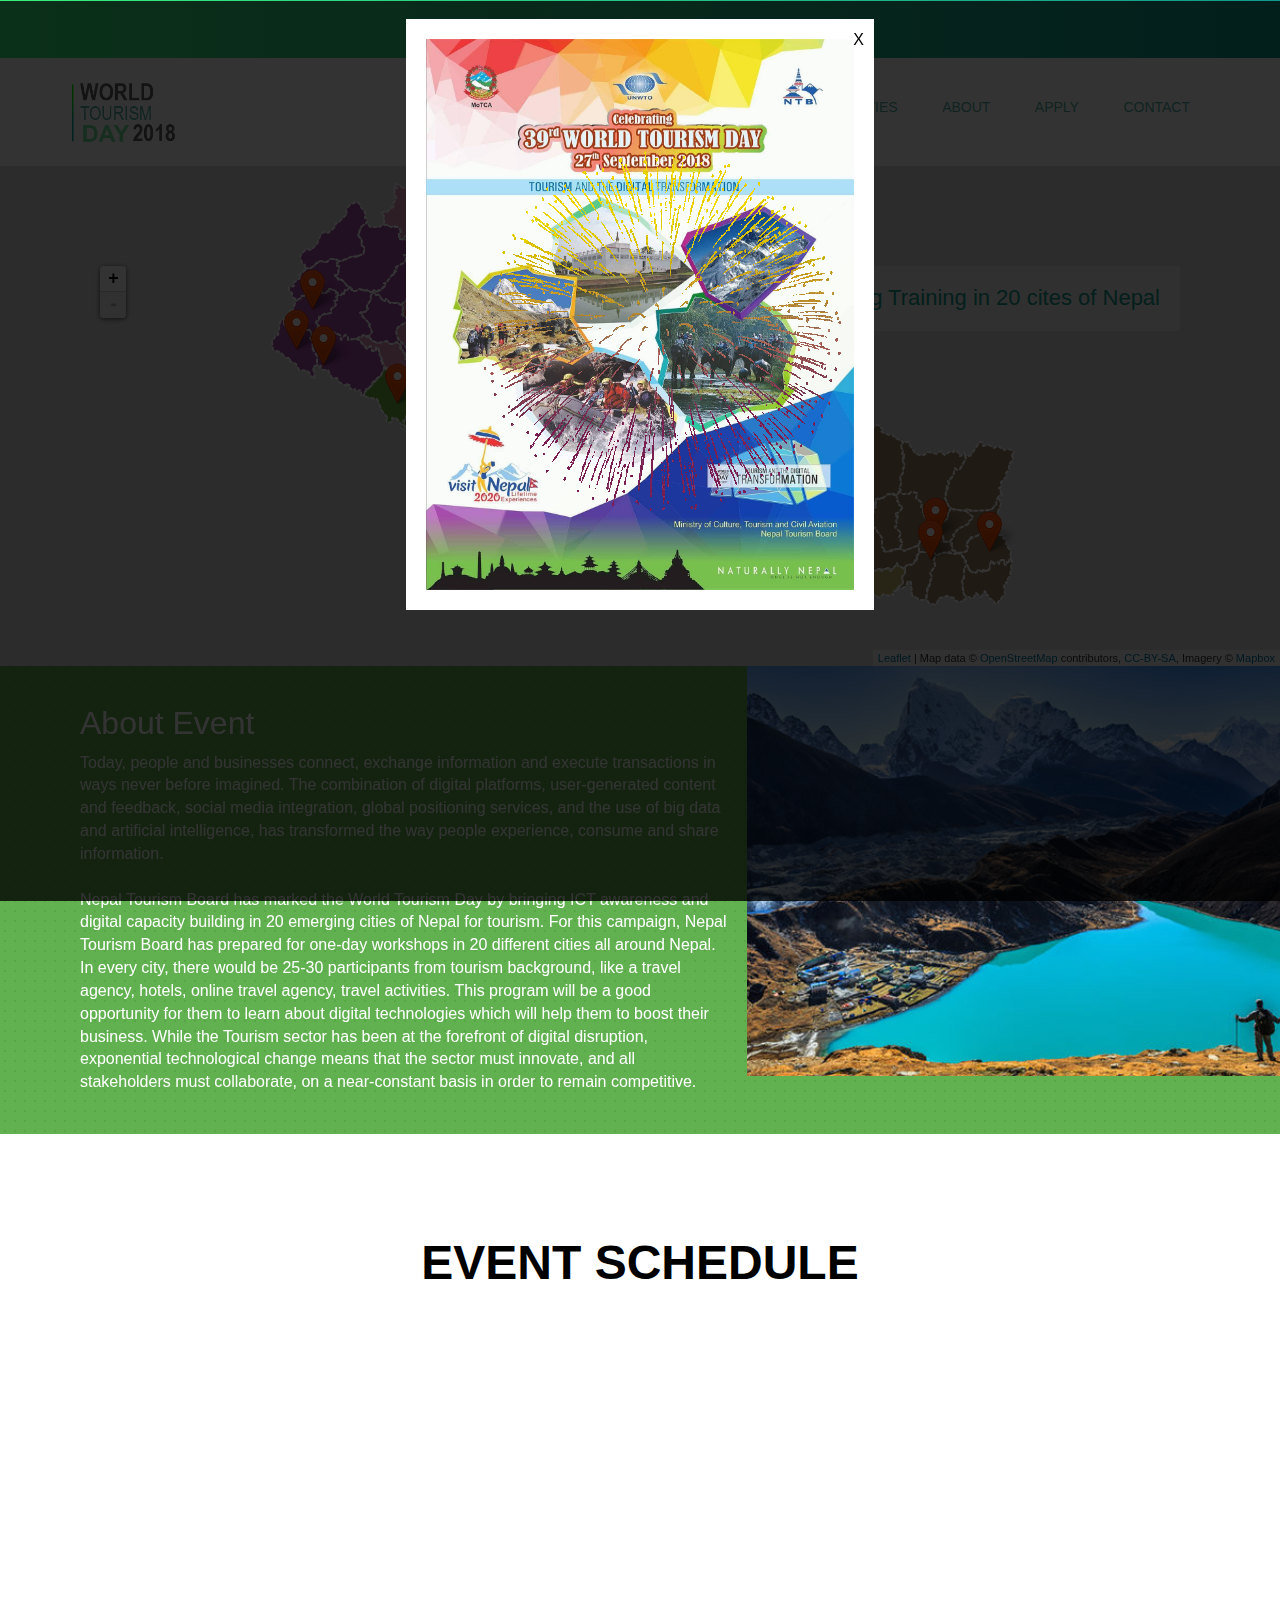
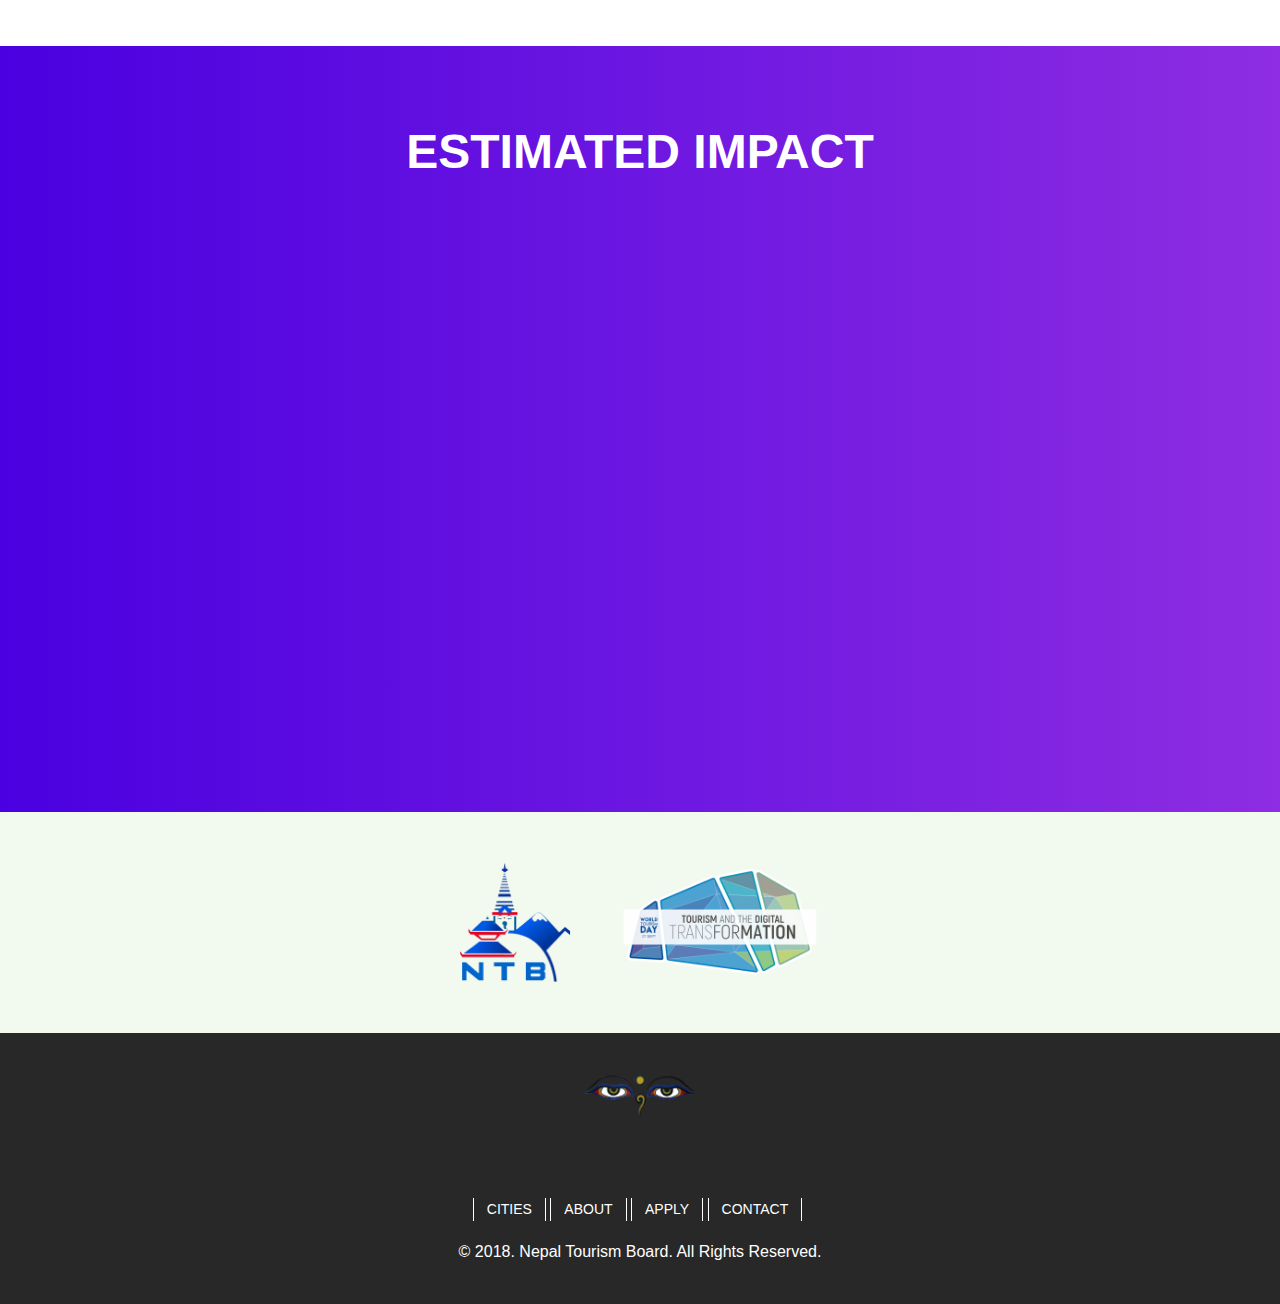
==== commit 6368ad5e: "Homepage image update" ====
--- a/site/index.html
+++ b/site/index.html
@@ -475,7 +475,7 @@
         <div class="row">
             <div class="col-md-3 top_box wow slideInUp" data-wow-duration="2s" data-wow-delay="0.5s">
                 <div class="view view-ninth"><a href="single.html">
-                    <img src="images/dharan.jpg" class="img-responsive" alt=""/>
+                    <img src="images/illam.jpg" class="img-responsive" alt=""/>
                     <div class="mask mask-1"></div>
                     <div class="mask mask-2"></div>
                     <div class="content">
@@ -483,40 +483,40 @@
                     </div>
                 </a>
             </div>
-            <h4 class="m_4"><a href="#">Dharan City</a></h4>
+            <h4 class="m_4"><a href="#">Ilam</a></h4>
         </div>
         <div class="col-md-3 top_box wow slideInUp" data-wow-duration="2s" data-wow-delay="0.5s">
             <div class="view view-ninth"><a href="single.html">
-                <img src="images/pokhara.jpg" class="img-responsive" alt=""/>
+                <img src="images/palpa.jpg" class="img-responsive" alt=""/>
                 <div class="mask mask-1"></div>
                 <div class="mask mask-2"></div>
                 <div class="content">
-                    <p>Lorem ipsum dolor sit amet, consectetuer adipiscing.</p>
+                    <p>Event Information</p>
                 </div>
             </a></div>
-            <h4 class="m_4"><a href="#">Pokhara City</a></h4>
+            <h4 class="m_4"><a href="#">Palpa</a></h4>
         </div>
         <div class="col-md-3 top_box wow slideInUp" data-wow-duration="2s" data-wow-delay="0.5s">
             <div class="view view-ninth"><a href="single.html">
-                <img src="images/biratnagar.jpeg" class="img-responsive" alt=""/>
+                <img src="images/dhunche.jpg" class="img-responsive" alt=""/>
                 <div class="mask mask-1"></div>
                 <div class="mask mask-2"></div>
                 <div class="content">
-                    <p>Lorem ipsum dolor sit amet, consectetuer adipiscing.</p>
+                    <p>Event Information</p>
                 </div>
             </a></div>
-            <h4 class="m_4"><a href="#">Biratnagar</a></h4>
+            <h4 class="m_4"><a href="#">Dhunche</a></h4>
         </div>
         <div class="col-md-3 top_box1 wow slideInUp" data-wow-duration="2s" data-wow-delay="0.5s">
             <div class="view view-ninth"><a href="single.html">
-                <img src="images/namchey.jpg" class="img-responsive" alt=""/>
+                <img src="images/bardiya.jpg" class="img-responsive" alt=""/>
                 <div class="mask mask-1"></div>
                 <div class="mask mask-2"></div>
                 <div class="content">
-                    <p>Lorem ipsum dolor sit amet, consectetuer adipiscing.</p>
+                    <p>Event Information</p>
                 </div>
             </a></div>
-            <h4 class="m_4"><a href="#">Namchey Bazar</a></h4>
+            <h4 class="m_4"><a href="#">Bardiya</a></h4>
         </div>
     </div>
 </div>
